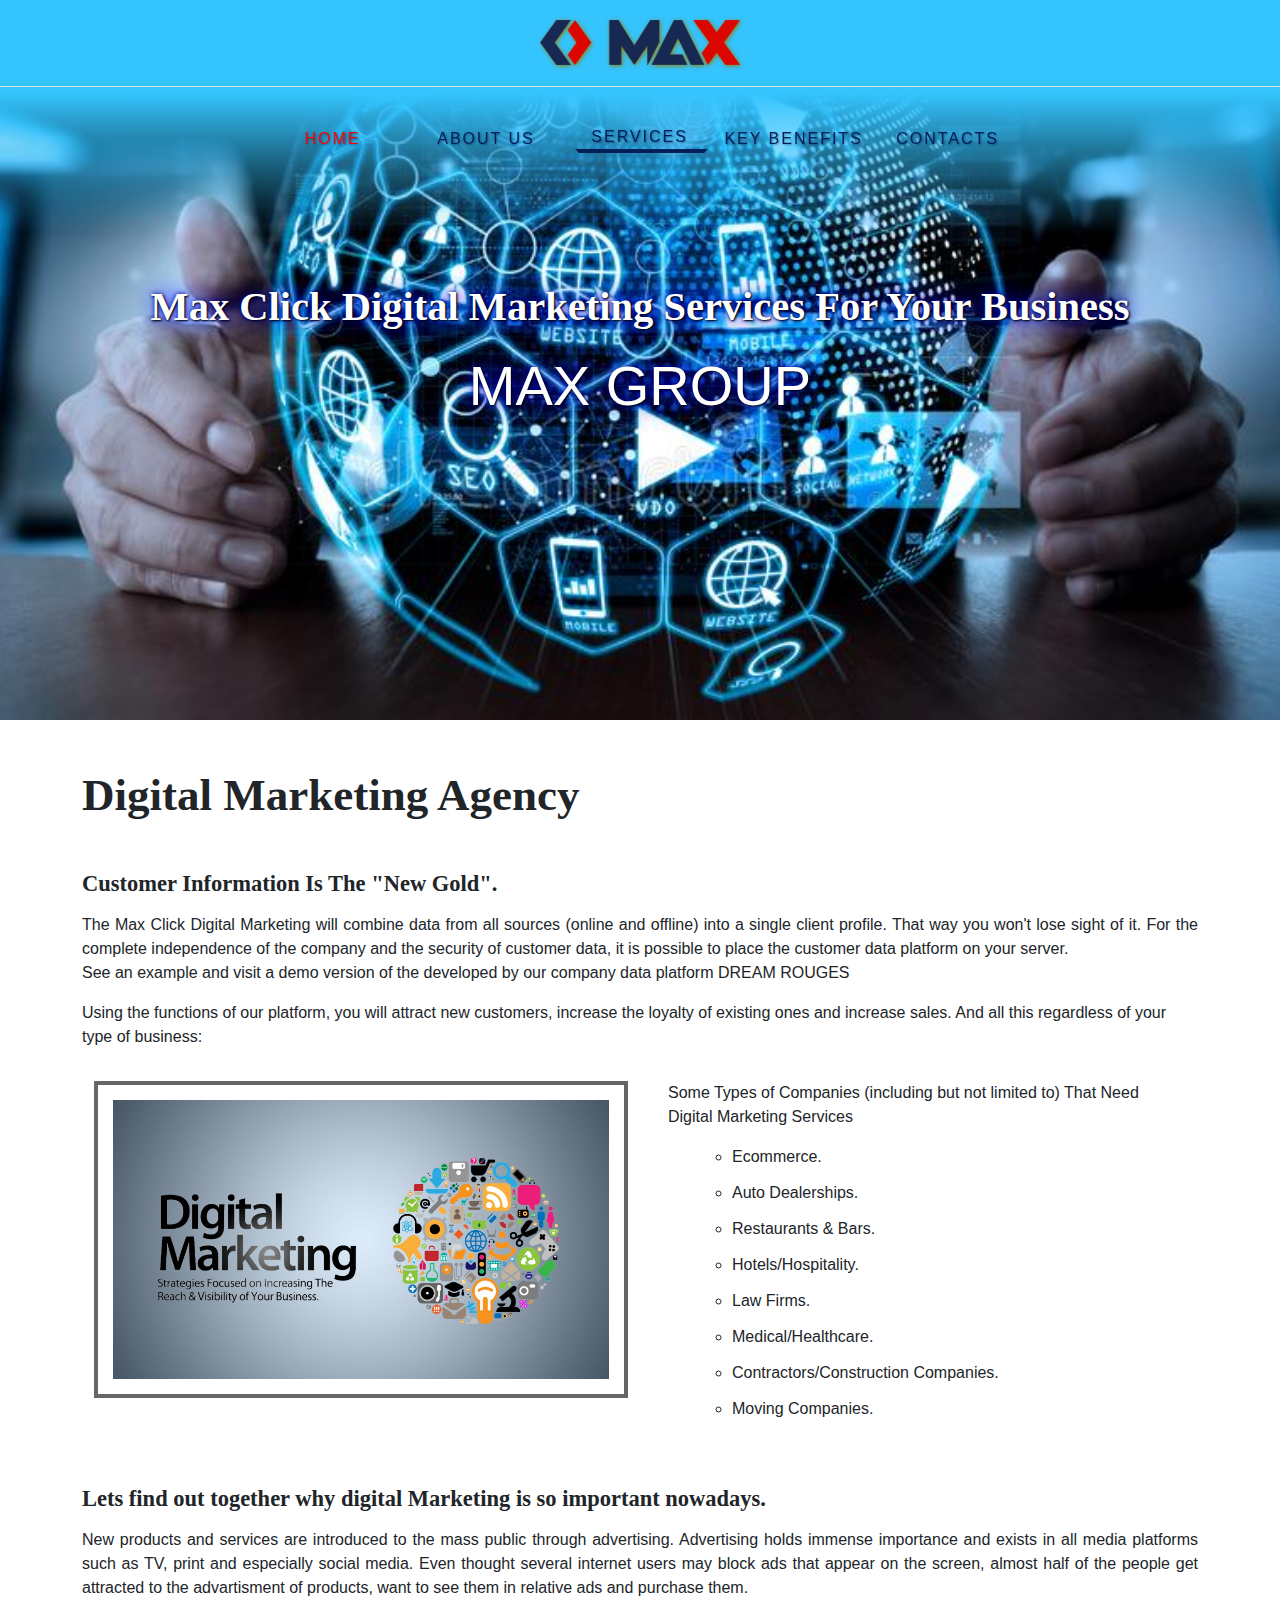
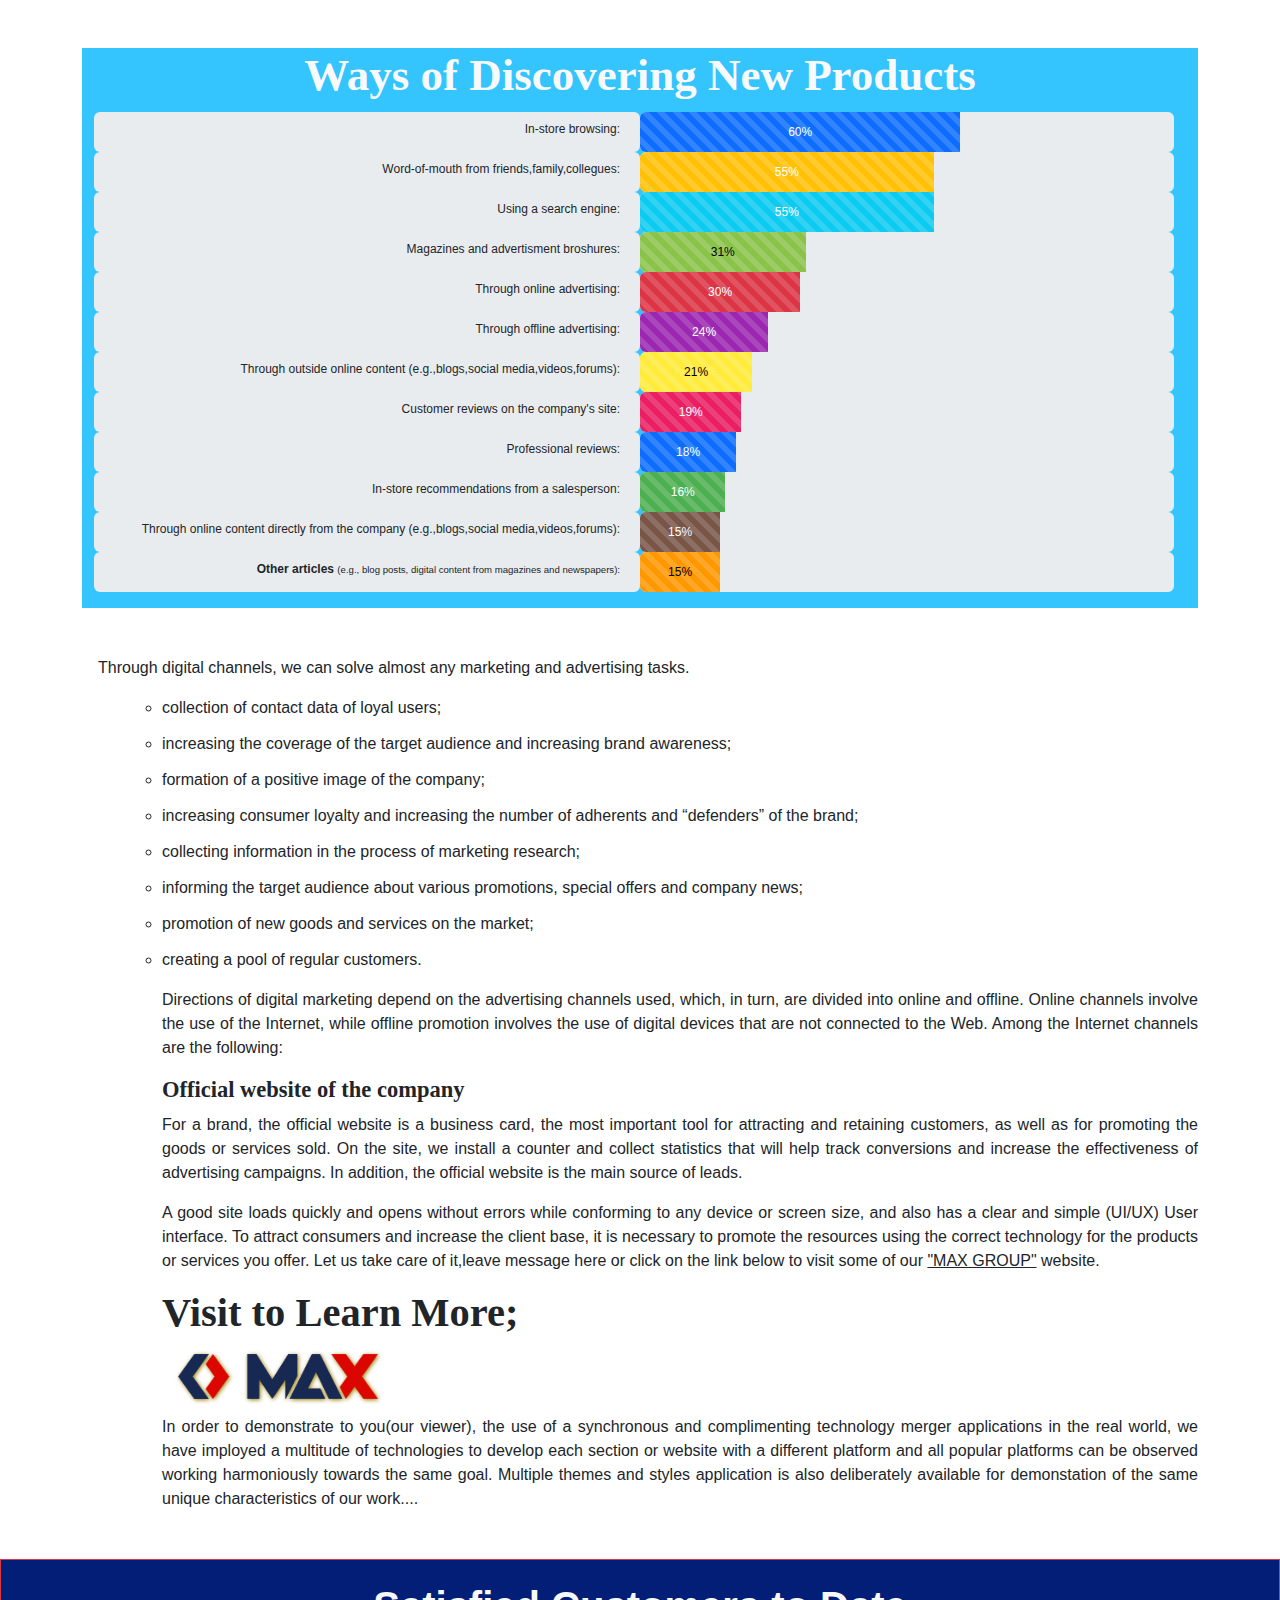
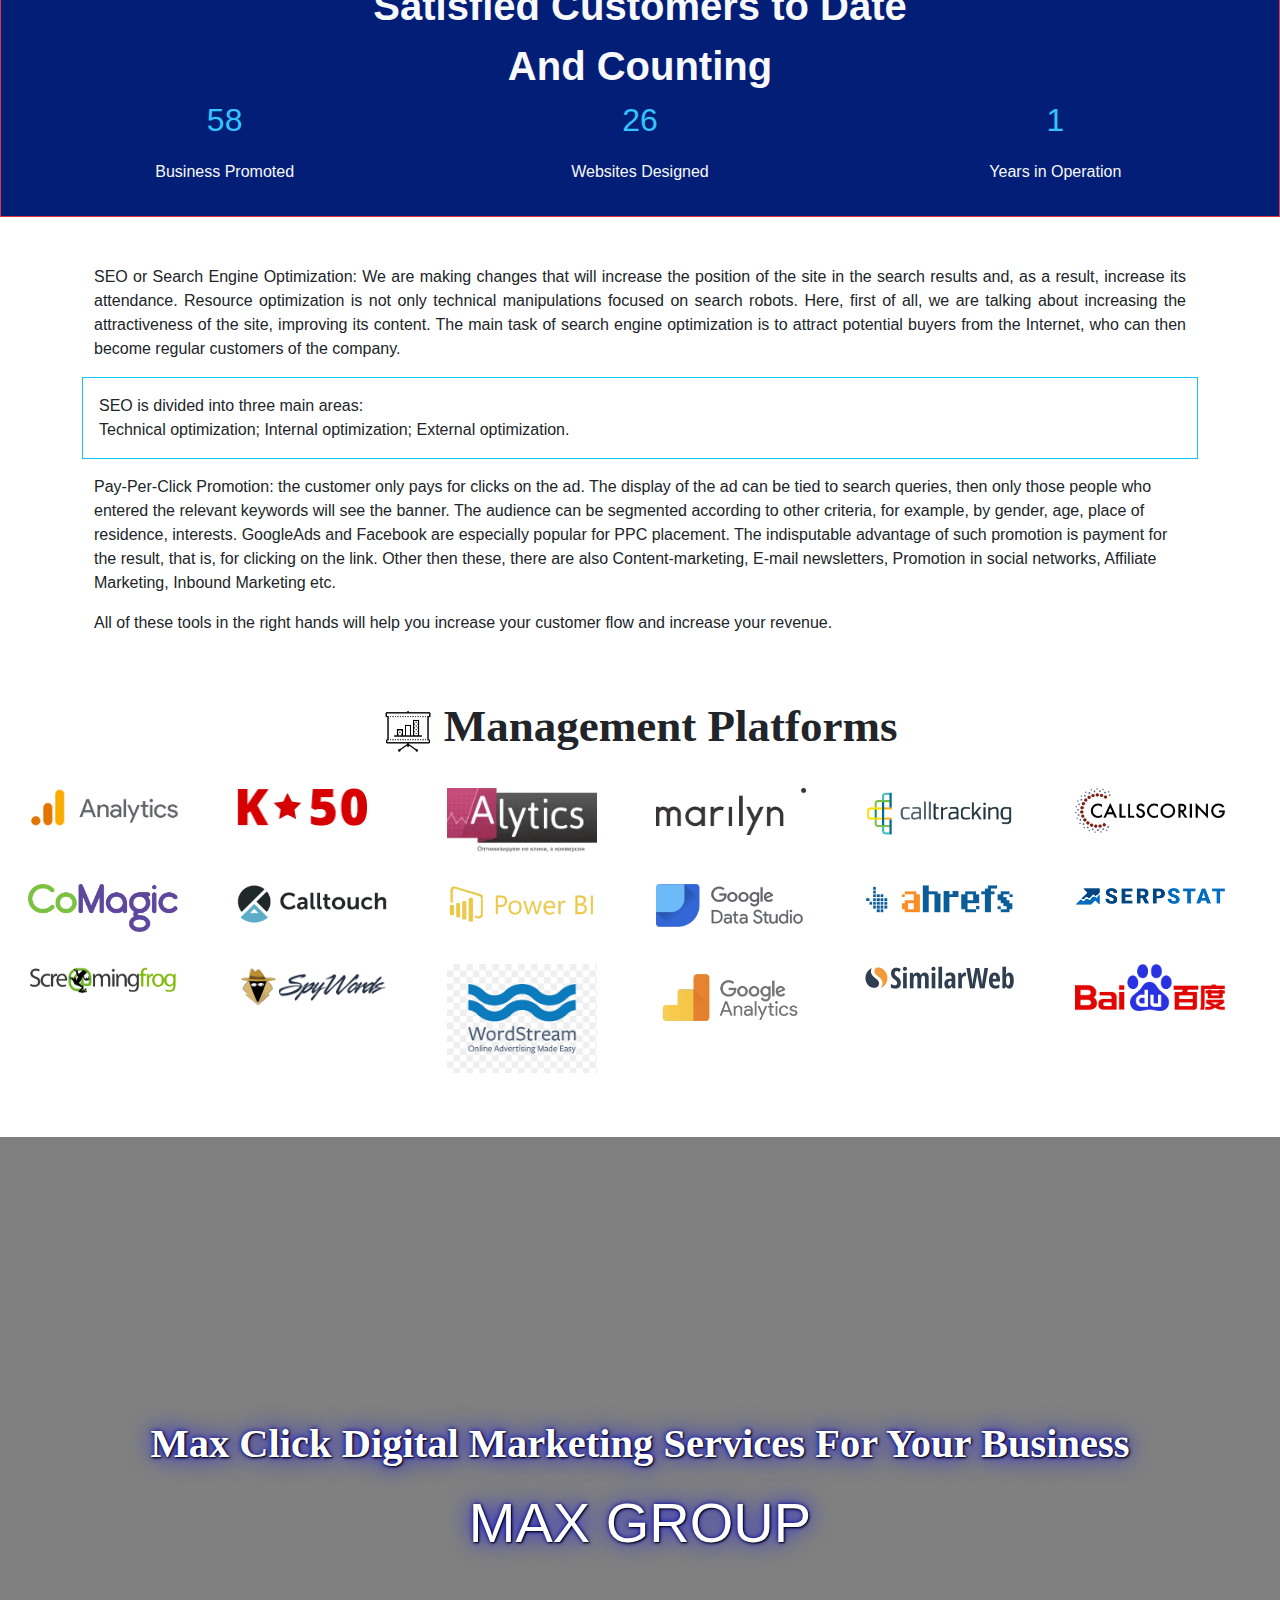
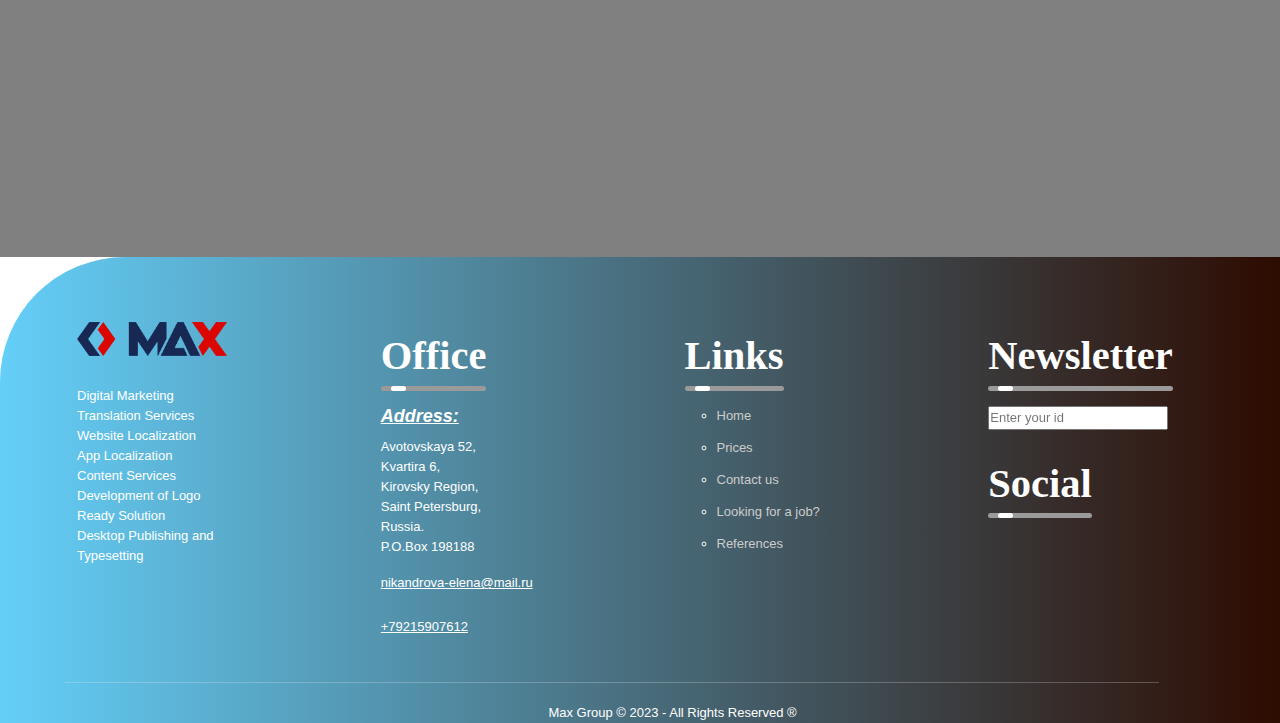
==== index.html @ 70923d7f "Menu Hover Style Update!" ====
<!DOCTYPE html>
<html lang="en">

<head>
    <meta charset="utf-8">
    <meta name="viewport" content="width=device-width, initial-scale=1">
    <meta http-equiv="X-UA-Compatible" content="ie=edge">
    <link href="https://cdn.jsdelivr.net/npm/bootstrap@5.2.3/dist/css/bootstrap.min.css" rel="stylesheet">
    <script src="https://cdn.jsdelivr.net/npm/bootstrap@5.2.3/dist/js/bootstrap.bundle.min.js"></script>
    <script src="https://kit.fontawesome.com/3fe4538a56.js" crossorigin="anonymous"></script>
    <link rel="stylesheet" href="src/css/maxclick.css">
    <link rel="stylesheet" href="src/css/FX.css">

</head>

<header>

        <!--Main Navigation Bar-->
        <!--Nav Header Starts Here-->
        <div class="container-fluid">
            <div id="mainNavigation">
                <nav role="navigation">
                    <div class="row">
                        <div class="col">
                            <div id="contacth" class="social-icons text-light align-content-center pt-4 ps-1">
                                <i class="fa fa-phone"></i>
                                <i class="fa fa-envelope"></i>
                                <i class="fa fa-whatsapp"></i>
                            </div>
                            <a href="https://mgc.global/">
                                <img src="src/img/Asset-2-2.webp" class="logo">
                            </a>
                            <div id="socialh" class="social-icons text-light align-content-center pt-4">

                                <i class="fab fa-facebook-f"></i>
                                <i class="fab fa-twitter"></i>
                                <i class="fab fa-pinterest"></i>
                            </div>
                        </div>
                    </div>
                    <div class="py-3 text-center border-bottom">
                        <img src="/static_files/images/logos/logo_3_white_2.png" alt="" class="invert">
                    </div>
                </nav>
                <!--Nav Menu Starts here-->
                <div class="navbar-expand-md">
                    <div class="navbar text-center my-2">
                        <button class="navbar-toggler w-100" type="button" data-bs-toggle="collapse"
                            data-bs-target="#navbarNavDropdown" aria-controls="navbarNavDropdown" aria-expanded="false"
                            aria-label="Toggle navigation">
                            <span class="navbar-toggler-icon"></span>
                            <span class="align-middle">Menu</span>
                        </button>
                    </div>
                    <div class="text-center collapse navbar-collapse " id="navbarNavDropdown">
                        <ol class="navbar navbar-nav mx-auto list-unstyled">
                            <li class="nav-item">
                                <a class="nav-link active" aria-current="page" href="index.html">Home</a>
                            </li>
                            <li class="nav-item">
                                <a class="nav-link" href="about.html">About us</a>
                            </li>

                            <li class="nav-item dropdown">
                                <a class="nav-link dropdown-toggle" href="#" id="navbarDropdownMenuLink" role="button"
                                    data-bs-toggle="dropdown" aria-expanded="false">
                                    Services
                                </a>
                                <ol class="dropdown-menu list-unstyled" aria-labelledby="navbarDropdownMenuLink">
                                    <li><a class="dropdown-item" href="lingo.html">Lingo</a></li>
                                    <li><a class="dropdown-item" href="design.html">Web Design</a></li>
                                    <li><a class="dropdown-item" href="marketing.html">Marketing</a></li>
                                    <li><a class="dropdown-item" href="web.html">Web</a></li>
                                </ol>
                            <li class="nav-item">
                                <a class="nav-link" href="benefits.html">Key Benefits</a>
                            </li>
                            <li class="nav-item">
                                <a class="nav-link" href="contacts.html">Contacts</a>
                            </li>
                            </li>
                        </ul>
                    </div>
                </div>
            </div>
        </div>

        <!--Page Header, image and titles-->
        <div class="header header-bg1">
            <!--header heading-->
            <h3 class="header-text" style="margin-top: 150px;">Max Click Digital Marketing Services
                for your business </h3>
            <!--header text-->
            <p class="header-text display-4">MAX GROUP</p>
        </div>
            
</header>
    
<body onload="load()">
    
    <!--Welcome Note-->
    <div class="container-fluid">
        <div class="container mt-5">
            <h2>Digital Marketing Agency</h2>
        </div>
        <div class="container mt-3">

            <h5 class="mt-5 mb-3 text-capitalize">Customer information is the "new gold".</h5>
            <p class="FX-justify">
                The Max Click Digital Marketing will combine data from all sources (online and offline) into a single
                client profile. That way you won't lose sight of it. For the complete independence of the company and
                the security of customer data, it is possible to place the customer data platform on your server.<br>
                See an example and visit a demo version of the developed by our company data platform DREAM ROUGES</h5>
            </p>
            <p>
                Using the functions of our platform, you will attract new customers, increase the loyalty of existing
                ones
                and increase sales. And all this regardless of your type of business:
            </p>

        </div>
    </div>

    <!--image with un-numbered list section -->
    <div id="img-list" class="container">

        <div class="row">
            <div class="col-lg-6">
                <img src="src/img/Digital-Marketing.jpg" height="250" alt="U-list Image" class="box myimg mt-3">
            </div>
            <div class="col-lg-6">

                <p class="mt-3 ms-3">
                    Some Types of Companies (including but not limited to) That Need Digital Marketing Services
                </p>
                <ul class="ms-5">
                    <li>Ecommerce.</li>
                    <li>Auto Dealerships.</li>
                    <li>Restaurants & Bars.</li>
                    <li>Hotels/Hospitality.</li>
                    <li>Law Firms.</li>
                    <li>Medical/Healthcare.</li>
                    <li>Contractors/Construction Companies.</li>
                    <li>Moving Companies.</li>
                </ul>
            </div>
        </div>
    </div>

    <!-- Post image-ulist Arguments-->
    <div class="container mt-3">
        <h5 class="mt-5 mb-3">
            Lets find out together why digital Marketing is so important nowadays.
        </h5>
        <p class="FX-justify">New products and services are introduced to the mass public through advertising. Advertising holds immense importance and exists in all media platforms such as TV, print and especially social media. Even thought several internet users may block ads that appear on the screen, almost half of the people get attracted to the advartisment of products, want to see them in relative ads and purchase them.
        </p>

    </div>

    <!--progress bars section-->
    <div class="container mt-5 mb-5">
        <div id="progresses" class="container bg-tc1">
            <div class="row">
                <h2 class="text-center text-light">Ways of Discovering New Products</h2>


                <!--better progress bar on all screens-->
                <div class="progress col-sm-6 plabeler">
                    <label class="m-2 plabel">In-store browsing:
                    </label>
                </div>
                <div class="col-sm-6">
                    <div class="progress pgbarer">
                        <div class="progress-bar progress-bar-striped progress-bar-animated progress-bar-animated pgbar"
                            style="width: 60%">60%
                        </div>
                    </div>
                </div>
                <!--better progress bar code ends here-->
                <!--better progress bar on all screens-->
                <div class="progress col-sm-6 plabeler">
                    <label class="m-2 plabel">Word-of-mouth from friends,family,collegues:
                    </label>
                </div>
                <div class="col-sm-6">
                    <div class="progress pgbarer">
                        <div class="progress-bar progress-bar-striped progress-bar-animated bg-warning pgbar"
                            style="width: 55%">55%
                        </div>
                    </div>
                </div>
                <!--better progress bar code ends here-->
                <!--better progress bar on all screens-->
                <div class="progress col-sm-6 plabeler">
                    <label class="m-2 plabel">Using a search engine:
                    </label>
                </div>
                <div class="col-sm-6">
                    <div class="progress pgbarer">
                        <div class="progress-bar progress-bar-striped progress-bar-animated bg-info pgbar"
                            style="width: 55%">55%
                        </div>
                    </div>
                </div>
                <!--better progress bar code ends here-->
                <!--better progress bar on all screens-->
                <div class="progress col-sm-6 plabeler">
                    <label class="m-2 plabel">Magazines and advertisment broshures:
                    </label>
                </div>
                <div class="col-sm-6">
                    <div class="progress pgbarer">
                        <div class="progress-bar progress-bar-striped progress-bar-animated FX-light-green pgbar"
                            style="width: 31%">31%
                        </div>
                    </div>
                </div>
                <!--better progress bar code ends here-->
                <!--better progress bar on all screens-->
                <div class="progress col-sm-6 plabeler">
                    <label class="m-2 plabel">Through online advertising:
                    </label>
                </div>
                <div class="col-sm-6">
                    <div class="progress pgbarer">
                        <div class="progress-bar progress-bar-striped progress-bar-animated bg-danger pgbar"
                            style="width: 30%">30%
                        </div>
                    </div>
                </div>
                <!--better progress bar code ends here-->
                <!--better progress bar on all screens-->
                <div class="progress col-sm-6 plabeler">
                    <label class="m-2 plabel">Through offline advertising:
                    </label>
                </div>
                <div class="col-sm-6">
                    <div class="progress pgbarer">
                        <div class="progress-bar progress-bar-striped progress-bar-animated FX-purple pgbar"
                            style="width: 24%">24%
                        </div>
                    </div>
                </div>
                <!--better progress bar code ends here-->
                <!--better progress bar on all screens-->
                <div class="progress col-sm-6 plabeler">
                    <label class="m-2 plabel">Through outside online content (e.g.,blogs,social
                        media,videos,forums):
                    </label>
                </div>
                <div class="col-sm-6">
                    <div class="progress pgbarer">
                        <div class="progress-bar progress-bar-striped progress-bar-animated FX-yellow pgbar"
                            style="width: 21%">21%
                        </div>
                    </div>
                </div>
                <!--better progress bar code ends here-->
                <!--better progress bar on all screens-->
                <div class="progress col-sm-6 plabeler">
                    <label class="m-2 plabel">Customer reviews on the company's site:
                    </label>
                </div>
                <div class="col-sm-6">
                    <div class="progress pgbarer">
                        <div class="progress-bar progress-bar-striped progress-bar-animated FX-pink pgbar"
                            style="width: 19%">19%
                        </div>
                    </div>
                </div>
                <!--better progress bar code ends here-->
                <!--better progress bar on all screens-->
                <div class="progress col-sm-6 plabeler">
                    <label class="m-2 plabel">Professional reviews:
                    </label>
                </div>
                <div class="col-sm-6">
                    <div class="progress pgbarer">
                        <div class="progress-bar progress-bar-striped progress-bar-animated FX-navy pgbar"
                            style="width: 18%">18%
                        </div>
                    </div>
                </div>
                <!--better progress bar code ends here-->

                <!--better progress bar on all screens-->
                <div class="progress col-sm-6 plabeler">
                    <label class="m-2 plabel">In-store recommendations from a salesperson:</label>
                </div>
                <div class="col-sm-6">
                    <div class="progress pgbarer">
                        <div class="progress-bar progress-bar-striped progress-bar-animated FX-green pgbar"
                            style="width: 16%">16%
                        </div>
                    </div>
                </div>
                <!--better progress bar code ends here-->
                <!--better progress bar on all screens-->
                <div class="progress col-sm-6 plabeler">
                    <label class="m-2 plabel">Through
                        online content directly from the company (e.g.,blogs,social media,videos,forums):</small>
                    </label>
                </div>
                <div class="col-sm-6">
                    <div class="progress pgbarer">
                        <div class="progress-bar progress-bar-striped progress-bar-animated FX-brown pgbar"
                            style="width: 15%">15%
                        </div>
                    </div>
                </div>
                <!--better progress bar code ends here-->
                <!--better progress bar on all screens-->
                <div class="progress col-sm-6 plabeler">
                    <label class="m-2 plabel"><b>Other articles</b> <small>(e.g., blog posts, digital content from
                            magazines and newspapers):</small>
                    </label>
                </div>
                <div class="col-sm-6 mb-3">
                    <div class="progress pgbarer">
                        <div class="progress-bar progress-bar-striped progress-bar-animated FX-orange pgbar"
                            style="width: 15%">15%
                        </div>
                    </div>
                </div>
                <!--better progress bar code ends here-->
            </div>

        </div>
    </div>

    <!--Post-progress argument-->
    <div class="container">
       <p class="mt-3 ms-3">
                Through digital channels, we can solve almost any marketing and advertising tasks.
            </p>
            <ul class="ms-5 FX-justify">
                <li>collection of contact data of loyal users;
                <li>increasing the coverage of the target audience and increasing brand awareness;</li>
                <li>formation of a positive image of the company;</li>
                <li>increasing consumer loyalty and increasing the number of adherents and “defenders” of the brand;</li>
                <li>collecting information in the process of marketing research;</li> 
                <li>informing the target audience about various promotions, special offers and company news;</li>
                <li>promotion of new goods and services on the market;</li>
                <li>creating a pool of regular customers.</li></p>
            <p class="FX-justify">Directions of digital marketing depend on the advertising channels used, which, in turn, are divided into online and offline.

                Online channels involve the use of the Internet, while offline promotion involves the use of digital devices that are not connected to the Web.
                
                Among the Internet channels are the following:</p>
                
                <h5> Official website of the company</h5>
                <p>For a brand, the official website is a business card, the most important tool for attracting and retaining customers, as well as for promoting the goods or services sold. On the site, we install a counter and collect statistics that will help track conversions and increase the effectiveness of advertising campaigns. In addition, the official website is the main source of leads.</p>
                <p>A good site loads quickly and opens without errors while conforming to any device or screen size, and also has a clear and simple (UI/UX) User interface. To attract consumers and increase the client base, it is necessary to promote the resources using the correct technology for the products or services you offer. Let us take care of it,leave message here or click on the link below to visit some of our <a href="https://mgc.global/">"MAX GROUP"</a> website. </p>
                
                <h3>Visit to Learn More;</h3>
                <a href="https://mgc.global/">
                    <img src="src/img/Asset-2-2.webp" class="logo m-3">
                </a>
                
                <blockquote class="mb-5 blockquote-reverse">
                    <p>In order to demonstrate to you(our viewer), the use of a synchronous and complimenting technology merger applications in the real world, we have imployed a multitude of technologies to develop each section or website with a different platform and all popular platforms can be observed working harmoniously towards the same goal. Multiple themes and styles application is also deliberately available for demonstation of the same unique characteristics of our work....</p> 
                   
                </blockquote> 
                
        

    </div>
    
    <!--Animated Counter info Section-->
    <div class="bg-tc3 p-3 border border-danger">
        <div class="d-flex text-center justify-content-center fs-1 fw-bold text-light">Satisfied Customers to Date</div>
        <div class="d-flex justify-content-center fs-1 fw-bold text-light">And Counting</div>

        <div class="tc1 text-center">
            <div class="row">
                <div class="col-sm">
                    <p id='0101' class="fs-2">511</p>
                    <p class="text-light">Business Promoted</p>
                </div>
                <div class="col-sm">
                    <p id='0102' class="fs-2">232</p>
                    <p class="text-light">Websites Designed</p>
                </div>
                <div class="col-sm">
                    <p class="fs-2"><span id='0103'>15</p>
                    <p class="text-light align-content-center">Years in Operation</p>
                </div>
            </div>
        </div>
    </div>
    <script src="src/js/counter.js" loading="lazy"></script>
    <!--End of Animated Counter Info-->

    <!--post animated-counter argument-->
    <blockquote class="mb-5 blockquote-reverse"></blockquote>
    <div class="container mt-5">
        <div class="row">
            <p class="FX-justify">
                SEO or Search Engine Optimization:

We are making changes that will increase the position of the site in the search results and, as a result, increase its attendance.

Resource optimization is not only technical manipulations focused on search robots. Here, first of all, we are talking about increasing the attractiveness of the site, improving its content.

The main task of search engine optimization is to attract potential buyers from the Internet, who can then become regular customers of the company.</p>
        
       <p class="border border-info p-3"> SEO is divided into three main areas:<br>

Technical optimization;
Internal optimization; 
External optimization. 
</p>
<p>Pay-Per-Click Promotion: the customer only pays for clicks on the ad.

    The display of the ad can be tied to search queries, then only those people who entered the relevant keywords will see the banner. The audience can be segmented according to other criteria, for example, by gender, age, place of residence, interests.
    
    GoogleAds and Facebook are especially popular for PPC placement. The indisputable advantage of such promotion is payment for the result, that is, for clicking on the link.
Other then these, there are also Content-marketing, E-mail newsletters, Promotion in social networks, Affiliate Marketing, Inbound Marketing etc.</p>
<p>All of these tools in the right hands will help you increase your customer flow and increase your revenue.</p>
</div></div>


    <!-- begin company-features -->
    <div class="container-fluid" >
        <!--
            <h1 class="text-center font-weight-bold">Tools We Use</h1> 
        -->
        <section class="customer-logos slider">
            
            <h2 class="mx-auto mt-5 mb-3"><img src="src/img/icons8-marketing-80.png" width="50"/> Management Platforms</h2>
            <div class="row">
                <div class="col-sm-6 col-md-3 col-lg-2 p-3">
                    <img src="src/img/19.png" width="150px"/>
                </div>
                <div class="col-sm-6 col-md-3 col-lg-2 p-3">
                    <img src="src/img/1.webp" width="130px"/>
                </div>
                <div class="col-sm-6 col-md-3 col-lg-2 p-3">
                    <img src="src/img/2.webp" width="150px" />
                </div>
                <div class="col-sm-6 col-md-3 col-lg-2 p-3">
                    <img src="src/img/3.webp" width="150px" />
                </div>
                <div class="col-sm-6 col-md-3 col-lg-2 p-3">
                    <img src="src/img/11.webp" width="150px" />
                </div>
                <div class="col-sm-6 col-md-3 col-lg-2 p-3">
                    <img src="src/img/12.webp" width="150px" />
                </div>
                <div class="col-sm-6 col-md-3 col-lg-2 p-3">
                    <img src="src/img/13.webp" width="150px" />
                </div>
                <div class="col-sm-6 col-md-3 col-lg-2 p-3">
                    <img src="src/img/14.webp" width="150px" />
                </div>
                <div class="col-sm-6 col-md-3 col-lg-2 p-3">
                    <img src="src/img/31.webp" width="150px" />
                </div>
                <div class="col-sm-6 col-md-3 col-lg-2 p-3">
                    <img src="src/img/32.webp" width="150px" />
                </div>
                <div class="col-sm-6 col-md-3 col-lg-2 p-3">
                    <img src="src/img/41.webp" width="150px" />
                </div>
                <div class="col-sm-6 col-md-3 col-lg-2 p-3">
                    <img src="src/img/42.webp" width="150px" />
                </div>
                <div class="col-sm-6 col-md-3 col-lg-2 p-3">
                    <img src="src/img/43.webp" width="150px" />
                </div>
                <div class="col-sm-6 col-md-3 col-lg-2 p-3">
                    <img src="src/img/44.webp" width="150px" />
                </div>
                <div class="col-sm-6 col-md-3 col-lg-2 p-3">
                    <img src="src/img/17.png" width="150px"/>
                </div>
                <div class="col-sm-6 col-md-3 col-lg-2 p-3">
                    <img src="src/img/51.webp" width="150px"/>
                </div>
                <div class="col-sm-6 col-md-3 col-lg-2 p-3">
                    <img src="src/img/52.webp" width="150px"/>
                </div>
                <div class="col-sm-6 col-md-3 col-lg-2 p-3">
                    <img src="src/img/53.png" width="150px"/>
                </div>
            </div>



        </section>
    </div>

    <!--bottom repeated Header-->
    <div class="header header-bg1 mt-5">
        <!--last image on the page-->
        <h3 class="header-text" style="margin-top: 150px;">Max Click Digital Marketing Services
            for your business </h3>
        <!--last image on the page text-->
        <p class="header-text display-4">MAX GROUP</p>

    </div>

</body>

<footer>
    <div class="row">

        <div class="col">
            <img src="src/img/Asset-2-2.webp" class="logof">
            <p>Digital Marketing <br>
                Translation Services<br>
                Website Localization <br>
                App Localization <br>
                Content Services <br>
                Development of Logo <br>
                Ready Solution <br>
                Desktop Publishing and <br>
                Typesetting<br>
            </p>
        </div>

        <div class="col">
            <h3 class="myfoot">Office
                <div class="underline"><span></span></div>
            </h3>
            <h6><b><i><u>Address:</u></i></b></h6>
            <p>Avotovskaya 52,<br> Kvartira 6,<br> Kirovsky Region,
                <br> Saint Petersburg,
                <br>Russia.
                <br> P.O.Box 198188
            </p>
            <a class="mine-call" href="mailto:nikondrova-elena@mail.ru">
                <p class="email-id">
                    <i class="far fa-envelope" aria-hidden="true"></i>
                    nikandrova-elena@mail.ru
                </p>
            </a>
            <a class="mine-call" href="tel:+79219309677">
                <p>
                    <i class="fa fa-phone"> </i>
                    +79215907612
                </p>
            </a>
        </div>

        <div class="col">
            <h3 class="myfoot">Links<div class="underline"><span></span></h3>
            <ul>
                <li>
                    <i class="fas fa-arrow-right" aria-hidden="true"></i>
                    <a href="index.html">Home</a>
                </li>
                <li>
                    <i class="fas fa-arrow-right" aria-hidden="true"></i>
                    <a href="Prices.html">Prices</a>
                </li>
                <li>
                    <i class="fas fa-arrow-right" aria-hidden="true"></i>
                    <a href="contact.html">Contact us</a>
                </li>
                <li>
                    <i class="fas fa-arrow-right" aria-hidden="true"></i>
                    <a href="Vacancies.html">Looking for a job?</a>
                </li>
                <li>
                    <i class="fas fa-arrow-right" aria-hidden="true"></i>
                    <a href="">References</a>
                </li>
            </ul>
        </div>

        <div class="col">

            <h3 class="myfoot">Newsletter
                <div class="underline">
                    <span></span>
            </h3>
            <form>
                <i class="far fa-envelope"></i>
                <input type="email" placeholder="Enter your id" required>
                <button type="Submit">
                    <i class="fas fa-arrow-right"></i>
                </button>
            </form>
            <br>
            <h3 class="myfoot">Social
                <div class="underline">
                    <span></span>
            </h3>
            <div class="social-icons">
                <i class="fab fa-facebook-f"></i>
                <i class="fab fa-twitter"></i>
                <i class="fab fa-whatsapp"></i>
                <i class="fab fa-pinterest"></i>
            </div>
        </div>
    </div>

    <hr>
    <p class="copyright">Max Group © 2023 - All Rights Reserved ®</p>
</footer>

</html>
---- src/css/maxclick.css ----
.header-text, .header1 {
    border-radius:1rem;
    /*  color: rgb(104, 35, 104);
    background-color: rgba(216, 204, 204, 0.5);  
    text-shadow: #ff0000;
    text-decoration-color: #ff0000;*/
    color: white;
    text-shadow: 1px 1px 2px black, 0 0 25px blue, 0 0 5px darkblue;
    text-align: center;
    text-underline-position: above;
    text-decoration: underline;
    text-transform: capitalize;
    text-decoration: none;
    padding: 5px;
  }
  
  .header {
    background-color: rgb(128, 128, 128);
    height: 720px;
    padding: 10%;
    text-align: center,center;
    background-repeat: no-repeat, repeat;
    background-size: cover;
    background-position: center;
    background-attachment: fixed;
  }
  .header-bg1 {
    background-image: url("../img/digital.jpg");
  }
  .header-bg2 {
    background-image: url("../img/about-img.jpg");
  }
  .header-bg3 {
    background-image: url("../img/page3img.jpg");
  }

  .header-bg4 {
    background-image: url("../img/page3img2.jpg");
  }
  .header-bg5 {
    background-image: url("../img/benefits-img.jpg");
  }
  .header-bg6 {
    background-image: url("../img/benefits-img2.jpg");
  }
  .header-bg7 {
    background-image
    : url("../img/marketing2.png");
  }
  .header-bg8 {
    background-image
    : url("../img/web.jpg");
  }

  #mainNavigation a {
    font-family: 'Cabin', sans-serif;
    font-size:1rem;
    text-transform:uppercase;
    letter-spacing:2px;
    text-shadow:1px 1px 2px rgba(4, 0, 44, 0.4)
  } 
  .dropdown-menu {
    background:rgb(52, 196, 254);
    opacity: 0.95;
  }
  a.dropdown-toggle {
    color:#031f5a !important
  }
  a.dropdown-toggle:hover {
    color:rgb(52, 196, 254) !important
  }
  a.dropdown-item {
    color:#031f5a !important
  }
  a.dropdown-item:hover {
    color:rgb(52, 196, 254)  !important;
    background-color:#031f5a  !important;
  }
  .nav-item a{
    color:#031f5a;
  }
  /*FX mobile nav button hover style*/
  .navbar-toggler:hover, .navbar-toggler-icon:hover {
    background-color:rgb(52, 196, 254)  !important;
    color:#031f5a  !important;
  }
  /*FX (an indirect change a bootstrap property for new look in dropdown menu)*/
  .nav-link{
    display: grid;
  }/*FX*/

  .navbar-nav .nav-link.active, .navbar-nav .show>.nav-link {
    color: red;
}
.nav-link.active:hover
{
  color:rgb(255, 95, 3);
}
  .nav-item a:hover {
    border-radius: 20%;
    padding: 15px;
    color:rgb(52, 196, 254)  !important;
    background-color:#031f5a  !important;
  }
  .nav-item{
    min-width:12vw;
  }
  #mainNavigation {
    position:fixed;
    top:0;
    left:0;
    width:100%;
    z-index:123;
    padding-bottom:65px;
    /* Permalink - use to edit and share this gradient: https://colorzilla.com/gradient-editor/#000000+0,000000+100&0.65+0,0+100;Neutral+Density */
  background: -moz-linear-gradient(top,  rgb(52, 196, 254) 50%, rgba(0,0,0,0) 100%); /* FF3.6-15 */
  background: -webkit-linear-gradient(top,  rgb(52, 196, 254) 50%,rgba(0,0,0,0) 100%); /* Chrome10-25,Safari5.1-6 */
  background: linear-gradient(to bottom,  rgb(52, 196, 254) 40%,rgba(0,0,0,0) 100%); /* W3C, IE10+, FF16+, Chrome26+, Opera12+, Safari7+ */
  filter: progid:DXImageTransform.Microsoft.gradient( startColorstr='#a6000000', endColorstr='#00000000',GradientType=0 ); /* IE6-9 */
  }
  #navbarNavDropdown.collapsing .navbar-nav,
  #navbarNavDropdown.show .navbar-nav{
    background:rgb(52, 196, 254);
    opacity: 0.95;
    padding:10px;
  }
  .navbar {
    margin-top:-10px;
  }

  .box{
    padding: 15px;        
    border: 4px solid #666;
    size:50px;
}
.box {
    float:left;
}
/*footer css starts here under*/

*{
  margin: 0;
  padding: 0;
  font-family: 'poppins', sans-serif;
  box-sizing: border-box;
}

footer{
  width:100%;
  position: relative;
  Bottom: 0;
  background: linear-gradient(to right,rgb(100, 207, 249), #2d0b00);
  color: #fff;
  padding-left: 5em;
  padding-top: 5em;
  border-top-left-radius:125px;
  font-size: 13px;
  line-height: 20px;
}  
.row{
  width: 100%;
  margin: auto;
  display: flex;
  flex-wrap: wrap;
  align-items: flex-start;
  justify-content: space-between;
}
.col{
  flex-basis: 25%;
  }
  /*
  .col:nth-child(2), .col:nth-child(3){
      flex-basis: 25%;

  }*/

.logof {
  width: 150px;
  margin-bottom: 30px;
  /*background-image: url("../img/nika2.png");*/
  background-size: cover;
}

.col h3, h5, h2 {
  width: fit-content;
  margin-bottom: 40px;
  position: relative;
}
.email-id{
  width: fit-content;/*
  border-bottom: 1px solid #ccc;
  margin: 20px 0;*/
}
ul li{
  list-style:circle;
  margin-bottom: 12px;
}
ul li a{
  text-decoration: none;
  color: #ccc;
}

hr{
  width: 90%;
  border: 0;
  border-bottom: 1px solid #ccc;
  margin: 20px auto;
}
.copyright{
  text-align: center;
  margin-bottom: 0;
}
.underline{
  width:100%;
  height:5px;
  background: #9b9a9a;
  border-radius: 3px;
  position: relative;
  top: 25px;
  left: 0;
  overflow: hidden;
  margin-top: -20px;
}
.underline span{
  width: 15px;
  height: 100%;
  background: #fff;
  border-radius: 3px;
  position: absolute;
  top: 0;
  left: 10px;
  animation: moving 2s linear infinite
}


@keyframes moving{
  0%{
      left: -20px;}
  100%{
      left: 100%;
  }
}
@media (max-width: 600px){
  footer{
      bottom: unset;
    }
  .col{
      flex-basis: 100%;
    }
  /*
  .col:nth-child(2), .col:nth-child(3){
          flex-basis: 100%;
    }*/
}

form.foot {
    padding-bottom: 15px;
    display: flex;
    align-items: center;
    justify-content: space-between;
    border-bottom: 1px solid #ccc;
    margin-bottom: 50px;
    
}
form.foot .far{
    font-size: 18px;
    margin-right: 10px;
}
form.foot input{
    width: 100%;
    background: transparent;
    color:#ccc;
    border: 0;
    outline: none;

}
form button{
    background: transparent;
    border: 0;
    color:white;
    outline: none;
    cursor: pointer;
}
form-button .fas{
    font-size: 26px;
    color: #ccc
}

.social-icons .fab, .fa{
    width: 35px;
    height:35px;
    border-radius: 50%;
    text-align: center;
    line-height: 2.3rem;
    font-size: 1em;
    cursor: pointer;
    margin-bottom: 2px;
    border-top-left-radius: 0;
    background-color: #021e77;
    color:rgb(52, 196, 254)
}

@media (max-width:450px){
  .social-icons .fab, .fa{
    width: 30px;
    height: 30px;
    line-height: -1rem;
      /*changed the logo arrangement to verticle*/
      display: grid;
  }
}
.social-icons .fab:hover, .fa:hover{
  filter: drop-shadow(1px 1px 2px navy);
  transform: translate3d(-1px, -1px, -11px);
}

#socialh {
  position: absolute;
  right:0;
  top: 0;
}

#contacth {
  position: absolute;
  left:0;
  top: 0;
}

.plabel {
  height: 40px; 
  width: fit-content;
  font-size:1em;
  float: right;
  text-align: right;
}

.plabeler {
  align-items:right;
  height: 40px;
  display: block;
}

.pgbarer
{
margin-left:-1em;
height:40px;
}

.pgbar {
  height: 40px;
} 

@media (max-width: 770px) {
  .plabel {
    text-align: right;
    height: 40px;
    font-size:x-small;
  }
  
  .plabeler {
    max-width:90%;
    height: 40px;
  }
  
  .pgbarer{
    height: 40px;
  }

  .pgbar{
    height: 40px;
  }
}

/*adding to logo class from FX.css*/
.logo {  
  display: block;
  margin-left: auto;
  margin-right: auto;
  margin-bottom: -35px;
  margin-top:20px;
  max-width: 200px;
  min-width: 200px;
  width: 200px;
  filter: drop-shadow(1px 1px 2px rgb(151, 126, 0));
}
.logo:hover {
  filter: drop-shadow(1px 1px 2px navy);
  transform: translate3d(-1px, -1px, -11px);
}
/*End of modifications to logo class from FX.css*/

table {font-family: Arial, Helvetica, sans-serif;}
* {box-sizing: border-box;}

input[type=text], select, textarea {
  width: 100%;
  padding: 12px;
  border: 1px solid #ccc;
  border-radius: 4px;
  box-sizing: border-box;
  margin-top: 6px;
  margin-bottom: 16px;
  resize: vertical;
}

input[type=submit] {
  background-color: #04AA6D;
  color: white;
  padding: 12px 20px;
  border: none;
  border-radius: 4px;
  cursor: pointer;
}

input[type=submit]:hover {
  background-color: #45a049;
}

.containers {
  border-radius: 5px;
  padding: 20px;
  padding-top: 50px;
  padding-bottom: 50px;
  padding-left: 30px;
}

.tc1 {
  color: rgb(52, 196, 254);
}
.bg-tc1 {
  background-color: rgb(52, 196, 254);
}
.tc2{
  color: rgb(219, 6, 0);
} 
.bg-tc2 {
  background-color: rgb(219, 6, 0);
}
.tc3 {
  color: #021e77;
} 
.bg-tc3{
  background-color: #021e77;
}

.myimg {
  width: 100%;
  height: fit-content;
}

/*tools that we use*/
---- src/css/FX.css ----
/* FX.CSS */
html {
    box-sizing: border-box
}

*,
*:before,
*:after {
    box-sizing: inherit
}

/* normalize */
html {
    -ms-text-size-adjust: 100%;
    -webkit-text-size-adjust: 100%
}

body {
    margin: 0
}

article,
aside,
details,
figcaption,
figure,
footer,
header,
main,
menu,
nav,
section,
summary {
    display: block
}

audio,
canvas,
progress,
video {
    display: inline-block
}

progress {
    vertical-align: baseline
}

audio:not([controls]) {
    display: none;
    height: 0
}

[hidden],
template {
    display: none
}

a {
    background-color: transparent;
    -webkit-text-decoration-skip: objects
}

a:active,
a:hover {
    outline-width: 0;
    color: #ff9800;
}

abbr[title] {
    border-bottom: none;
    text-decoration: underline;
    text-decoration: underline dotted
}

dfn {
    font-style: italic
}

mark {
    background: #ff0;
    color: #000
}

small {
    font-size: 80%
}

sub,
sup {
    font-size: 75%;
    line-height: 0;
    position: relative;
    vertical-align: baseline
}

sub {
    bottom: -0.25em
}

sup {
    top: -0.5em
}

figure {
    margin: 1em 40px
}

img {
    border-style: none
}

svg:not(:root) {
    overflow: hidden
}

code,
kbd,
pre,
samp {
    font-family: monospace, monospace;
    font-size: 1em
}

hr {
    box-sizing: content-box;
    height: 0;
    overflow: visible
}

button,
input,
select,
textarea {
    font: inherit;
    margin: 0
}

optgroup {
    font-weight: bold
}

button,
input {
    overflow: visible
}

button,
select {
    text-transform: none
}

button,
html [type=button],
[type=reset],
[type=submit] {
    -webkit-appearance: button
}

button::-moz-focus-inner,
[type=button]::-moz-focus-inner,
[type=reset]::-moz-focus-inner,
[type=submit]::-moz-focus-inner {
    border-style: none;
    padding: 0
}

button:-moz-focusring,
[type=button]:-moz-focusring,
[type=reset]:-moz-focusring,
[type=submit]:-moz-focusring {
    outline: 1px dotted ButtonText
}

fieldset {
    border: 1px solid #c0c0c0;
    margin: 0 2px;
    padding: .35em .625em .75em
}

legend {
    color: inherit;
    display: table;
    max-width: 100%;
    padding: 0;
    white-space: normal
}

textarea {
    overflow: auto
}

[type=checkbox],
[type=radio] {
    padding: 0
}

[type=number]::-webkit-inner-spin-button,
[type=number]::-webkit-outer-spin-button {
    height: auto
}

[type=search] {
    -webkit-appearance: textfield;
    outline-offset: -2px
}

[type=search]::-webkit-search-cancel-button,
[type=search]::-webkit-search-decoration {
    -webkit-appearance: none
}

::-webkit-input-placeholder {
    color: inherit;
    opacity: 0.54
}

::-webkit-file-upload-button {
    -webkit-appearance: button;
    font: inherit
}

/* End extract */
html,
body {
    font-family: 'Agency FB', sans-serif;
/*    font-size: 2.4vh;
    line-height: 1.5;*/
}

html {
    overflow-x: hidden
}

h1 {
    font-size: 5.5vh
}

h2 {
    font-size: 5vh
}

h3 {
    font-size: 4.5vh
}

h4 {
    font-size: 3.5vh
}

h5 {
    font-size: 2.5vh
}

h6 {
    font-size: 2vh
}

.FX-serif {
    font-family: serif
}

h1,
h2,
h3,
h4,
h5,
h6 {
    font-family: "Agency FB";
    font-weight: 600;
    margin: 10px 0
}

.FX-wide {
    letter-spacing: 4px
}

hr {
    border: 0;
    border-top: 1px solid #eee;
    margin: 20px 0
}

.FX-image {
    max-width: 100%;
    height: auto
}

img {
    vertical-align: middle
}

a {
    color: inherit
}

.FX-table,
.FX-table-all {
    border-collapse: collapse;
    border-spacing: 0;
    width: 100%;
    display: table
}

.FX-table-all {
    border: 1px solid #ccc
}

.FX-bordered tr,
.FX-table-all tr {
    border-bottom: 1px solid #ddd
}

.FX-striped tbody tr:nth-child(even) {
    background-color: #f1f1f1
}

.FX-table-all tr:nth-child(odd) {
    background-color: #fff
}

.FX-table-all tr:nth-child(even) {
    background-color: #f1f1f1
}

.FX-hoverable tbody tr:hover,
.FX-ul.FX-hoverable li:hover {
    background-color: #ccc
}

.FX-centered tr th,
.FX-centered tr td {
    text-align: center
}

.FX-table td,
.FX-table th,
.FX-table-all td,
.FX-table-all th {
    padding: 8px 8px;
    display: table-cell;
    text-align: left;
    vertical-align: top
}

.FX-table th:first-child,
.FX-table td:first-child,
.FX-table-all th:first-child,
.FX-table-all td:first-child {
    padding-left: 16px
}

.FX-btn,
.FX-button {
    border: none;
    display: inline-block;
    padding: 8px 16px;
    vertical-align: middle;
    overflow: hidden;
    text-decoration: none;
    color: inherit;
    background-color: inherit;
    text-align: center;
    cursor: pointer;
    white-space: nowrap
}

.FX-btn:hover {
    box-shadow: 0 8px 16px 0 rgba(0, 0, 0, 0.2), 0 6px 20px 0 rgba(0, 0, 0, 0.19)
}

.FX-btn,
.FX-button {
    -webkit-touch-callout: none;
    -webkit-user-select: none;
    -khtml-user-select: none;
    -moz-user-select: none;
    -ms-user-select: none;
    user-select: none
}

.FX-disabled,
.FX-btn:disabled,
.FX-button:disabled {
    cursor: not-allowed;
    opacity: 0.3
}

.FX-disabled *,
:disabled * {
    pointer-events: none
}

.FX-btn.FX-disabled:hover,
.FX-btn:disabled:hover {
    box-shadow: none
}

.FX-badge,
.FX-tag {
    background-color: #000;
    color: #fff;
    display: inline-block;
    padding-left: 8px;
    padding-right: 8px;
    text-align: center
}

.FX-badge {
    border-radius: 50%
}

.FX-ul {
    list-style-type: none;
    padding: 0;
    margin: 0
}

.FX-ul li {
    padding: 8px 16px;
    border-bottom: 1px solid #ddd
}

.FX-ul li:last-child {
    border-bottom: none
}

.FX-tooltip,
.FX-display-container {
    position: relative
}

.FX-tooltip .FX-text {
    display: none
}

.FX-tooltip:hover .FX-text {
    display: inline-block
}

.FX-ripple:active {
    opacity: 0.5
}

.FX-ripple {
    transition: opacity 0s
}

.FX-input {
    padding: 8px;
    display: block;
    border: none;
    border-bottom: 1px solid #ccc;
    width: 100%
}

.FX-select {
    padding: 9px 0;
    width: 100%;
    border: none;
    border-bottom: 1px solid #ccc
}

.FX-dropdown-click,
.FX-dropdown-hover {
    position: relative;
    display: inline-block;
    cursor: pointer
}

.FX-dropdown-hover:hover .FX-dropdown-content {
    display: block
}

.FX-dropdown-hover:first-child,
.FX-dropdown-click:hover {
    background-color: #ccc;
    color: #000
}

.FX-dropdown-hover:hover>.FX-button:first-child,
.FX-dropdown-click:hover>.FX-button:first-child {
    background-color: #ccc;
    color: #000
}

.FX-dropdown-content {
    cursor: auto;
    color: #000;
    background-color: #fff;
    display: none;
    position: absolute;
    min-width: 160px;
    margin: 0;
    padding: 0;
    z-index: 1
}

.FX-check,
.FX-radio {
    width: 24px;
    height: 24px;
    position: relative;
    top: 6px
}

.FX-sidebar {
    height: 100%;
    width: 200px;
    background-color: #fff;
    position: fixed !important;
    z-index: 1;
    overflow: auto
}

.FX-bar-block .FX-dropdown-hover,
.FX-bar-block .FX-dropdown-click {
    width: 100%
}

.FX-bar-block .FX-dropdown-hover .FX-dropdown-content,
.FX-bar-block .FX-dropdown-click .FX-dropdown-content {
    min-width: 100%
}

.FX-bar-block .FX-dropdown-hover .FX-button,
.FX-bar-block .FX-dropdown-click .FX-button {
    width: 100%;
    text-align: left;
    padding: 8px 16px
}

.FX-main,
#main {
    transition: margin-left .4s
}

.FX-modal {
    z-index: 3;
    display: none;
    padding-top: 100px;
    position: fixed;
    left: 0;
    top: 0;
    width: 100%;
    height: 100%;
    overflow: auto;
    background-color: rgb(0, 0, 0);
    background-color: rgba(0, 0, 0, 0.4)
}

.FX-modal-content {
    margin: auto;
    background-color: #fff;
    position: relative;
    padding: 0;
    outline: 0;
    width: 600px
}

.FX-bar {
    width: 100%;
    overflow: hidden
}

.FX-center .FX-bar {
    display: inline-block;
    width: auto
}

.FX-bar .FX-bar-item {
    padding: 8px 16px;
    float: left;
    width: auto;
    border: none;
    display: block;
    outline: 0
}

.FX-bar .FX-dropdown-hover,
.FX-bar .FX-dropdown-click {
    position: static;
    float: left
}

.FX-bar .FX-button {
    white-space: normal
}

.FX-bar-block .FX-bar-item {
    width: 100%;
    display: block;
    padding: 8px 16px;
    text-align: left;
    border: none;
    white-space: normal;
    float: none;
    outline: 0
}

.FX-bar-block.FX-center .FX-bar-item {
    text-align: center
}

.FX-block {
    display: block;
    width: 100%
}

.FX-responsive {
    display: block;
    overflow-x: auto
}

.FX-container:after,
.FX-container:before,
.FX-panel:after,
.FX-panel:before,
.FX-row:after,
.FX-row:before,
.FX-row-padding:after,
.FX-row-padding:before,
.FX-cell-row:before,
.FX-cell-row:after,
.FX-clear:after,
.FX-clear:before,
.FX-bar:before,
.FX-bar:after {
    content: "";
    display: table;
    clear: both
}

.FX-col,
.FX-half,
.FX-third,
.FX-twothird,
.FX-threequarter,
.FX-quarter {
    float: left;
    width: 100%
}

.FX-col.s1 {
    width: 8.33333%
}

.FX-col.s2 {
    width: 16.66666%
}

.FX-col.s3 {
    width: 24.99999%
}

.FX-col.s4 {
    width: 33.33333%
}

.FX-col.s5 {
    width: 41.66666%
}

.FX-col.s6 {
    width: 49.99999%
}

.FX-col.s7 {
    width: 58.33333%
}

.FX-col.s8 {
    width: 66.66666%
}

.FX-col.s9 {
    width: 74.99999%
}

.FX-col.s10 {
    width: 83.33333%
}

.FX-col.s11 {
    width: 91.66666%
}

.FX-col.s12 {
    width: 99.99999%
}

@media (min-width:801px) {
    .FX-col.m1 {
        width: 8.33333%
    }

    .FX-col.m2 {
        width: 16.66666%
    }

    .FX-col.m3,
    .FX-quarter {
        width: 24.99999%
    }

    .FX-col.m4,
    .FX-third {
        width: 33.33333%
    }

    .FX-col.m5 {
        width: 41.66666%
    }

    .FX-col.m6,
    .FX-half {
        width: 49.99999%
    }

    .FX-col.m7 {
        width: 58.33333%
    }

    .FX-col.m8,
    .FX-twothird {
        width: 66.66666%
    }

    .FX-col.m9,
    .FX-threequarter {
        width: 74.99999%
    }

    .FX-col.m10 {
        width: 83.33333%
    }

    .FX-col.m11 {
        width: 91.66666%
    }

    .FX-col.m12 {
        width: 99.99999%
    }
}

@media (min-width:993px) {
    .FX-col.l1 {
        width: 8.33333%
    }

    .FX-col.l2 {
        width: 16.66666%
    }

    .FX-col.l3 {
        width: 24.99999%
    }

    .FX-col.l4 {
        width: 33.33333%
    }

    .FX-col.l5 {
        width: 41.66666%
    }

    .FX-col.l6 {
        width: 49.99999%
    }

    .FX-col.l7 {
        width: 58.33333%
    }

    .FX-col.l8 {
        width: 66.66666%
    }

    .FX-col.l9 {
        width: 74.99999%
    }

    .FX-col.l10 {
        width: 83.33333%
    }

    .FX-col.l11 {
        width: 91.66666%
    }

    .FX-col.l12 {
        width: 99.99999%
    }
}

.FX-rest {
    overflow: hidden
}

.FX-stretch {
    margin-left: -16px;
    margin-right: -16px
}

.FX-content,
.FX-auto {
    margin-left: auto;
    margin-right: auto
}

.FX-content {
    max-width: 980px
}

.FX-auto {
    max-width: 1140px
}

.FX-cell-row {
    display: table;
    width: 100%
}

.FX-cell {
    display: table-cell
}

.FX-cell-top {
    vertical-align: top
}

.FX-cell-middle {
    vertical-align: middle
}

.FX-cell-bottom {
    vertical-align: bottom
}

.FX-hide {
    display: none !important
}

.FX-show-block,
.FX-show {
    display: block !important
}

.FX-show-inline-block {
    display: inline-block !important
}

@media (max-width:1205px) {
    .FX-auto {
        max-width: 95%
    }
}

@media (max-width:800px) {
    .FX-modal-content {
        margin: 0 10px;
        width: auto !important
    }

    .FX-modal {
        padding-top: 30px
    }

    .FX-dropdown-hover.FX-mobile .FX-dropdown-content,
    .FX-dropdown-click.FX-mobile .FX-dropdown-content {
        position: relative
    }

    .FX-hide-small {
        display: none !important
    }

    .FX-mobile {
        display: block;
        width: 100% !important
    }

    .FX-bar-item.FX-mobile,
    .FX-dropdown-hover.FX-mobile,
    .FX-dropdown-click.FX-mobile {
        text-align: center
    }

    .FX-dropdown-hover.FX-mobile,
    .FX-dropdown-hover.FX-mobile .FX-btn,
    .FX-dropdown-hover.FX-mobile .FX-button,
    .FX-dropdown-click.FX-mobile,
    .FX-dropdown-click.FX-mobile .FX-btn,
    .FX-dropdown-click.FX-mobile .FX-button {
        width: 100%
    }
}

@media (max-width:801px) {
    .FX-modal-content {
        width: 500px
    }

    .FX-modal {
        padding-top: 50px
    }
}

@media (min-width:993px) {
    .FX-modal-content {
        width: 900px
    }

    .FX-hide-large {
        display: none !important
    }

    .FX-sidebar.FX-collapse {
        display: block !important
    }
}

@media (max-width:992px) and (min-width:801px) {
    .FX-hide-medium {
        display: none !important
    }
}

@media (max-width:992px) {
    .FX-sidebar.FX-collapse {
        display: none
    }

    .FX-main {
        margin-left: 0 !important;
        margin-right: 0 !important
    }

    .FX-auto {
        max-width: 100%
    }
}

.FX-top,
.FX-bottom {
    position: fixed;
    width: 100%;
    z-index: 1
}

.FX-top {
    top: 0
}

.FX-bottom {
    bottom: 0
}

.FX-overlay {
    position: fixed;
    display: none;
    width: 100%;
    height: 100%;
    top: 0;
    left: 0;
    right: 0;
    bottom: 0;
    background-color: rgba(0, 0, 0, 0.5);
    z-index: 2
}

.FX-display-topleft {
    position: absolute;
    left: 0;
    top: 0
}

.FX-display-topright {
    position: absolute;
    right: 0;
    top: 0
}

.FX-display-bottomleft {
    position: absolute;
    left: 0;
    bottom: 0
}

.FX-display-bottomright {
    position: absolute;
    right: 0;
    bottom: 0
}

.FX-display-middle {
    position: absolute;
    top: 50%;
    left: 50%;
    transform: translate(-50%, -50%);
    -ms-transform: translate(-50%, -50%)
}

.FX-display-left {
    position: absolute;
    top: 50%;
    left: 0%;
    transform: translate(0%, -50%);
    -ms-transform: translate(-0%, -50%)
}

.FX-display-right {
    position: absolute;
    top: 50%;
    right: 0%;
    transform: translate(0%, -50%);
    -ms-transform: translate(0%, -50%)
}

.FX-display-topmiddle {
    position: absolute;
    left: 50%;
    top: 0;
    transform: translate(-50%, 0%);
    -ms-transform: translate(-50%, 0%)
}

.FX-display-bottommiddle {
    position: absolute;
    left: 50%;
    bottom: 0;
    transform: translate(-50%, 0%);
    -ms-transform: translate(-50%, 0%)
}

.FX-display-container:hover .FX-display-hover {
    display: block
}

.FX-display-container:hover span.FX-display-hover {
    display: inline-block
}

.FX-display-hover {
    display: none
}

.FX-display-position {
    position: absolute
}

.FX-circle {
    border-radius: 50%
}

.FX-round-small {
    border-radius: 2px
}

.FX-round,
.FX-round-medium {
    border-radius: 4px
}

.FX-round-large {
    border-radius: 8px
}

.FX-round-xlarge {
    border-radius: 16px
}

.FX-round-xxlarge {
    border-radius: 32px
}

.FX-row-padding,
.FX-row-padding>.FX-half,
.FX-row-padding>.FX-third,
.FX-row-padding>.FX-twothird,
.FX-row-padding>.FX-threequarter,
.FX-row-padding>.FX-quarter,
.FX-row-padding>.FX-col {
    padding: 0 8px
}

.FX-container,
.FX-panel {
    padding: 0.01em 16px
}

.FX-panel {
    margin-top: 16px;
    margin-bottom: 16px
}

.FX-code,
.FX-codespan {
    font-family: Consolas, "courier new";
    font-size: 16px
}

.FX-code {
    width: auto;
    background-color: #fff;
    padding: 8px 12px;
    border-left: 4px solid #4CAF50;
    word-wrap: break-word
}

.FX-codespan {
    color: crimson;
    background-color: #f1f1f1;
    padding-left: 4px;
    padding-right: 4px;
    font-size: 110%
}

.FX-card,
.FX-card-2 {
    box-shadow: 0 2px 5px 0 rgba(0, 0, 0, 0.16), 0 2px 10px 0 rgba(0, 0, 0, 0.12)
}

.FX-card-4,
.FX-hover-shadow:hover {
    box-shadow: 0 4px 10px 0 rgba(0, 0, 0, 0.2), 0 4px 20px 0 rgba(0, 0, 0, 0.19)
}

.FX-spin {
    animation: FX-spin 2s infinite linear
}

@keyframes FX-spin {
    0% {
        transform: rotate(0deg)
    }

    100% {
        transform: rotate(359deg)
    }
}

.FX-animate-fading {
    animation: fading 10s infinite
}

@keyframes fading {
    0% {
        opacity: 0
    }

    50% {
        opacity: 1
    }

    100% {
        opacity: 0
    }
}

.FX-animate-opacity {
    animation: opac 0.3s
}

@keyframes opac {
    from {
        opacity: 0
    }

    to {
        opacity: 1
    }
}

.FX-animate-top {
    position: relative;
    animation: animatetop 0.4s
}

@keyframes animatetop {
    from {
        top: -300px;
        opacity: 0
    }

    to {
        top: 0;
        opacity: 1
    }
}

.FX-animate-left {
    position: relative;
    animation: animateleft 0.4s
}

@keyframes animateleft {
    from {
        left: -300px;
        opacity: 0
    }

    to {
        left: 0;
        opacity: 1
    }
}

.FX-animate-right {
    position: relative;
    animation: animateright 0.4s
}

@keyframes animateright {
    from {
        right: -300px;
        opacity: 0
    }

    to {
        right: 0;
        opacity: 1
    }
}

.FX-animate-bottom {
    position: relative;
    animation: animatebottom 0.4s
}

@keyframes animatebottom {
    from {
        bottom: -300px;
        opacity: 0
    }

    to {
        bottom: 0;
        opacity: 1
    }
}

.FX-animate-zoom {
    animation: animatezoom 0.1s
}

@keyframes animatezoom {
    from {
        transform: scale(0)
    }

    to {
        transform: scale(1)
    }
}

.FX-animate-input {
    transition: width 0.4s ease-in-out
}

.FX-animate-input:focus {
    width: 100% !important
}

.FX-opacity,
.FX-hover-opacity:hover {
    opacity: 0.60
}

.FX-opacity-off,
.FX-hover-opacity-off:hover {
    opacity: 1
}

.FX-opacity-max {
    opacity: 0.25
}

.FX-opacity-min {
    opacity: 0.75
}

.FX-greyscale-max,
.FX-grayscale-max,
.FX-hover-greyscale:hover,
.FX-hover-grayscale:hover {
    filter: grayscale(100%)
}

.FX-greyscale,
.FX-grayscale {
    filter: grayscale(75%)
}

.FX-greyscale-min,
.FX-grayscale-min {
    filter: grayscale(50%)
}

.FX-sepia {
    filter: sepia(75%)
}

.FX-sepia-max,
.FX-hover-sepia:hover {
    filter: sepia(100%)
}

.FX-sepia-min {
    filter: sepia(50%)
}

.FX-tiny {
    font-size: 10px !important
}

.FX-small {
    font-size: 12px !important
}

.FX-medium {
    font-size: 15px !important
}

.FX-large {
    font-size: 3vh !important
}

.FX-xlarge {
    font-size: 5vh !important
}

.FX-xxlarge {
    font-size: 36px !important
}

.FX-xxxlarge {
    font-size: 48px !important
}

.FX-jumbo {
    font-size: 10vh !important
}

.FX-left-align {
    text-align: left !important
}

.FX-right-align {
    text-align: right !important
}

.FX-justify {
    text-align: justify !important
}

.FX-center {
    text-align: center !important
}

.FX-border-0 {
    border: 0 !important
}

.FX-border {
    border: 1px solid #ccc !important
}

.FX-border-top {
    border-top: 1px solid #ccc !important
}

.FX-border-bottom {
    border-bottom: 1px solid #ccc !important
}

.FX-border-left {
    border-left: 1px solid #ccc !important
}

.FX-border-right {
    border-right: 1px solid #ccc !important
}

.FX-topbar {
    border-top: 6px solid #ccc !important
}

.FX-bottombar {
    border-bottom: 6px solid #ccc !important
}

.FX-leftbar {
    border-left: 6px solid #ccc !important
}

.FX-rightbar {
    border-right: 6px solid #ccc !important
}

.FX-section,
.FX-code {
    margin-top: 16px !important;
    margin-bottom: 16px !important
}

.FX-margin {
    margin: 16px !important
}

.FX-margin-top {
    margin-top: 16px !important
}

.FX-margin-bottom {
    margin-bottom: 16px !important
}

.FX-margin-left {
    margin-left: 16px !important
}

.FX-margin-right {
    margin-right: 16px !important
}

.FX-padding-small {
    padding: 4px 8px !important
}

.FX-padding {
    padding: 8px 16px !important
}

.FX-padding-large {
    padding: 12px 24px !important
}

.FX-padding-16 {
    padding-top: 16px !important;
    padding-bottom: 16px !important
}

.FX-padding-24 {
    padding-top: 24px !important;
    padding-bottom: 24px !important
}

.FX-padding-32 {
    padding-top: 32px !important;
    padding-bottom: 32px !important
}

.FX-padding-48 {
    padding-top: 48px !important;
    padding-bottom: 48px !important
}

.FX-padding-64 {
    padding-top: 64px !important;
    padding-bottom: 64px !important
}

.FX-left {
    float: left !important
}

.FX-right {
    float: right !important
}

.FX-button:hover {
    color: #000 !important;
    background-color: #ccc !important
}

.FX-transparent,
.FX-hover-none:hover {
    background-color: transparent !important
}

.FX-hover-none:hover {
    box-shadow: none !important
}

/* Colors */
.FX-amber,
.FX-hover-amber:hover {
    color: #000 !important;
    background-color: #ffc107 !important
}

.FX-aqua,
.FX-hover-aqua:hover {
    color: #000 !important;
    background-color: #00ffff !important
}

.FX-blue,
.FX-hover-blue:hover {
    color: #fff !important;
    background-color: #2196F3 !important
}

.FX-light-blue,
.FX-hover-light-blue:hover {
    color: #000 !important;
    background-color: #87CEEB !important
}

.FX-brown,
.FX-hover-brown:hover {
    color: #fff !important;
    background-color: #795548 !important
}

.FX-cyan,
.FX-hover-cyan:hover {
    color: #000 !important;
    background-color: #00bcd4 !important
}

.FX-blue-grey,
.FX-hover-blue-grey:hover,
.FX-blue-gray,
.FX-hover-blue-gray:hover {
    color: #fff !important;
    background-color: #607d8b !important
}

.FX-green,
.FX-hover-green:hover {
    color: #fff !important;
    background-color: #4CAF50 !important
}

.FX-light-green,
.FX-hover-light-green:hover {
    color: #000 !important;
    background-color: #8bc34a !important
}

.FX-indigo,
.FX-hover-indigo:hover {
    color: #fff !important;
    background-color: #3f51b5 !important
}

.FX-khaki,
.FX-hover-khaki:hover {
    color: #000 !important;
    background-color: #f0e68c !important
}

.FX-lime,
.FX-hover-lime:hover {
    color: #000 !important;
    background-color: #cddc39 !important
}

.FX-orange,
.FX-hover-orange:hover {
    color: #000 !important;
    background-color: #ff9800 !important
}

.FX-deep-orange,
.FX-hover-deep-orange:hover {
    color: #fff !important;
    background-color: #ff5722 !important
}

.FX-pink,
.FX-hover-pink:hover {
    color: #fff !important;
    background-color: #e91e63 !important
}

.FX-purple,
.FX-hover-purple:hover {
    color: #fff !important;
    background-color: #9c27b0 !important
}

.FX-deep-purple,
.FX-hover-deep-purple:hover {
    color: #fff !important;
    background-color: #673ab7 !important
}

.FX-red,
.FX-hover-red:hover {
    color: #fff !important;
    background-color: #f44336 !important
}

.FX-sand,
.FX-hover-sand:hover {
    color: #000 !important;
    background-color: #fdf5e6 !important
}

.FX-teal,
.FX-hover-teal:hover {
    color: #fff !important;
    background-color: #009688 !important
}

.FX-yellow,
.FX-hover-yellow:hover {
    color: #000 !important;
    background-color: #ffeb3b !important
}

.FX-white,
.FX-hover-white:hover {
    color: #000 !important;
    background-color: #fff !important
}

.FX-black,
.FX-hover-black:hover {
    color: #fff !important;
    background-color: #000 !important
}

.FX-grey,
.FX-hover-grey:hover,
.FX-gray,
.FX-hover-gray:hover {
    color: #000 !important;
    background-color: #9e9e9e !important
}

.FX-light-grey,
.FX-hover-light-grey:hover,
.FX-light-gray,
.FX-hover-light-gray:hover {
    color: #000 !important;
    background-color: #f1f1f1 !important
}

.FX-dark-grey,
.FX-hover-dark-grey:hover,
.FX-dark-gray,
.FX-hover-dark-gray:hover {
    color: #fff !important;
    background-color: #616161 !important
}

.FX-pale-red,
.FX-hover-pale-red:hover {
    color: #000 !important;
    background-color: #ffdddd !important
}

.FX-pale-green,
.FX-hover-pale-green:hover {
    color: #000 !important;
    background-color: #ddffdd !important
}

.FX-pale-yellow,
.FX-hover-pale-yellow:hover {
    color: #000 !important;
    background-color: #ffffcc !important
}

.FX-pale-blue,
.FX-hover-pale-blue:hover {
    color: #000 !important;
    background-color: #ddffff !important
}

.FX-text-amber,
.FX-hover-text-amber:hover {
    color: #ffc107 !important
}

.FX-text-aqua,
.FX-hover-text-aqua:hover {
    color: #00ffff !important
}

.FX-text-blue,
.FX-hover-text-blue:hover {
    color: #2196F3 !important
}

.FX-text-light-blue,
.FX-hover-text-light-blue:hover {
    color: #87CEEB !important
}

.FX-text-brown,
.FX-hover-text-brown:hover {
    color: #795548 !important
}

.FX-text-cyan,
.FX-hover-text-cyan:hover {
    color: #00bcd4 !important
}

.FX-text-blue-grey,
.FX-hover-text-blue-grey:hover,
.FX-text-blue-gray,
.FX-hover-text-blue-gray:hover {
    color: #607d8b !important
}

.FX-text-green,
.FX-hover-text-green:hover {
    color: #4CAF50 !important
}

.FX-text-light-green,
.FX-hover-text-light-green:hover {
    color: #8bc34a !important
}

.FX-text-indigo,
.FX-hover-text-indigo:hover {
    color: #3f51b5 !important
}

.FX-text-khaki,
.FX-hover-text-khaki:hover {
    color: #b4aa50 !important
}

.FX-text-lime,
.FX-hover-text-lime:hover {
    color: #cddc39 !important
}

.FX-text-orange,
.FX-hover-text-orange:hover {
    color: #ff9800 !important
}

.FX-text-deep-orange,
.FX-hover-text-deep-orange:hover {
    color: #ff5722 !important
}

.FX-text-pink,
.FX-hover-text-pink:hover {
    color: #e91e63 !important
}

.FX-text-purple,
.FX-hover-text-purple:hover {
    color: #9c27b0 !important
}

.FX-text-deep-purple,
.FX-hover-text-deep-purple:hover {
    color: #673ab7 !important
}

.FX-text-red,
.FX-hover-text-red:hover {
    color: #f44336 !important
}

.FX-text-sand,
.FX-hover-text-sand:hover {
    color: #fdf5e6 !important
}

.FX-text-teal,
.FX-hover-text-teal:hover {
    color: #009688 !important
}

.FX-text-yellow,
.FX-hover-text-yellow:hover {
    color: #d2be0e !important
}

.FX-text-white,
.FX-hover-text-white:hover {
    color: #fff !important
}

.FX-text-black,
.FX-hover-text-black:hover {
    color: #000 !important
}

.FX-text-grey,
.FX-hover-text-grey:hover,
.FX-text-gray,
.FX-hover-text-gray:hover {
    color: #757575 !important
}

.FX-text-light-grey,
.FX-hover-text-light-grey:hover,
.FX-text-light-gray,
.FX-hover-text-light-gray:hover {
    color: #f1f1f1 !important
}

.FX-text-dark-grey,
.FX-hover-text-dark-grey:hover,
.FX-text-dark-gray,
.FX-hover-text-dark-gray:hover {
    color: #3a3a3a !important
}

.FX-border-amber,
.FX-hover-border-amber:hover {
    border-color: #ffc107 !important
}

.FX-border-aqua,
.FX-hover-border-aqua:hover {
    border-color: #00ffff !important
}

.FX-border-blue,
.FX-hover-border-blue:hover {
    border-color: #2196F3 !important
}

.FX-border-light-blue,
.FX-hover-border-light-blue:hover {
    border-color: #87CEEB !important
}

.FX-border-brown,
.FX-hover-border-brown:hover {
    border-color: #795548 !important
}

.FX-border-cyan,
.FX-hover-border-cyan:hover {
    border-color: #00bcd4 !important
}

.FX-border-blue-grey,
.FX-hover-border-blue-grey:hover,
.FX-border-blue-gray,
.FX-hover-border-blue-gray:hover {
    border-color: #607d8b !important
}

.FX-border-green,
.FX-hover-border-green:hover {
    border-color: #4CAF50 !important
}

.FX-border-light-green,
.FX-hover-border-light-green:hover {
    border-color: #8bc34a !important
}

.FX-border-indigo,
.FX-hover-border-indigo:hover {
    border-color: #3f51b5 !important
}

.FX-border-khaki,
.FX-hover-border-khaki:hover {
    border-color: #f0e68c !important
}

.FX-border-lime,
.FX-hover-border-lime:hover {
    border-color: #cddc39 !important
}

.FX-border-orange,
.FX-hover-border-orange:hover {
    border-color: #ff9800 !important
}

.FX-border-deep-orange,
.FX-hover-border-deep-orange:hover {
    border-color: #ff5722 !important
}

.FX-border-pink,
.FX-hover-border-pink:hover {
    border-color: #e91e63 !important
}

.FX-border-purple,
.FX-hover-border-purple:hover {
    border-color: #9c27b0 !important
}

.FX-border-deep-purple,
.FX-hover-border-deep-purple:hover {
    border-color: #673ab7 !important
}

.FX-border-red,
.FX-hover-border-red:hover {
    border-color: #f44336 !important
}

.FX-border-sand,
.FX-hover-border-sand:hover {
    border-color: #fdf5e6 !important
}

.FX-border-teal,
.FX-hover-border-teal:hover {
    border-color: #009688 !important
}

.FX-border-yellow,
.FX-hover-border-yellow:hover {
    border-color: #ffeb3b !important
}

.FX-border-white,
.FX-hover-border-white:hover {
    border-color: #fff !important
}

.FX-border-black,
.FX-hover-border-black:hover {
    border-color: #000 !important
}

.FX-border-grey,
.FX-hover-border-grey:hover,
.FX-border-gray,
.FX-hover-border-gray:hover {
    border-color: #9e9e9e !important
}

.FX-border-light-grey,
.FX-hover-border-light-grey:hover,
.FX-border-light-gray,
.FX-hover-border-light-gray:hover {
    border-color: #f1f1f1 !important
}

.FX-border-dark-grey,
.FX-hover-border-dark-grey:hover,
.FX-border-dark-gray,
.FX-hover-border-dark-gray:hover {
    border-color: #616161 !important
}

.FX-border-pale-red,
.FX-hover-border-pale-red:hover {
    border-color: #ffe7e7 !important
}

.FX-border-pale-green,
.FX-hover-border-pale-green:hover {
    border-color: #e7ffe7 !important
}

.FX-border-pale-yellow,
.FX-hover-border-pale-yellow:hover {
    border-color: #ffffcc !important
}

.FX-border-pale-blue,
.FX-hover-border-pale-blue:hover {
    border-color: #e7ffff !important
}

/*FX predefined colors*/
.FX-silver,
.FX-hover-silver:hover {
    color: silver !important
}

.FX-text-silver,
.FX-hover-text-silver:hover {
    color: silver !important
}

.FX-border-silver,
.FX-hover-border-silver:hover {
    border-color: silver !important
}

/* FX Image Filter styles*/
.FX-saturate {
    filter: saturate(3);
}

.FX-grayscale {
    filter: grayscale(100%);
}

.FX-contrast {
    filter: contrast(160%);
}

.FX-brightness {
    filter: brightness(0.25);
}

.FX-blur {
    filter: blur(3px);
}

.FX-invert {
    filter: invert(100%);
}

.FX-sepia {
    filter: sepia(100%);
}

.FX-huerotate {
    filter: hue-rotate(180deg);
}

.FX-rss.opacity {
    filter: opacity(50%);
}

/*FX Image hover Filter effects*/
.FX-hover-saturate:hover {
    -moz-filter: saturate(3);
    -o-filter: saturate(3);
    -webkit-filter: saturate(3);
    filter: saturate(3);
}

.FX-hover-grayscale:hover {
    -moz-filter: grayscale(100%);
    -o-filter: grayscale(100%);
    -webkit-filter: grayscale(100%);
    filter: grayscale(100%);
}

.FX-hover-contrast:hover {
    -moz-filter: contrast(160%);
    -o-filter: contrast(160%);
    -webkit-filter: contrast(160%);
    filter: contrast(160%);
}

.FX-hover-brightness:hover {
    -moz-filter: brightness(0.25);
    -o-filter: brightness(0.25);
    -webkit-filter: brightness(0.25);
    filter: brightness(0.25);
}

.FX-hover-blur:hover {
    -moz-filter: blur(3px);
    -o-filter: blur(3px);
    -webkit-filter: blur(3px);
    filter: blur(3px);
}

.FX-hover-invert:hover {
    -moz-filter: invert(100%);
    -o-filter: invert(100%);
    -webkit-filter: invert(100%);
    filter: invert(100%);
}

.FX-hover-sepia:hover {
    -moz-filter: sepia(100%);
    -o-filter: sepia(100%);
    -webkit-filter: sepia(100%);
    filter: sepia(100%);
}

.FX-hover-huerotate:hover {
    -moz-filter: hue-rotate(180deg);
    -o-filter: hue-rotate(180deg);
    -webkit-filter: hue-rotate(180deg);
    filter: hue-rotate(180deg);
}

.FX-hover-rss.opacity:hover {
    -moz-filter: opacity(50%);
    -o-filter: opacity(50%);
    -webkit-filter: opacity(50%);
    filter: opacity(50%);
}
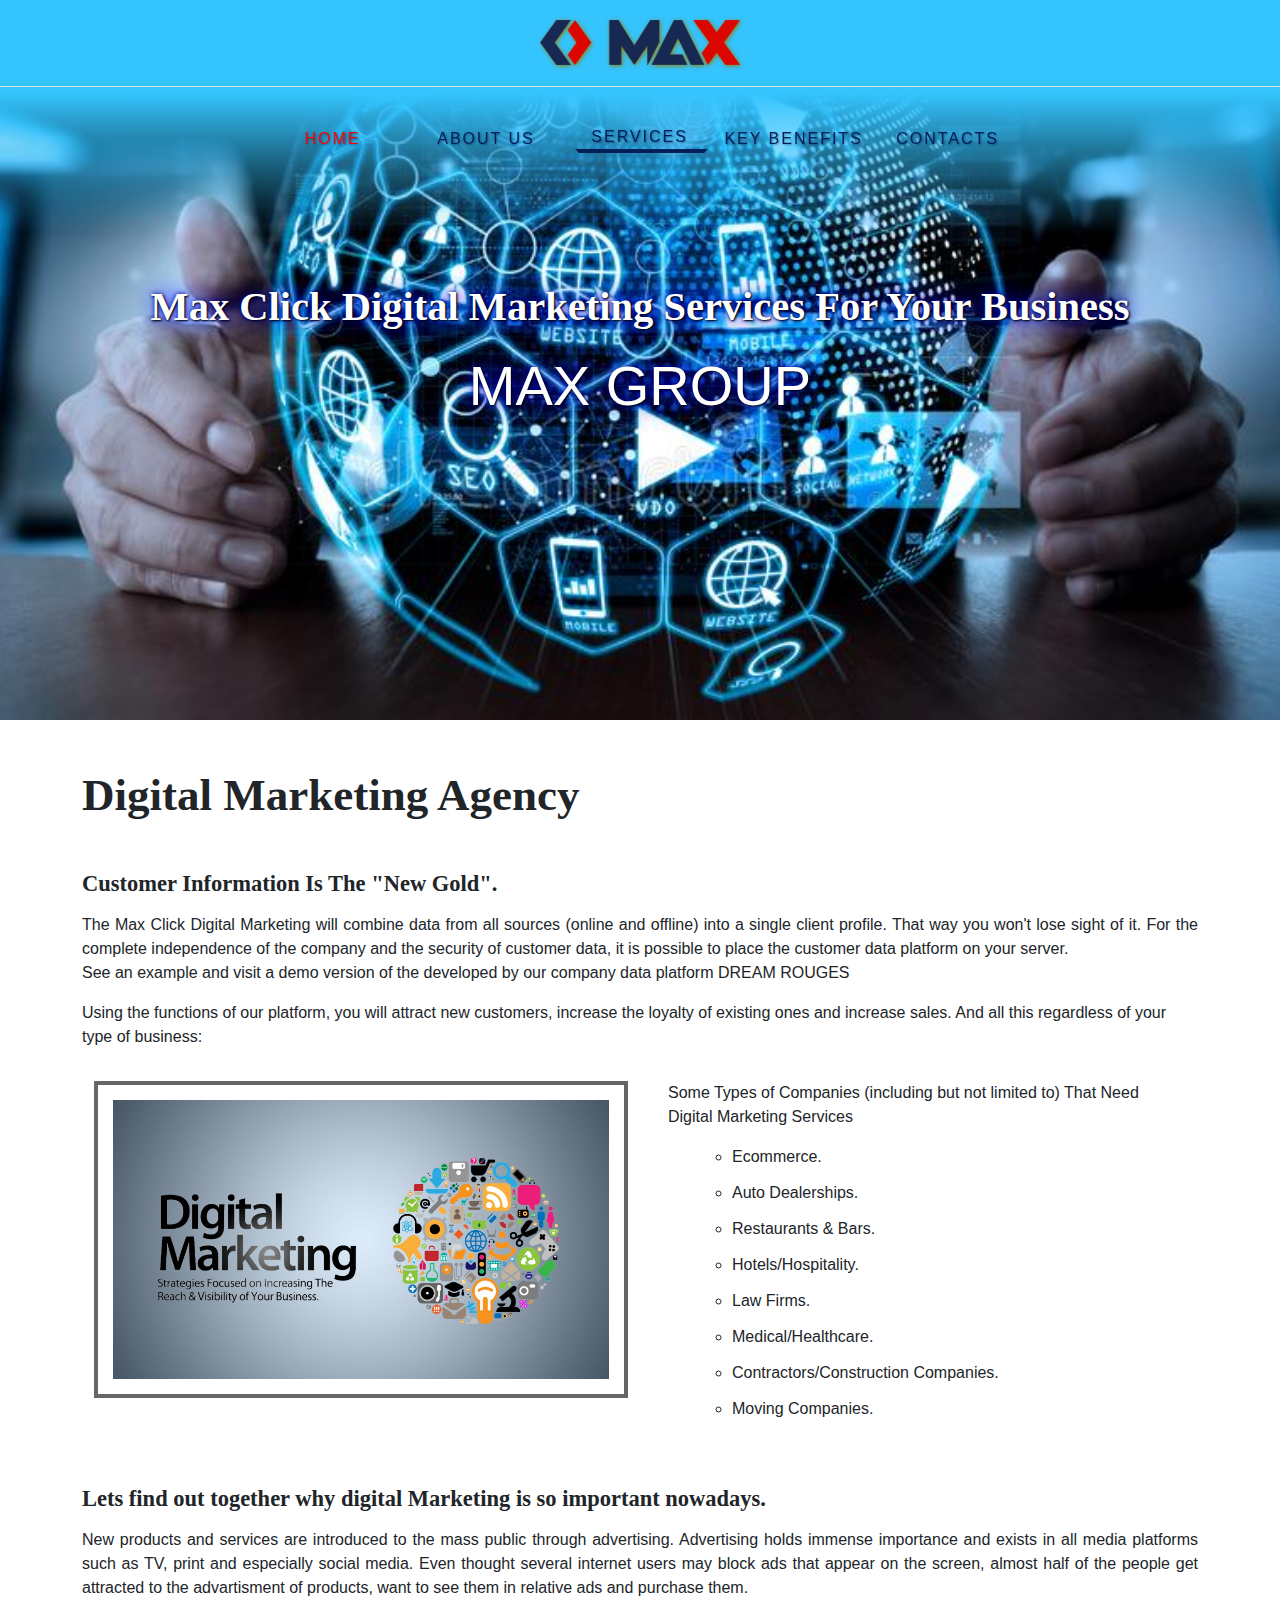
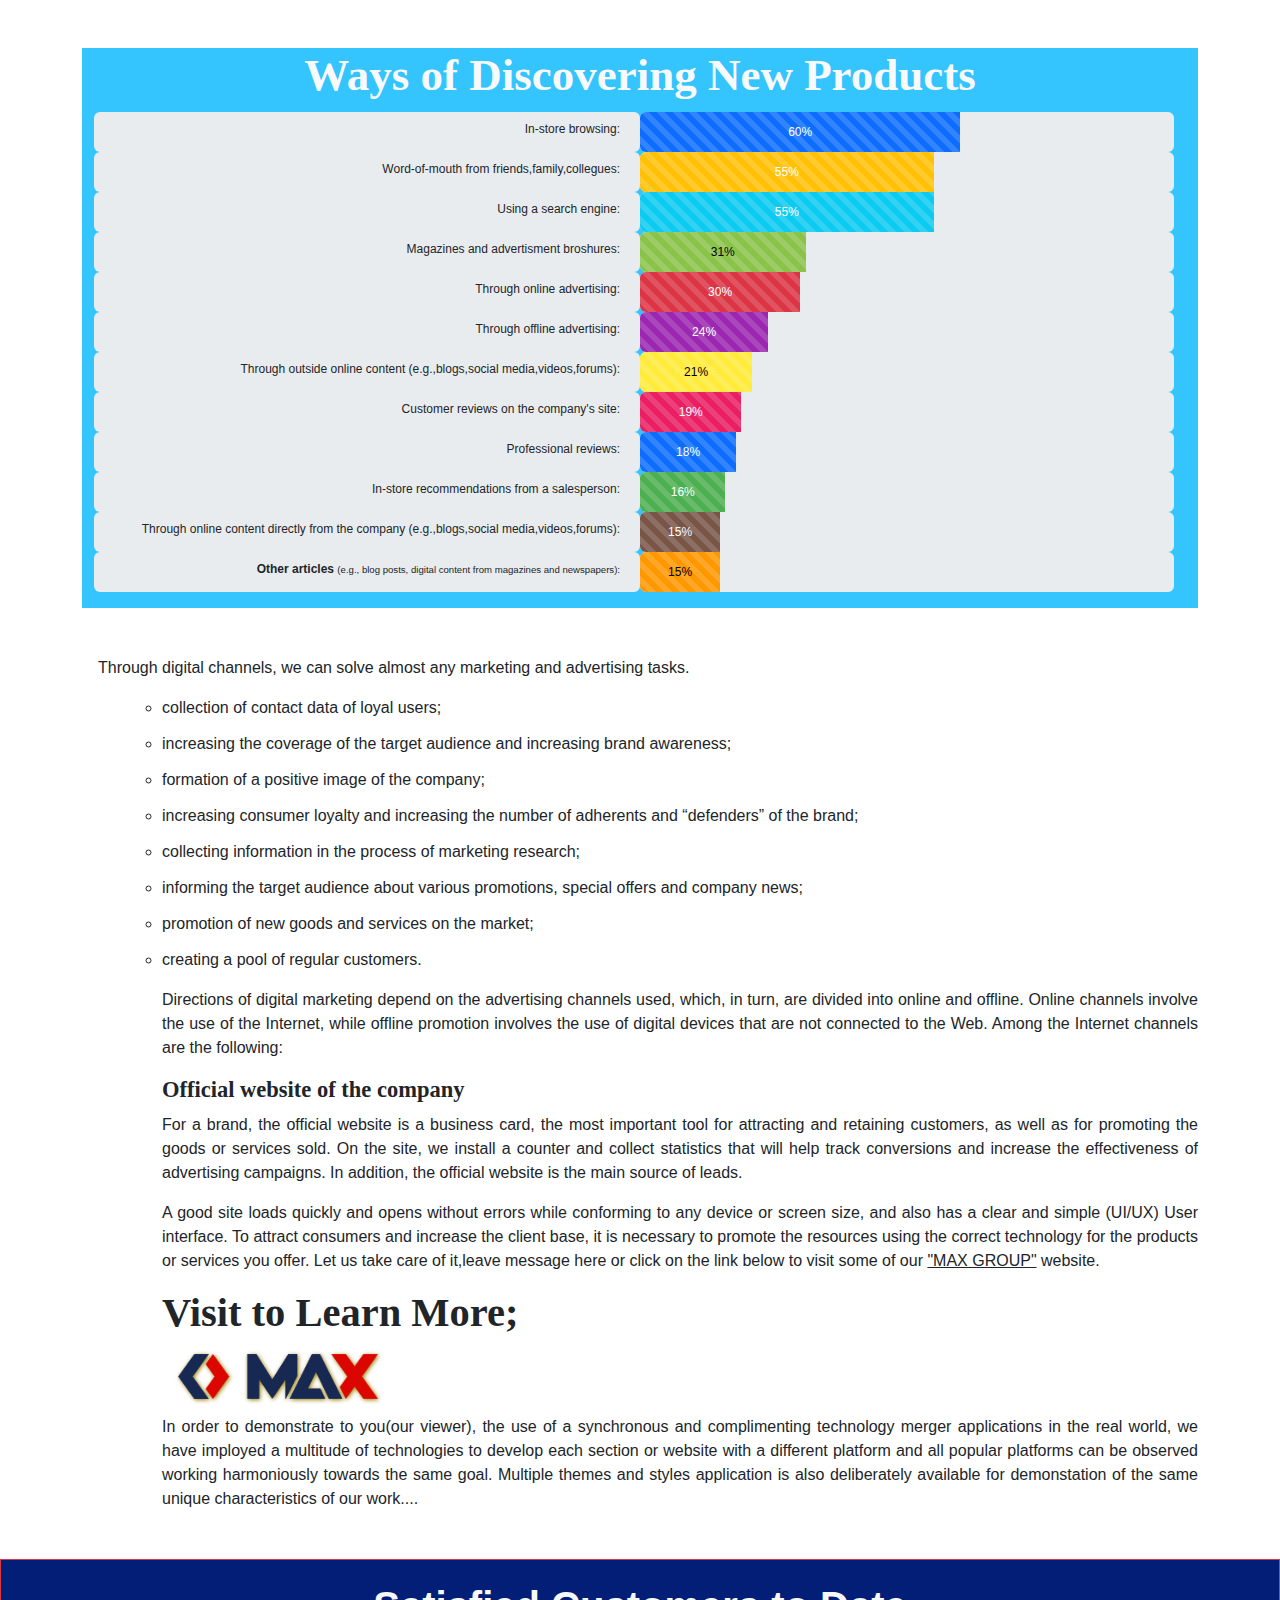
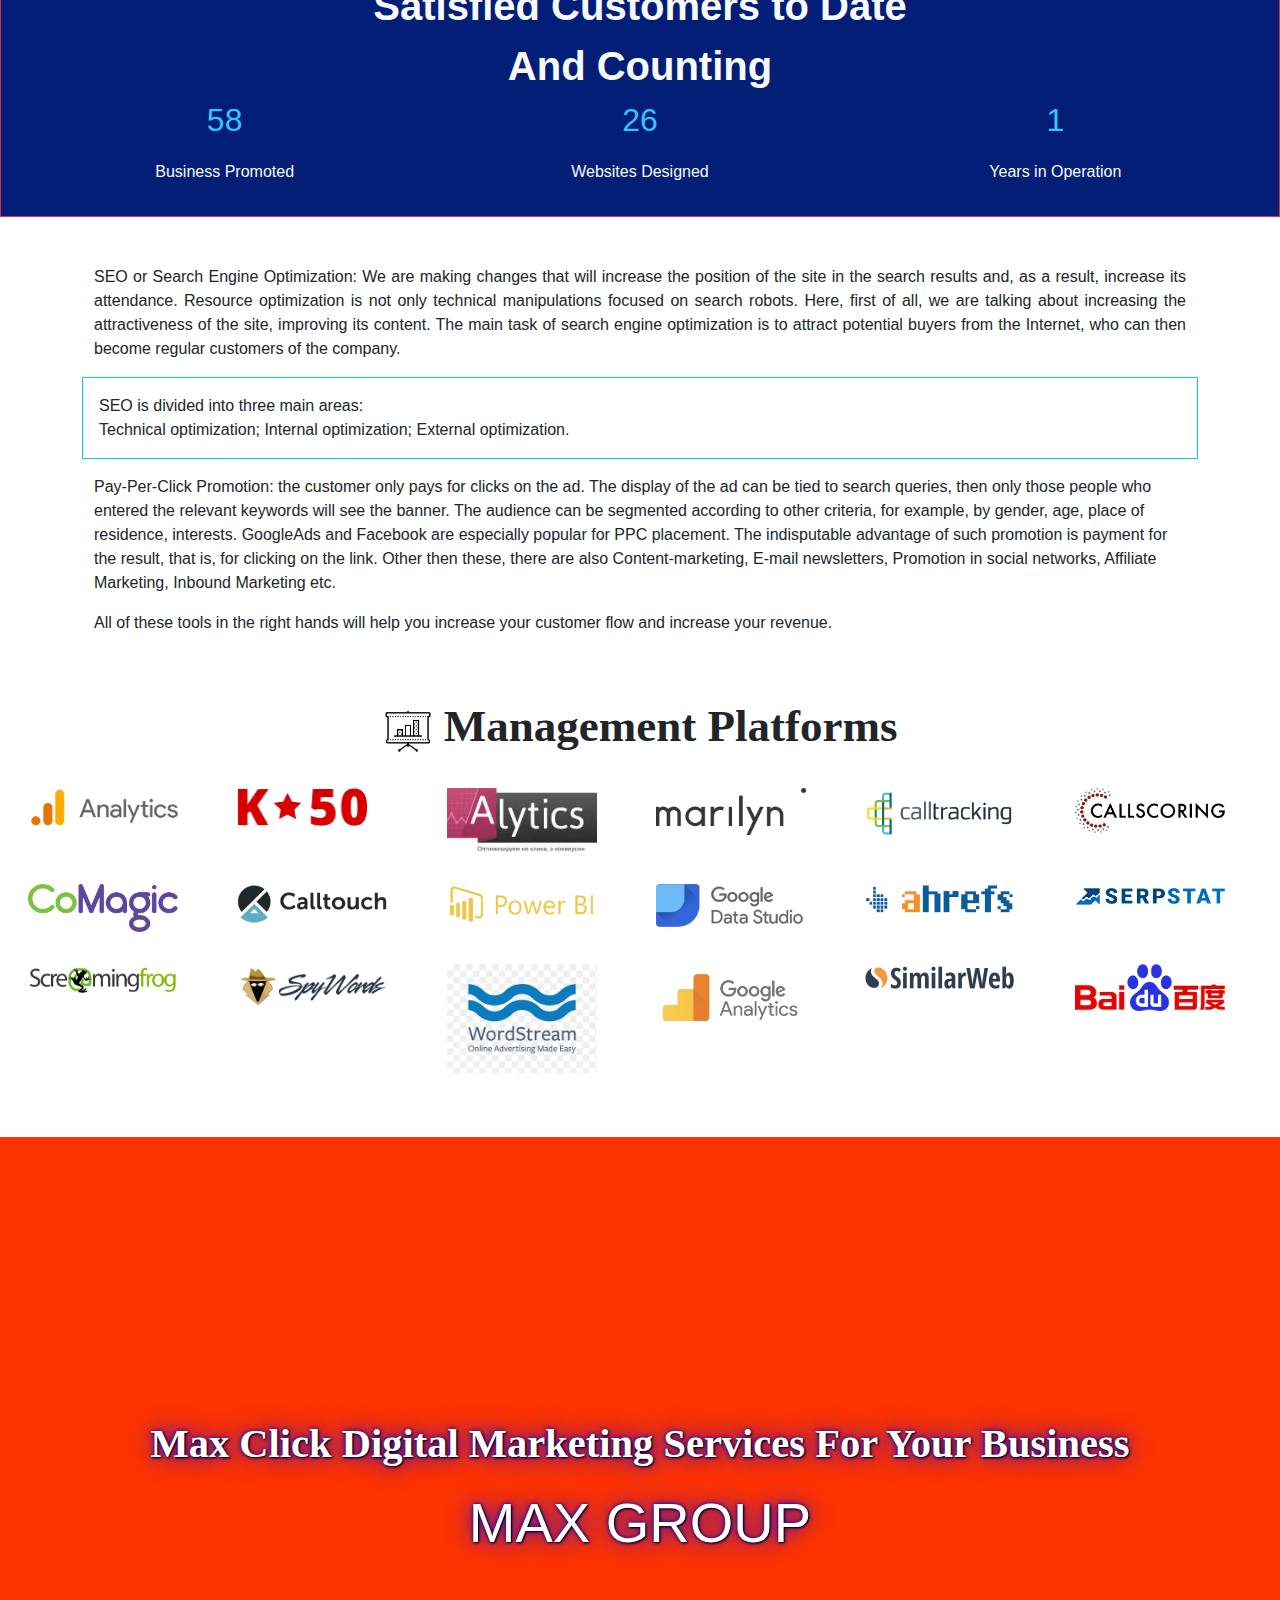
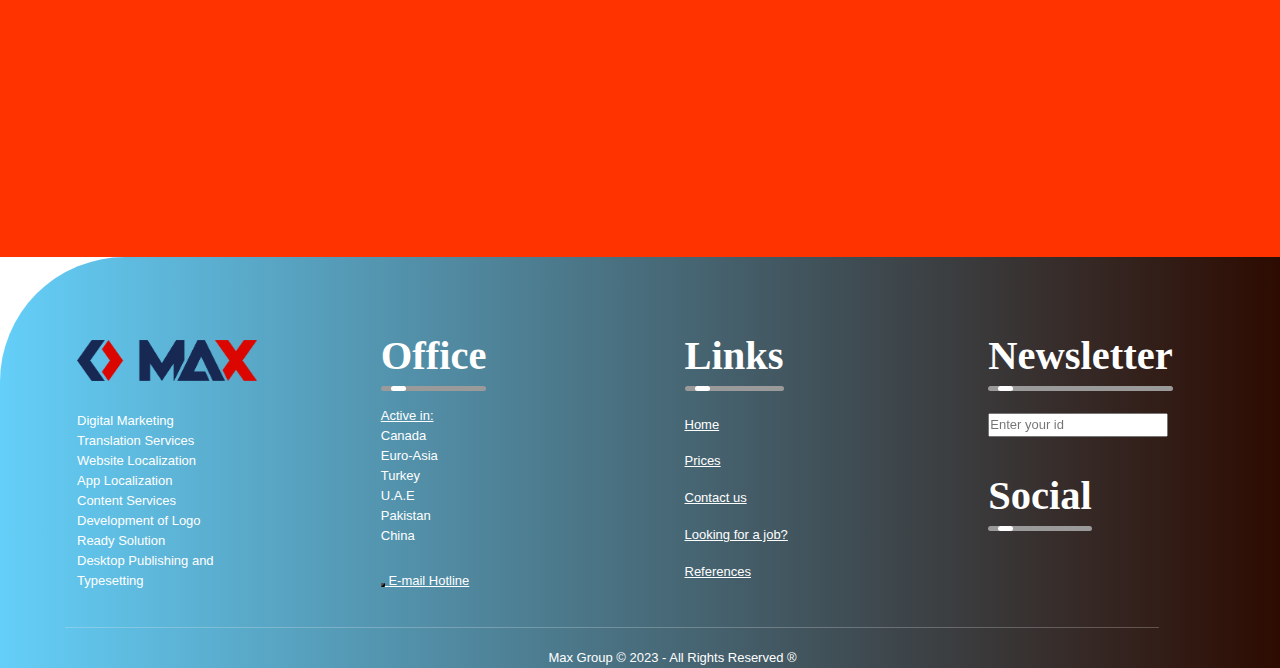
==== commit a5d72811: "Header Footer icons Update" ====
--- a/index.html
+++ b/index.html
@@ -10,9 +10,7 @@
     <script src="https://kit.fontawesome.com/3fe4538a56.js" crossorigin="anonymous"></script>
     <link rel="stylesheet" href="src/css/maxclick.css">
     <link rel="stylesheet" href="src/css/FX.css">
-
 </head>
-
 <header>
 
         <!--Main Navigation Bar-->
@@ -23,18 +21,18 @@
                     <div class="row">
                         <div class="col">
                             <div id="contacth" class="social-icons text-light align-content-center pt-4 ps-1">
-                                <i class="fa fa-phone"></i>
-                                <i class="fa fa-envelope"></i>
-                                <i class="fa fa-whatsapp"></i>
+                                <i class="fa fa-phone emboss-icon"></i>
+                                <i class="fa fa-envelope emboss-icon"></i>
+                                <i class="fa fa-whatsapp emboss-icon"></i>
                             </div>
                             <a href="https://mgc.global/">
                                 <img src="src/img/Asset-2-2.webp" class="logo">
                             </a>
                             <div id="socialh" class="social-icons text-light align-content-center pt-4">
 
-                                <i class="fab fa-facebook-f"></i>
-                                <i class="fab fa-twitter"></i>
-                                <i class="fab fa-pinterest"></i>
+                                <i class="fab fa-facebook-f  emboss-icon"></i>
+                                <i class="fab fa-twitter emboss-icon"></i>
+                                <i class="fab fa-pinterest emboss-icon"></i>
                             </div>
                         </div>
                     </div>
@@ -49,7 +47,7 @@
                             data-bs-target="#navbarNavDropdown" aria-controls="navbarNavDropdown" aria-expanded="false"
                             aria-label="Toggle navigation">
                             <span class="navbar-toggler-icon"></span>
-                            <span class="align-middle">Menu</span>
+                            <span class="align-middle" style="font-size:25px;">Menu</span>
                         </button>
                     </div>
                     <div class="text-center collapse navbar-collapse " id="navbarNavDropdown">
@@ -507,7 +505,8 @@
 
         <div class="col">
             <img src="src/img/Asset-2-2.webp" class="logof">
-            <p>Digital Marketing <br>
+            <p>
+                Digital Marketing <br>
                 Translation Services<br>
                 Website Localization <br>
                 App Localization <br>
@@ -523,29 +522,29 @@
             <h3 class="myfoot">Office
                 <div class="underline"><span></span></div>
             </h3>
-            <h6><b><i><u>Address:</u></i></b></h6>
-            <p>Avotovskaya 52,<br> Kvartira 6,<br> Kirovsky Region,
-                <br> Saint Petersburg,
-                <br>Russia.
-                <br> P.O.Box 198188
+            
+            <p>
+            <u>Active in:</u>
+            <br>Canada
+            <br>Euro-Asia
+            <br>Turkey
+            <br> U.A.E
+            <br>Pakistan
+            <br>China
             </p>
             <a class="mine-call" href="mailto:nikondrova-elena@mail.ru">
-                <p class="email-id">
-                    <i class="far fa-envelope" aria-hidden="true"></i>
-                    nikandrova-elena@mail.ru
-                </p>
-            </a>
+                <button></button></buttom><span class="email-id">
+                    <i class="far fa-envelope" aria-hidden="true"></i>E-mail</span>
+            </a></button>
             <a class="mine-call" href="tel:+79219309677">
-                <p>
-                    <i class="fa fa-phone"> </i>
-                    +79215907612
-                </p>
+                <span>
+                    <i class="fa fa-phone"></i>Hotline</span>
             </a>
         </div>
 
         <div class="col">
             <h3 class="myfoot">Links<div class="underline"><span></span></h3>
-            <ul>
+            <ol class="list-unstyled">
                 <li>
                     <i class="fas fa-arrow-right" aria-hidden="true"></i>
                     <a href="index.html">Home</a>
@@ -566,7 +565,7 @@
                     <i class="fas fa-arrow-right" aria-hidden="true"></i>
                     <a href="">References</a>
                 </li>
-            </ul>
+            </ol>
         </div>
 
         <div class="col">
--- a/src/css/maxclick.css
+++ b/src/css/maxclick.css
@@ -1,4 +1,4 @@
-.header-text, .header1 {
+.header-text {
     border-radius:1rem;
     /*  color: rgb(104, 35, 104);
     background-color: rgba(216, 204, 204, 0.5);  
@@ -15,7 +15,7 @@
   }
   
   .header {
-    background-color: rgb(128, 128, 128);
+    background-color: rgb(255, 51, 0);
     height: 720px;
     padding: 10%;
     text-align: center,center;
@@ -23,6 +23,15 @@
     background-size: cover;
     background-position: center;
     background-attachment: fixed;
+  }
+
+  .overlay {
+    /* overlay color */
+    overflow: hidden;
+    opacity:0.5;
+    width: 100%;
+    height: 720px;
+    background-color:#04AA6D;
   }
   .header-bg1 {
     background-image: url("../img/digital.jpg");
@@ -175,8 +184,9 @@
   }*/
 
 .logof {
-  width: 150px;
+  width: 180px;
   margin-bottom: 30px;
+  margin-top: 18px;
   /*background-image: url("../img/nika2.png");*/
   background-size: cover;
 }
@@ -286,22 +296,24 @@
     color: #ccc
 }
 
-.social-icons .fab, .fa{
+.social-icons .fab, .far, .fas, .fa,.fa-brands{
     width: 35px;
     height:35px;
     border-radius: 50%;
     text-align: center;
     line-height: 2.3rem;
-    font-size: 1em;
+    font-size: 1.2em;
     cursor: pointer;
     margin-bottom: 2px;
     border-top-left-radius: 0;
-    background-color: #021e77;
-    color:rgb(52, 196, 254)
+    /*
+    color: #021e77;
+    background:linear-gradient(to right,rgba(100, 207, 249, 0.686), #00152d67);
+    background-color:rgb(52, 196, 254);*/
 }
 
 @media (max-width:450px){
-  .social-icons .fab, .fa{
+  .social-icons .fab,.fas, .far, .fa{
     width: 30px;
     height: 30px;
     line-height: -1rem;
@@ -309,9 +321,19 @@
       display: grid;
   }
 }
-.social-icons .fab:hover, .fa:hover{
-  filter: drop-shadow(1px 1px 2px navy);
+.social-icons .fab:hover, .fas:hover, .far:hover, .fa:hover{
+  filter: drop-shadow(1px 1px 1px navy);
   transform: translate3d(-1px, -1px, -11px);
+  /*
+  border-width: 0.1em;
+  border-color:navy;
+  border-style:groove;*/
+}
+
+.emboss-icon {
+  color: #021e77;
+  background:linear-gradient(to right,rgba(100, 207, 249, 0.686), #00152d67);
+  font-size: 1em;
 }
 
 #socialh {
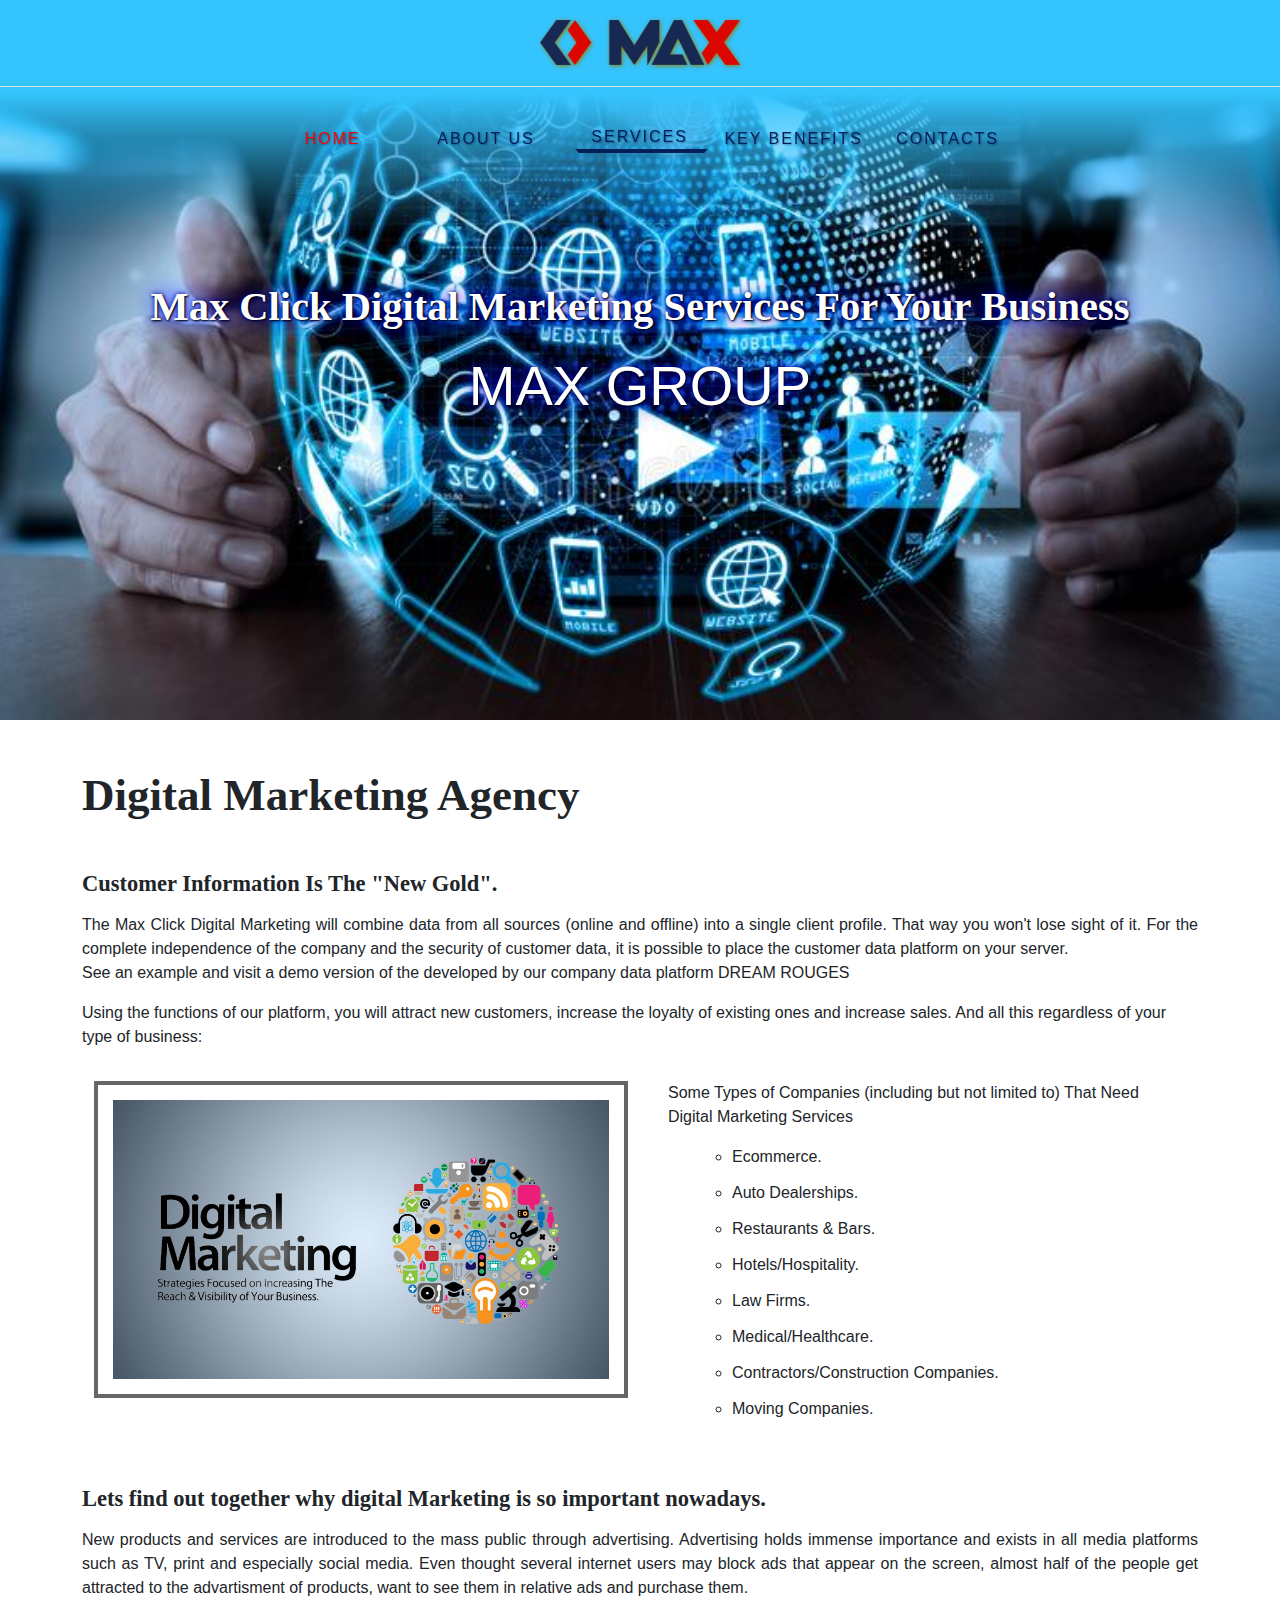
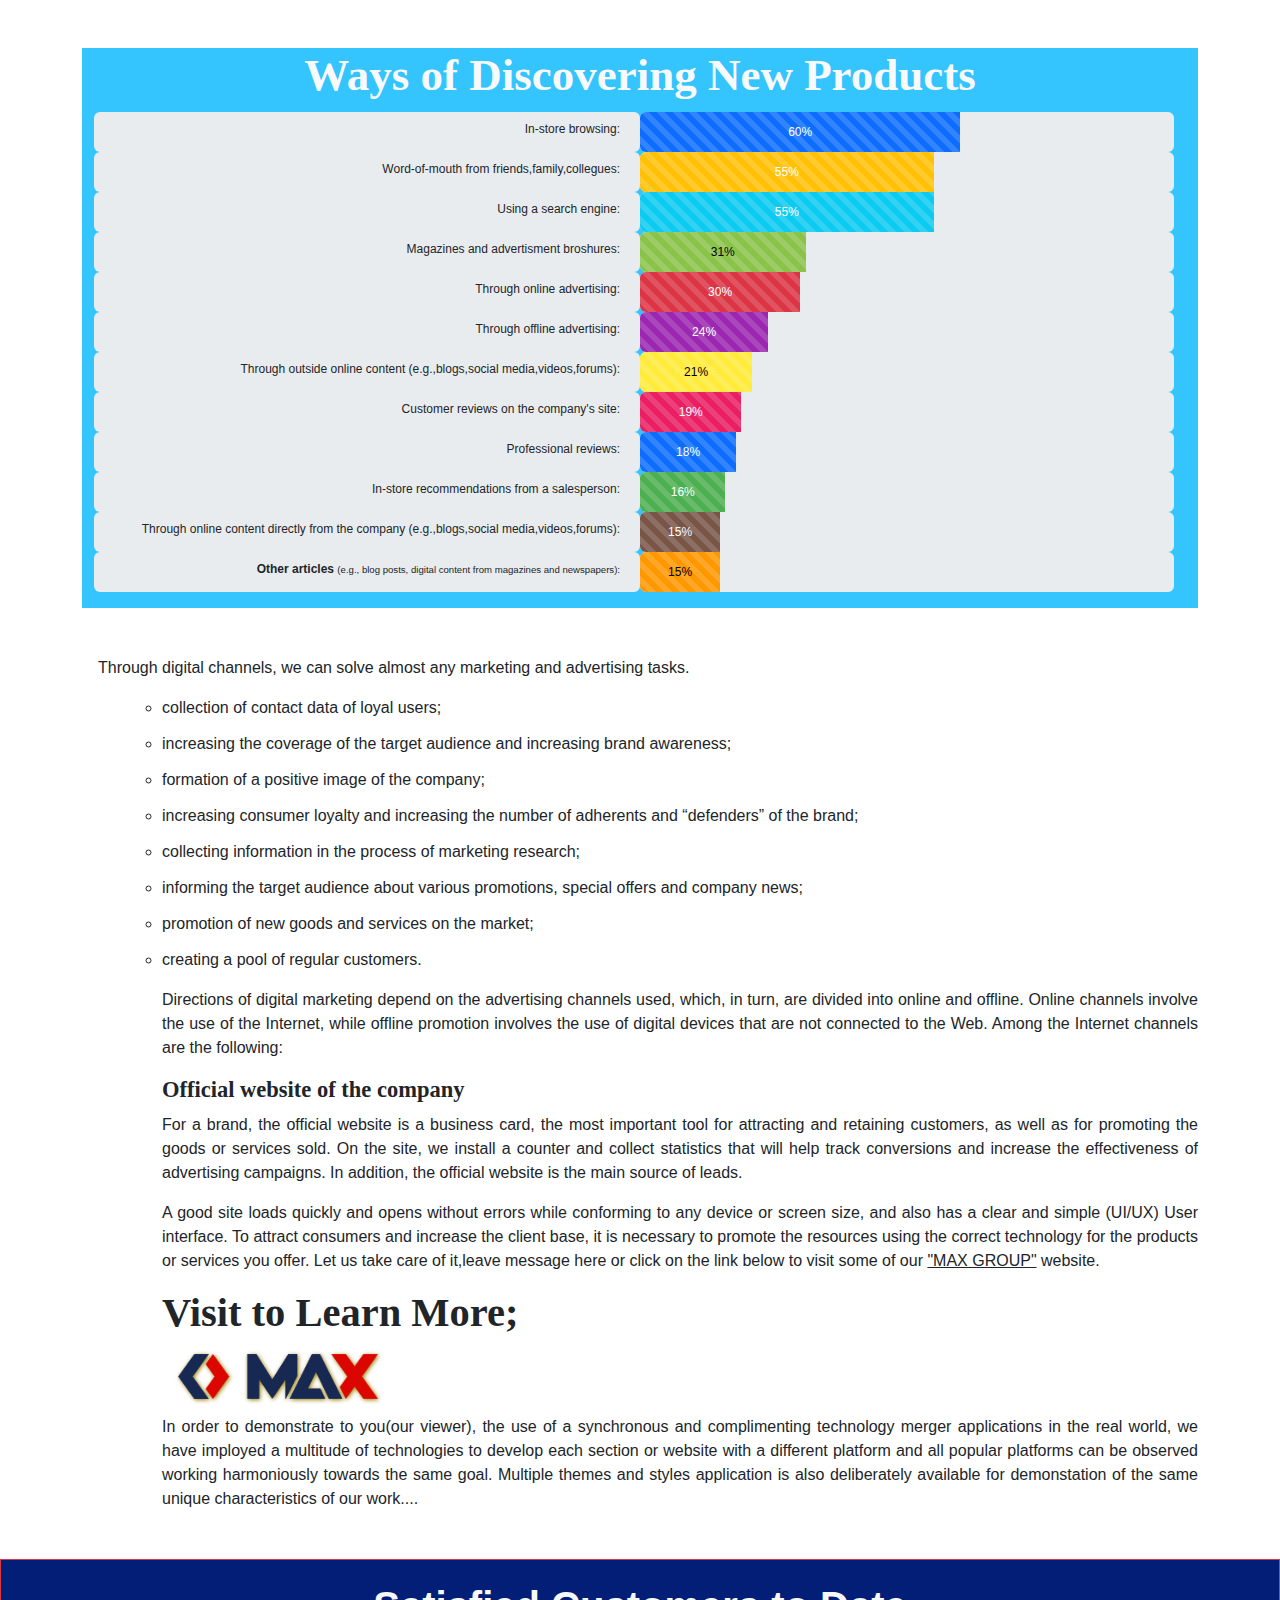
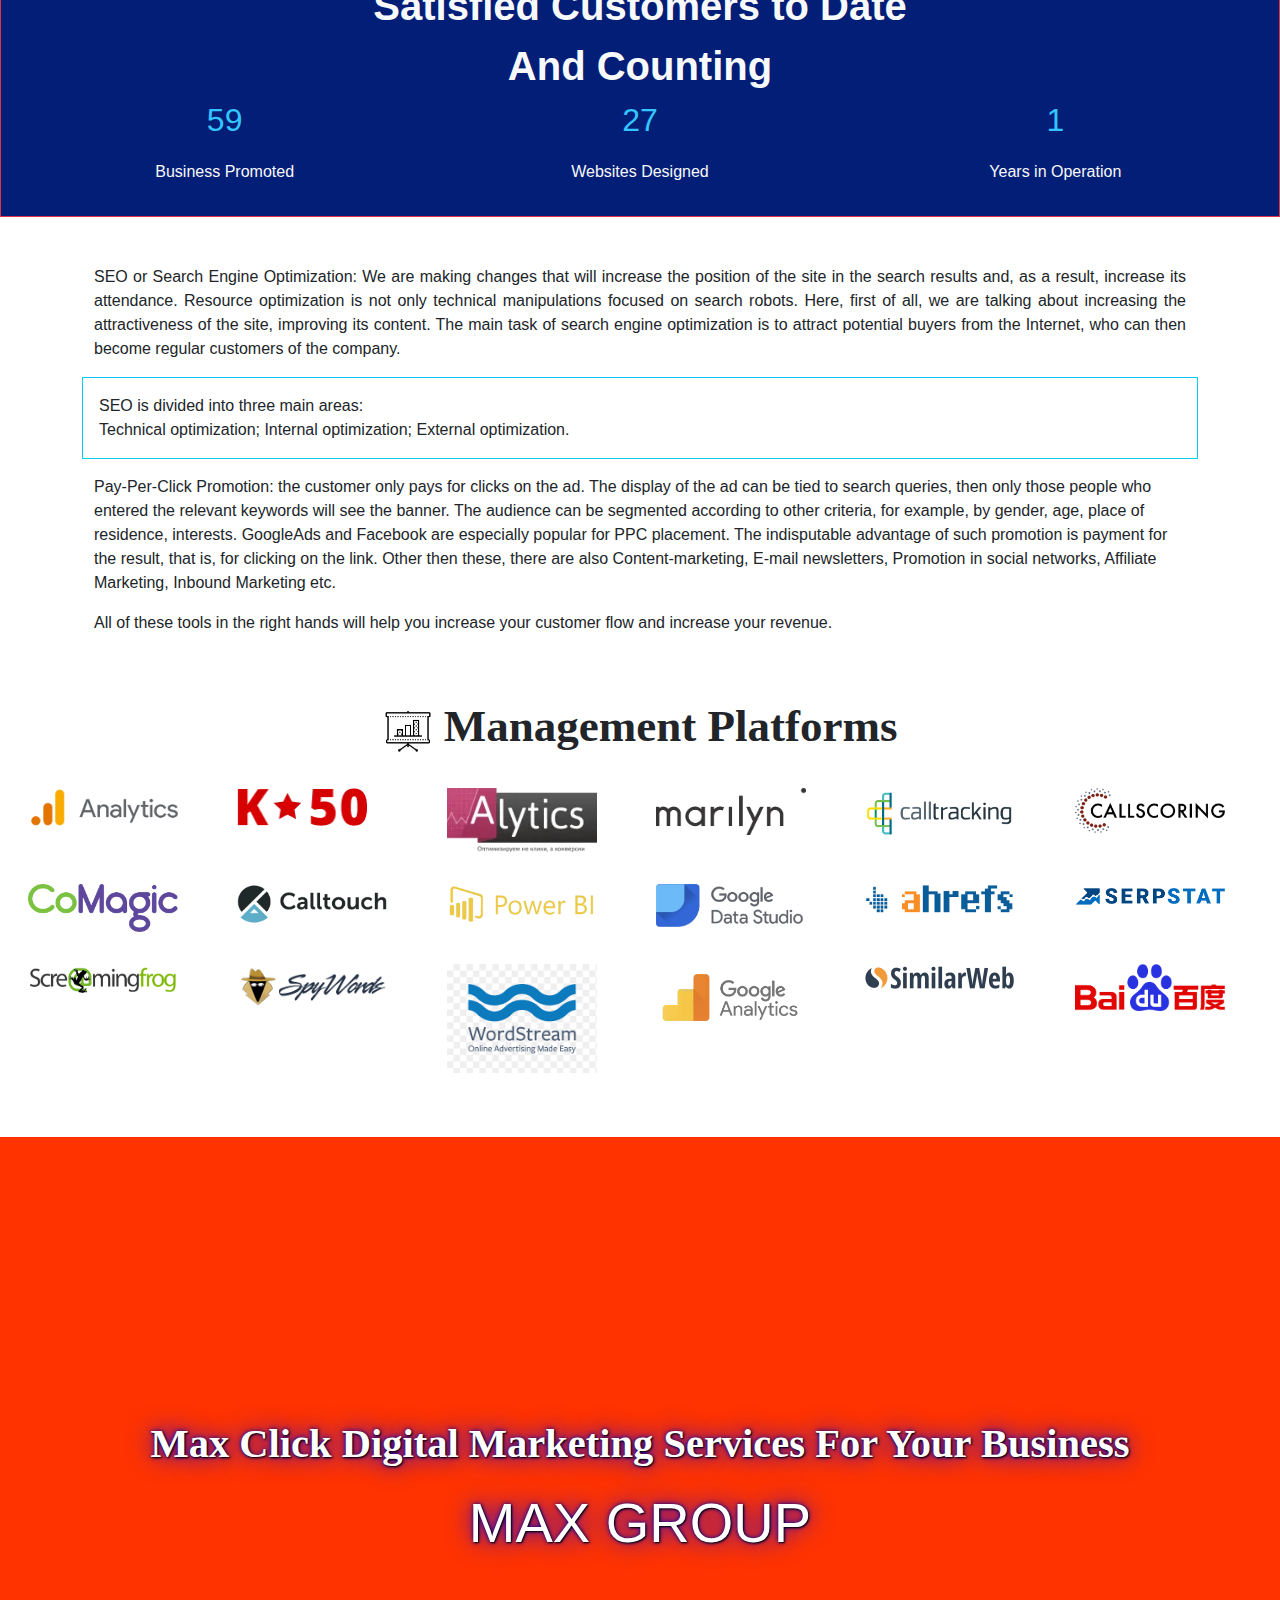
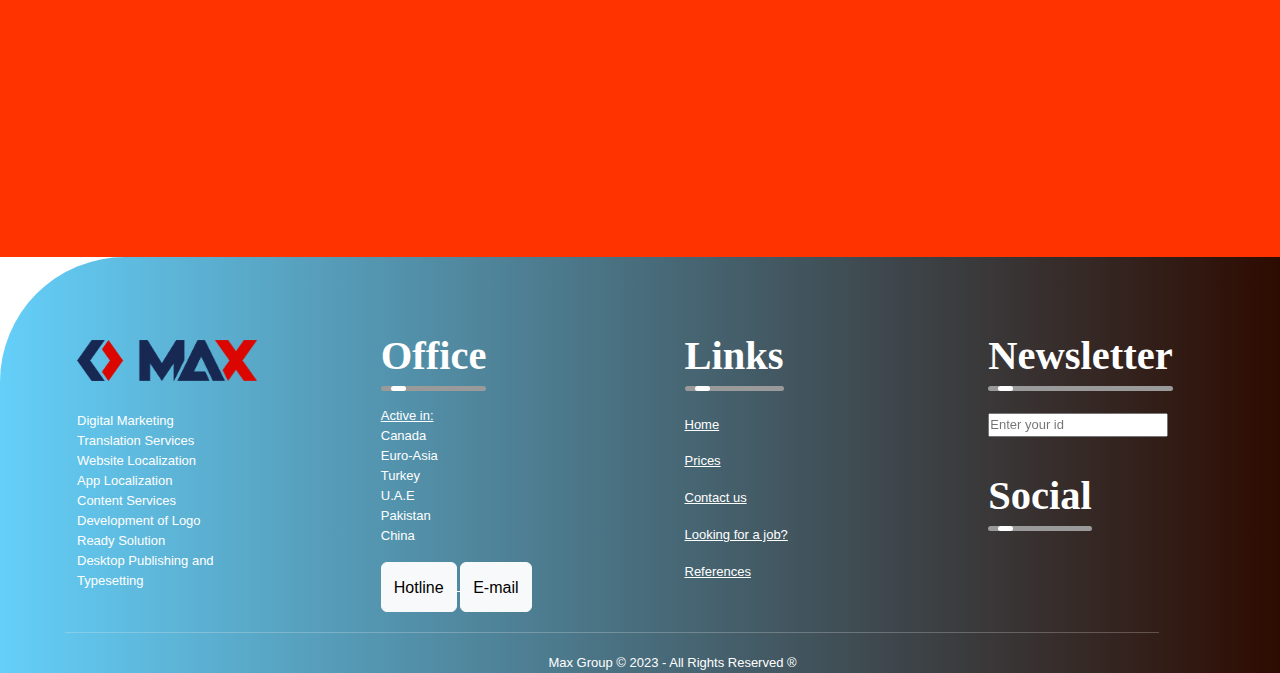
==== commit b8446745: "footer buttons added" ====
--- a/index.html
+++ b/index.html
@@ -13,89 +13,89 @@
 </head>
 <header>
 
-        <!--Main Navigation Bar-->
-        <!--Nav Header Starts Here-->
-        <div class="container-fluid">
-            <div id="mainNavigation">
-                <nav role="navigation">
-                    <div class="row">
-                        <div class="col">
-                            <div id="contacth" class="social-icons text-light align-content-center pt-4 ps-1">
-                                <i class="fa fa-phone emboss-icon"></i>
-                                <i class="fa fa-envelope emboss-icon"></i>
-                                <i class="fa fa-whatsapp emboss-icon"></i>
-                            </div>
-                            <a href="https://mgc.global/">
-                                <img src="src/img/Asset-2-2.webp" class="logo">
+    <!--Main Navigation Bar-->
+    <!--Nav Header Starts Here-->
+    <div class="container-fluid">
+        <div id="mainNavigation">
+            <nav role="navigation">
+                <div class="row">
+                    <div class="col">
+                        <div id="contacth" class="social-icons text-light align-content-center pt-4 ps-1">
+                            <i class="fa fa-phone emboss-icon"></i>
+                            <i class="fa fa-envelope emboss-icon"></i>
+                            <i class="fa fa-whatsapp emboss-icon"></i>
+                        </div>
+                        <a href="https://mgc.global/">
+                            <img src="src/img/Asset-2-2.webp" class="logo">
+                        </a>
+                        <div id="socialh" class="social-icons text-light align-content-center pt-4">
+
+                            <i class="fab fa-facebook-f  emboss-icon"></i>
+                            <i class="fab fa-twitter emboss-icon"></i>
+                            <i class="fab fa-pinterest emboss-icon"></i>
+                        </div>
+                    </div>
+                </div>
+                <div class="py-3 text-center border-bottom">
+                    <img src="/static_files/images/logos/logo_3_white_2.png" alt="" class="invert">
+                </div>
+            </nav>
+            <!--Nav Menu Starts here-->
+            <div class="navbar-expand-md">
+                <div class="navbar text-center my-2">
+                    <button class="navbar-toggler w-100" type="button" data-bs-toggle="collapse"
+                        data-bs-target="#navbarNavDropdown" aria-controls="navbarNavDropdown" aria-expanded="false"
+                        aria-label="Toggle navigation">
+                        <span class="navbar-toggler-icon"></span>
+                        <span class="align-middle" style="font-size:25px;">Menu</span>
+                    </button>
+                </div>
+                <div class="text-center collapse navbar-collapse " id="navbarNavDropdown">
+                    <ol class="navbar navbar-nav mx-auto list-unstyled">
+                        <li class="nav-item">
+                            <a class="nav-link active" aria-current="page" href="index.html">Home</a>
+                        </li>
+                        <li class="nav-item">
+                            <a class="nav-link" href="about.html">About us</a>
+                        </li>
+
+                        <li class="nav-item dropdown">
+                            <a class="nav-link dropdown-toggle" href="#" id="navbarDropdownMenuLink" role="button"
+                                data-bs-toggle="dropdown" aria-expanded="false">
+                                Services
                             </a>
-                            <div id="socialh" class="social-icons text-light align-content-center pt-4">
-
-                                <i class="fab fa-facebook-f  emboss-icon"></i>
-                                <i class="fab fa-twitter emboss-icon"></i>
-                                <i class="fab fa-pinterest emboss-icon"></i>
-                            </div>
-                        </div>
-                    </div>
-                    <div class="py-3 text-center border-bottom">
-                        <img src="/static_files/images/logos/logo_3_white_2.png" alt="" class="invert">
-                    </div>
-                </nav>
-                <!--Nav Menu Starts here-->
-                <div class="navbar-expand-md">
-                    <div class="navbar text-center my-2">
-                        <button class="navbar-toggler w-100" type="button" data-bs-toggle="collapse"
-                            data-bs-target="#navbarNavDropdown" aria-controls="navbarNavDropdown" aria-expanded="false"
-                            aria-label="Toggle navigation">
-                            <span class="navbar-toggler-icon"></span>
-                            <span class="align-middle" style="font-size:25px;">Menu</span>
-                        </button>
-                    </div>
-                    <div class="text-center collapse navbar-collapse " id="navbarNavDropdown">
-                        <ol class="navbar navbar-nav mx-auto list-unstyled">
-                            <li class="nav-item">
-                                <a class="nav-link active" aria-current="page" href="index.html">Home</a>
-                            </li>
-                            <li class="nav-item">
-                                <a class="nav-link" href="about.html">About us</a>
-                            </li>
-
-                            <li class="nav-item dropdown">
-                                <a class="nav-link dropdown-toggle" href="#" id="navbarDropdownMenuLink" role="button"
-                                    data-bs-toggle="dropdown" aria-expanded="false">
-                                    Services
-                                </a>
-                                <ol class="dropdown-menu list-unstyled" aria-labelledby="navbarDropdownMenuLink">
-                                    <li><a class="dropdown-item" href="lingo.html">Lingo</a></li>
-                                    <li><a class="dropdown-item" href="design.html">Web Design</a></li>
-                                    <li><a class="dropdown-item" href="marketing.html">Marketing</a></li>
-                                    <li><a class="dropdown-item" href="web.html">Web</a></li>
-                                </ol>
-                            <li class="nav-item">
-                                <a class="nav-link" href="benefits.html">Key Benefits</a>
-                            </li>
-                            <li class="nav-item">
-                                <a class="nav-link" href="contacts.html">Contacts</a>
-                            </li>
-                            </li>
+                            <ol class="dropdown-menu list-unstyled" aria-labelledby="navbarDropdownMenuLink">
+                                <li><a class="dropdown-item" href="lingo.html">Lingo</a></li>
+                                <li><a class="dropdown-item" href="design.html">Web Design</a></li>
+                                <li><a class="dropdown-item" href="marketing.html">Marketing</a></li>
+                                <li><a class="dropdown-item" href="web.html">Web</a></li>
+                            </ol>
+                        <li class="nav-item">
+                            <a class="nav-link" href="benefits.html">Key Benefits</a>
+                        </li>
+                        <li class="nav-item">
+                            <a class="nav-link" href="contacts.html">Contacts</a>
+                        </li>
+                        </li>
                         </ul>
-                    </div>
                 </div>
             </div>
         </div>
-
-        <!--Page Header, image and titles-->
-        <div class="header header-bg1">
-            <!--header heading-->
-            <h3 class="header-text" style="margin-top: 150px;">Max Click Digital Marketing Services
-                for your business </h3>
-            <!--header text-->
-            <p class="header-text display-4">MAX GROUP</p>
-        </div>
-            
+    </div>
+
+    <!--Page Header, image and titles-->
+    <div class="header header-bg1">
+        <!--header heading-->
+        <h3 class="header-text" style="margin-top: 150px;">Max Click Digital Marketing Services
+            for your business </h3>
+        <!--header text-->
+        <p class="header-text display-4">MAX GROUP</p>
+    </div>
+
 </header>
-    
+
 <body onload="load()">
-    
+
     <!--Welcome Note-->
     <div class="container-fluid">
         <div class="container mt-5">
@@ -150,7 +150,11 @@
         <h5 class="mt-5 mb-3">
             Lets find out together why digital Marketing is so important nowadays.
         </h5>
-        <p class="FX-justify">New products and services are introduced to the mass public through advertising. Advertising holds immense importance and exists in all media platforms such as TV, print and especially social media. Even thought several internet users may block ads that appear on the screen, almost half of the people get attracted to the advartisment of products, want to see them in relative ads and purchase them.
+        <p class="FX-justify">New products and services are introduced to the mass public through advertising.
+            Advertising holds immense importance and exists in all media platforms such as TV, print and especially
+            social media. Even thought several internet users may block ads that appear on the screen, almost half of
+            the people get attracted to the advartisment of products, want to see them in relative ads and purchase
+            them.
         </p>
 
     </div>
@@ -328,42 +332,56 @@
 
     <!--Post-progress argument-->
     <div class="container">
-       <p class="mt-3 ms-3">
-                Through digital channels, we can solve almost any marketing and advertising tasks.
+        <p class="mt-3 ms-3">
+            Through digital channels, we can solve almost any marketing and advertising tasks.
+        </p>
+        <ul class="ms-5 FX-justify">
+            <li>collection of contact data of loyal users;
+            <li>increasing the coverage of the target audience and increasing brand awareness;</li>
+            <li>formation of a positive image of the company;</li>
+            <li>increasing consumer loyalty and increasing the number of adherents and “defenders” of the brand;</li>
+            <li>collecting information in the process of marketing research;</li>
+            <li>informing the target audience about various promotions, special offers and company news;</li>
+            <li>promotion of new goods and services on the market;</li>
+            <li>creating a pool of regular customers.</li>
             </p>
-            <ul class="ms-5 FX-justify">
-                <li>collection of contact data of loyal users;
-                <li>increasing the coverage of the target audience and increasing brand awareness;</li>
-                <li>formation of a positive image of the company;</li>
-                <li>increasing consumer loyalty and increasing the number of adherents and “defenders” of the brand;</li>
-                <li>collecting information in the process of marketing research;</li> 
-                <li>informing the target audience about various promotions, special offers and company news;</li>
-                <li>promotion of new goods and services on the market;</li>
-                <li>creating a pool of regular customers.</li></p>
-            <p class="FX-justify">Directions of digital marketing depend on the advertising channels used, which, in turn, are divided into online and offline.
-
-                Online channels involve the use of the Internet, while offline promotion involves the use of digital devices that are not connected to the Web.
-                
+            <p class="FX-justify">Directions of digital marketing depend on the advertising channels used, which, in
+                turn, are divided into online and offline.
+
+                Online channels involve the use of the Internet, while offline promotion involves the use of digital
+                devices that are not connected to the Web.
+
                 Among the Internet channels are the following:</p>
-                
-                <h5> Official website of the company</h5>
-                <p>For a brand, the official website is a business card, the most important tool for attracting and retaining customers, as well as for promoting the goods or services sold. On the site, we install a counter and collect statistics that will help track conversions and increase the effectiveness of advertising campaigns. In addition, the official website is the main source of leads.</p>
-                <p>A good site loads quickly and opens without errors while conforming to any device or screen size, and also has a clear and simple (UI/UX) User interface. To attract consumers and increase the client base, it is necessary to promote the resources using the correct technology for the products or services you offer. Let us take care of it,leave message here or click on the link below to visit some of our <a href="https://mgc.global/">"MAX GROUP"</a> website. </p>
-                
-                <h3>Visit to Learn More;</h3>
-                <a href="https://mgc.global/">
-                    <img src="src/img/Asset-2-2.webp" class="logo m-3">
-                </a>
-                
-                <blockquote class="mb-5 blockquote-reverse">
-                    <p>In order to demonstrate to you(our viewer), the use of a synchronous and complimenting technology merger applications in the real world, we have imployed a multitude of technologies to develop each section or website with a different platform and all popular platforms can be observed working harmoniously towards the same goal. Multiple themes and styles application is also deliberately available for demonstation of the same unique characteristics of our work....</p> 
-                   
-                </blockquote> 
-                
-        
-
-    </div>
-    
+
+            <h5> Official website of the company</h5>
+            <p>For a brand, the official website is a business card, the most important tool for attracting and
+                retaining customers, as well as for promoting the goods or services sold. On the site, we install a
+                counter and collect statistics that will help track conversions and increase the effectiveness of
+                advertising campaigns. In addition, the official website is the main source of leads.</p>
+            <p>A good site loads quickly and opens without errors while conforming to any device or screen size, and
+                also has a clear and simple (UI/UX) User interface. To attract consumers and increase the client base,
+                it is necessary to promote the resources using the correct technology for the products or services you
+                offer. Let us take care of it,leave message here or click on the link below to visit some of our <a
+                    href="https://mgc.global/">"MAX GROUP"</a> website. </p>
+
+            <h3>Visit to Learn More;</h3>
+            <a href="https://mgc.global/">
+                <img src="src/img/Asset-2-2.webp" class="logo m-3">
+            </a>
+
+            <blockquote class="mb-5 blockquote-reverse">
+                <p>In order to demonstrate to you(our viewer), the use of a synchronous and complimenting technology
+                    merger applications in the real world, we have imployed a multitude of technologies to develop each
+                    section or website with a different platform and all popular platforms can be observed working
+                    harmoniously towards the same goal. Multiple themes and styles application is also deliberately
+                    available for demonstation of the same unique characteristics of our work....</p>
+
+            </blockquote>
+
+
+
+    </div>
+
     <!--Animated Counter info Section-->
     <div class="bg-tc3 p-3 border border-danger">
         <div class="d-flex text-center justify-content-center fs-1 fw-bold text-light">Satisfied Customers to Date</div>
@@ -396,42 +414,52 @@
             <p class="FX-justify">
                 SEO or Search Engine Optimization:
 
-We are making changes that will increase the position of the site in the search results and, as a result, increase its attendance.
-
-Resource optimization is not only technical manipulations focused on search robots. Here, first of all, we are talking about increasing the attractiveness of the site, improving its content.
-
-The main task of search engine optimization is to attract potential buyers from the Internet, who can then become regular customers of the company.</p>
-        
-       <p class="border border-info p-3"> SEO is divided into three main areas:<br>
-
-Technical optimization;
-Internal optimization; 
-External optimization. 
-</p>
-<p>Pay-Per-Click Promotion: the customer only pays for clicks on the ad.
-
-    The display of the ad can be tied to search queries, then only those people who entered the relevant keywords will see the banner. The audience can be segmented according to other criteria, for example, by gender, age, place of residence, interests.
-    
-    GoogleAds and Facebook are especially popular for PPC placement. The indisputable advantage of such promotion is payment for the result, that is, for clicking on the link.
-Other then these, there are also Content-marketing, E-mail newsletters, Promotion in social networks, Affiliate Marketing, Inbound Marketing etc.</p>
-<p>All of these tools in the right hands will help you increase your customer flow and increase your revenue.</p>
-</div></div>
+                We are making changes that will increase the position of the site in the search results and, as a
+                result, increase its attendance.
+
+                Resource optimization is not only technical manipulations focused on search robots. Here, first of all,
+                we are talking about increasing the attractiveness of the site, improving its content.
+
+                The main task of search engine optimization is to attract potential buyers from the Internet, who can
+                then become regular customers of the company.</p>
+
+            <p class="border border-info p-3"> SEO is divided into three main areas:<br>
+
+                Technical optimization;
+                Internal optimization;
+                External optimization.
+            </p>
+            <p>Pay-Per-Click Promotion: the customer only pays for clicks on the ad.
+
+                The display of the ad can be tied to search queries, then only those people who entered the relevant
+                keywords will see the banner. The audience can be segmented according to other criteria, for example, by
+                gender, age, place of residence, interests.
+
+                GoogleAds and Facebook are especially popular for PPC placement. The indisputable advantage of such
+                promotion is payment for the result, that is, for clicking on the link.
+                Other then these, there are also Content-marketing, E-mail newsletters, Promotion in social networks,
+                Affiliate Marketing, Inbound Marketing etc.</p>
+            <p>All of these tools in the right hands will help you increase your customer flow and increase your
+                revenue.</p>
+        </div>
+    </div>
 
 
     <!-- begin company-features -->
-    <div class="container-fluid" >
+    <div class="container-fluid">
         <!--
             <h1 class="text-center font-weight-bold">Tools We Use</h1> 
         -->
         <section class="customer-logos slider">
-            
-            <h2 class="mx-auto mt-5 mb-3"><img src="src/img/icons8-marketing-80.png" width="50"/> Management Platforms</h2>
+
+            <h2 class="mx-auto mt-5 mb-3"><img src="src/img/icons8-marketing-80.png" width="50" /> Management Platforms
+            </h2>
             <div class="row">
                 <div class="col-sm-6 col-md-3 col-lg-2 p-3">
-                    <img src="src/img/19.png" width="150px"/>
-                </div>
-                <div class="col-sm-6 col-md-3 col-lg-2 p-3">
-                    <img src="src/img/1.webp" width="130px"/>
+                    <img src="src/img/19.png" width="150px" />
+                </div>
+                <div class="col-sm-6 col-md-3 col-lg-2 p-3">
+                    <img src="src/img/1.webp" width="130px" />
                 </div>
                 <div class="col-sm-6 col-md-3 col-lg-2 p-3">
                     <img src="src/img/2.webp" width="150px" />
@@ -470,16 +498,16 @@
                     <img src="src/img/44.webp" width="150px" />
                 </div>
                 <div class="col-sm-6 col-md-3 col-lg-2 p-3">
-                    <img src="src/img/17.png" width="150px"/>
-                </div>
-                <div class="col-sm-6 col-md-3 col-lg-2 p-3">
-                    <img src="src/img/51.webp" width="150px"/>
-                </div>
-                <div class="col-sm-6 col-md-3 col-lg-2 p-3">
-                    <img src="src/img/52.webp" width="150px"/>
-                </div>
-                <div class="col-sm-6 col-md-3 col-lg-2 p-3">
-                    <img src="src/img/53.png" width="150px"/>
+                    <img src="src/img/17.png" width="150px" />
+                </div>
+                <div class="col-sm-6 col-md-3 col-lg-2 p-3">
+                    <img src="src/img/51.webp" width="150px" />
+                </div>
+                <div class="col-sm-6 col-md-3 col-lg-2 p-3">
+                    <img src="src/img/52.webp" width="150px" />
+                </div>
+                <div class="col-sm-6 col-md-3 col-lg-2 p-3">
+                    <img src="src/img/53.png" width="150px" />
                 </div>
             </div>
 
@@ -522,24 +550,28 @@
             <h3 class="myfoot">Office
                 <div class="underline"><span></span></div>
             </h3>
-            
+
             <p>
-            <u>Active in:</u>
-            <br>Canada
-            <br>Euro-Asia
-            <br>Turkey
-            <br> U.A.E
-            <br>Pakistan
-            <br>China
+                <u>Active in:</u>
+                <br>Canada
+                <br>Euro-Asia
+                <br>Turkey
+                <br> U.A.E
+                <br>Pakistan
+                <br>China
             </p>
-            <a class="mine-call" href="mailto:nikondrova-elena@mail.ru">
-                <button></button></buttom><span class="email-id">
+            <a class="mine-call" href="tel:+79643315900">
+                <button class="btn btn-light">
+                    <span><i class="fa fa-phone"></i>Hotline</span>
+                </button>
+            </a>
+            <a class="mine-call" href="mailto:email@mgc.global">
+                <button class="btn btn-light">
+                    <span class="email-id">
                     <i class="far fa-envelope" aria-hidden="true"></i>E-mail</span>
-            </a></button>
-            <a class="mine-call" href="tel:+79219309677">
-                <span>
-                    <i class="fa fa-phone"></i>Hotline</span>
+                </button>
             </a>
+
         </div>
 
         <div class="col">
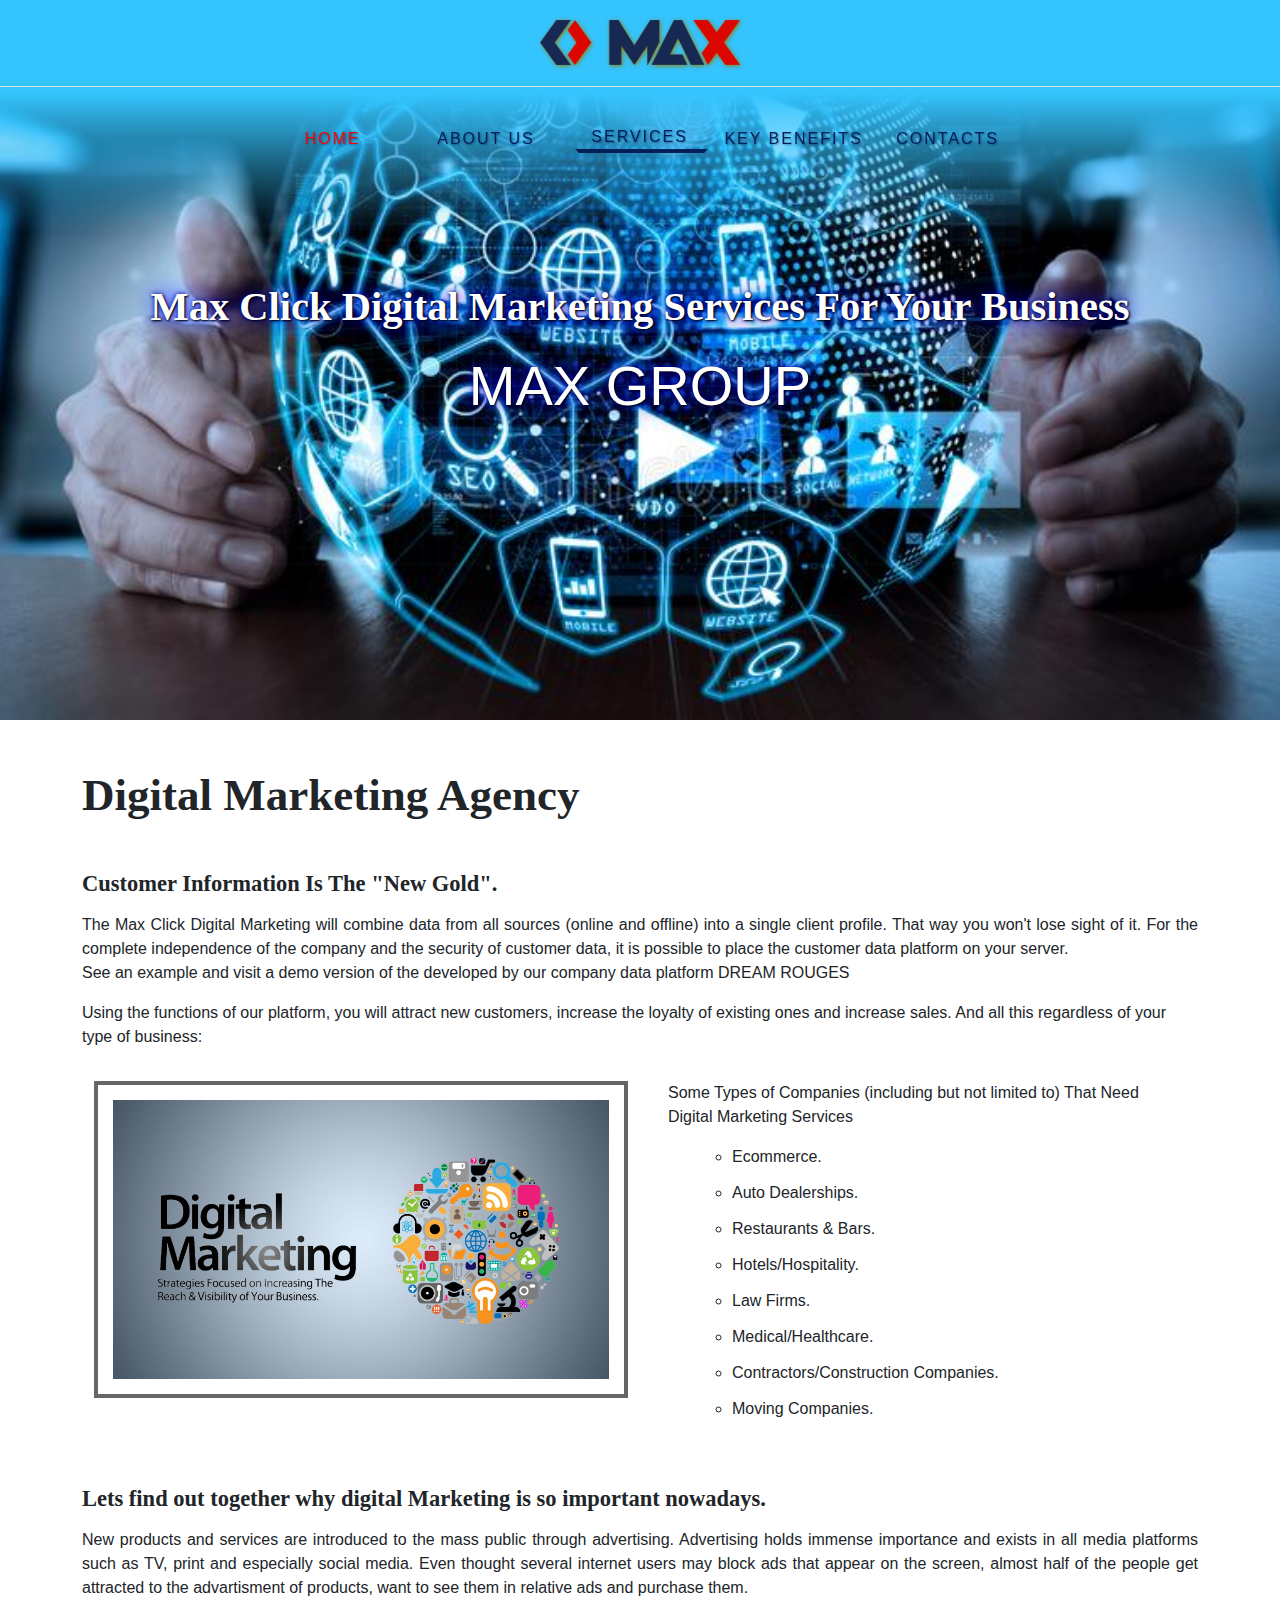
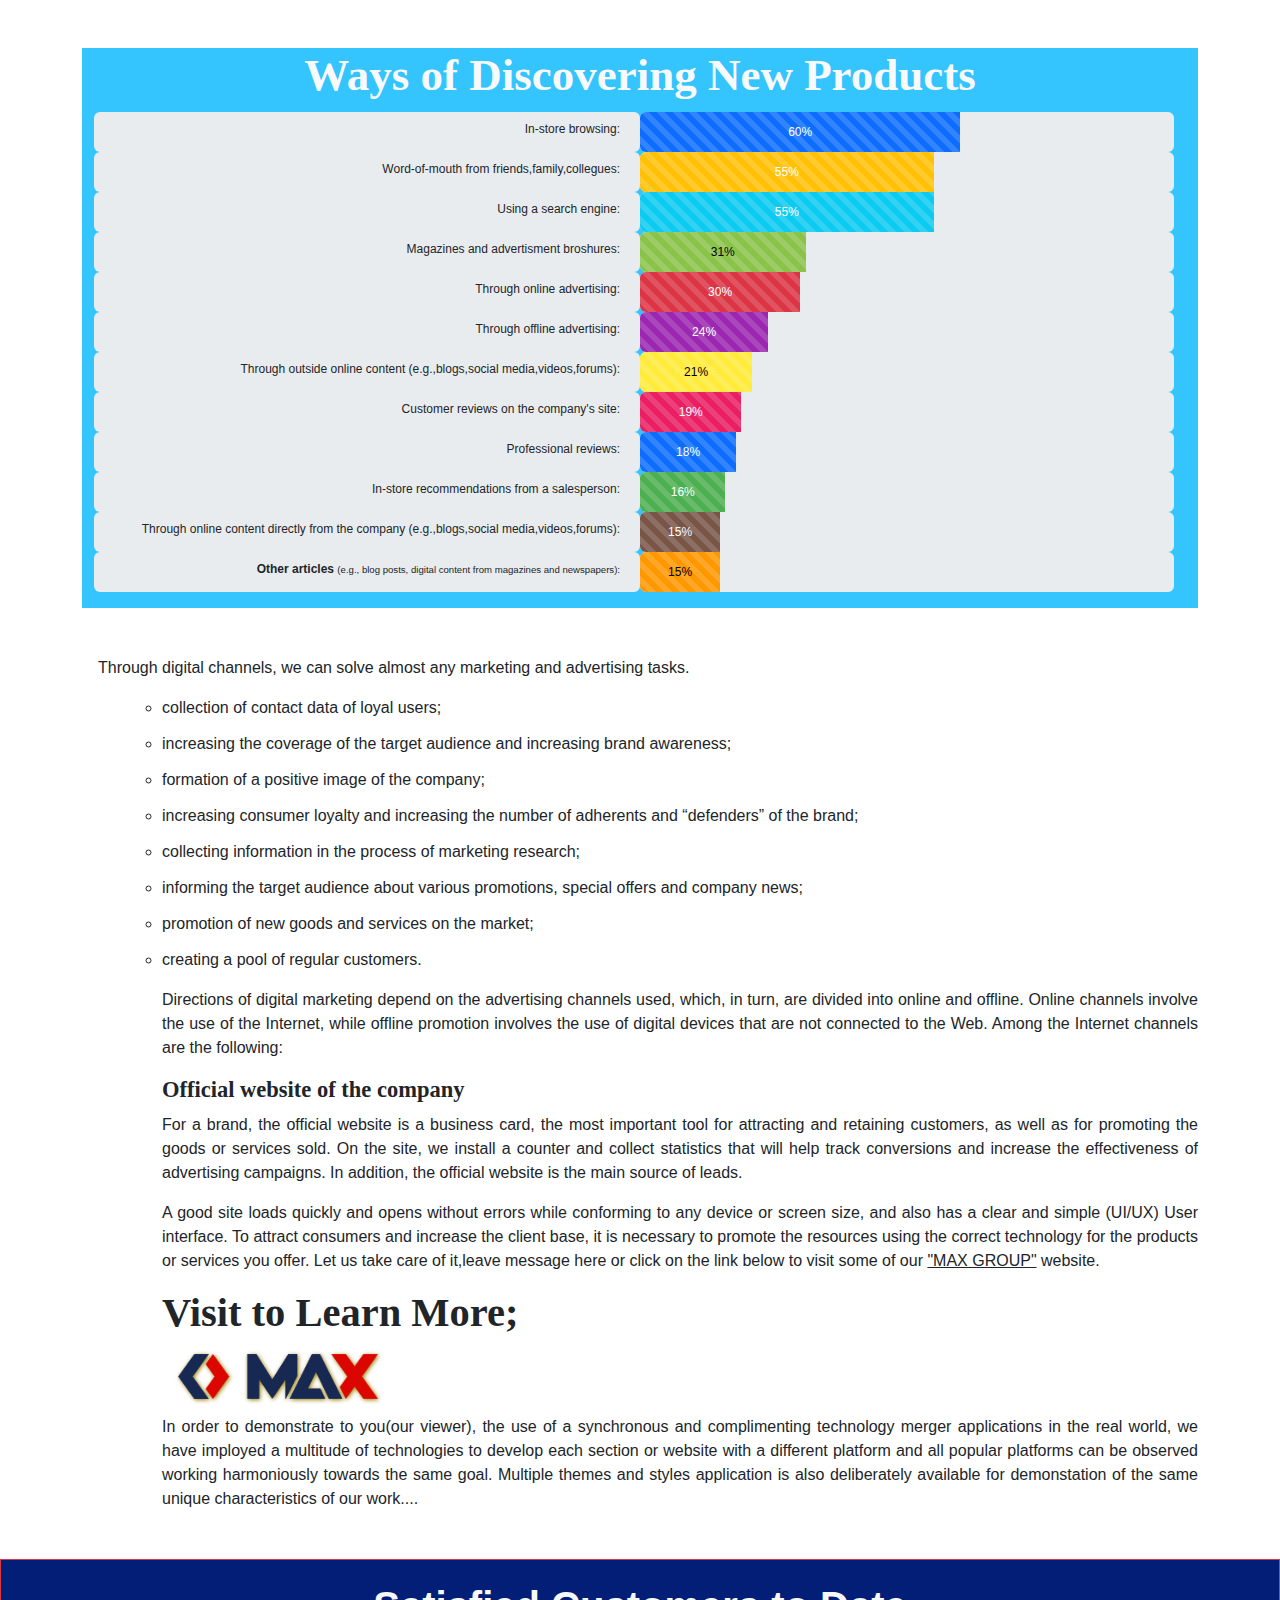
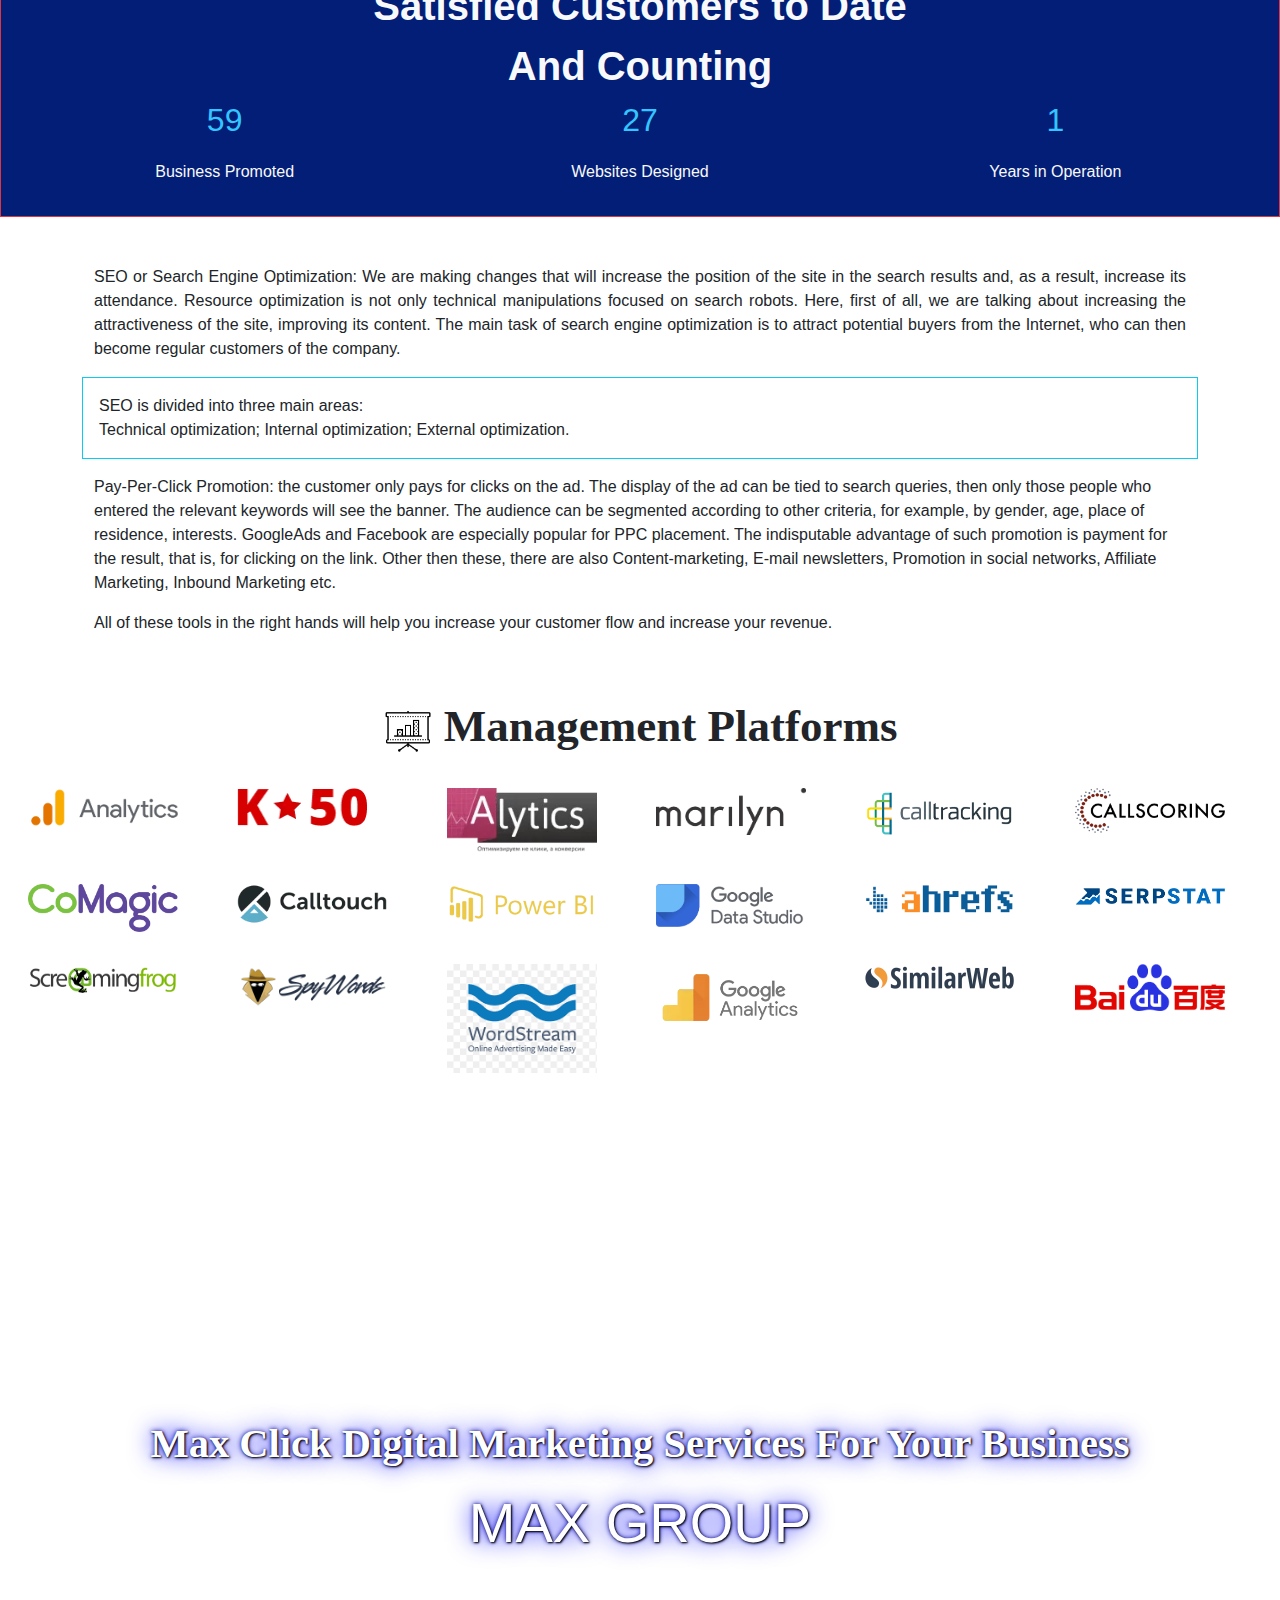
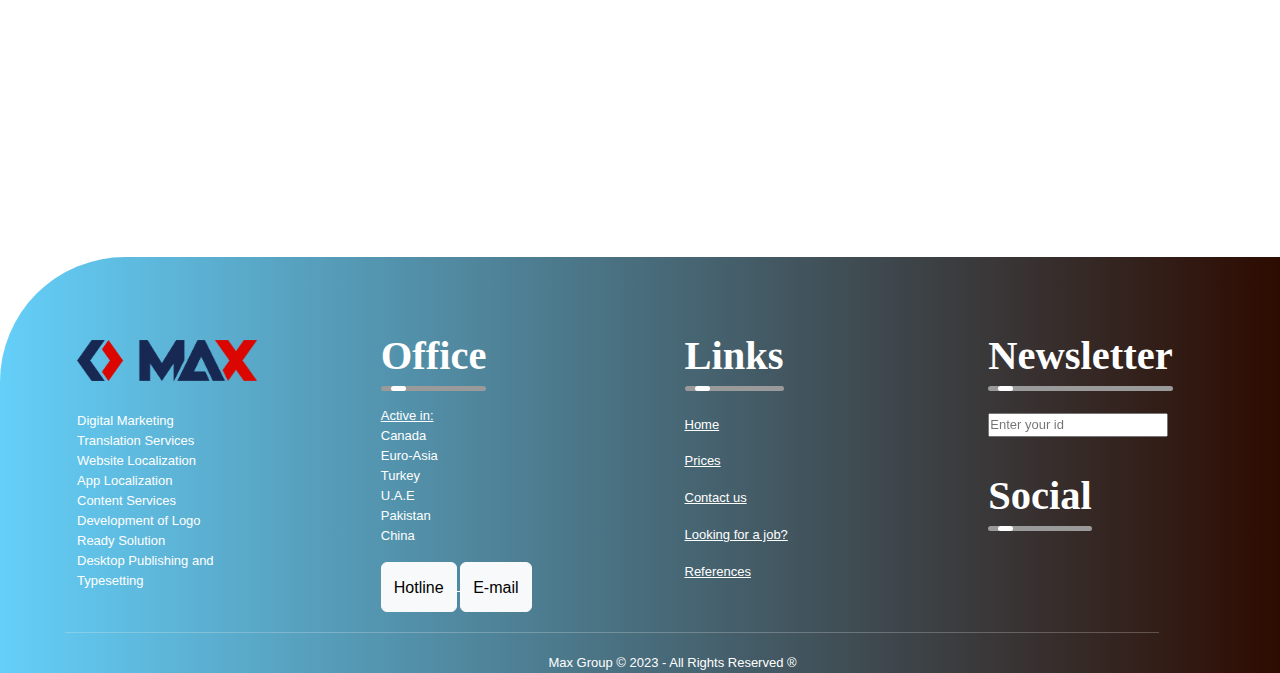
==== commit 1c5b8b94: "bg minor bug fix" ====
--- a/index.html
+++ b/index.html
@@ -11,6 +11,7 @@
     <link rel="stylesheet" href="src/css/maxclick.css">
     <link rel="stylesheet" href="src/css/FX.css">
 </head>
+
 <header>
 
     <!--Main Navigation Bar-->
--- a/src/css/maxclick.css
+++ b/src/css/maxclick.css
@@ -15,7 +15,7 @@
   }
   
   .header {
-    background-color: rgb(255, 51, 0);
+    background-color:transparent;
     height: 720px;
     padding: 10%;
     text-align: center,center;
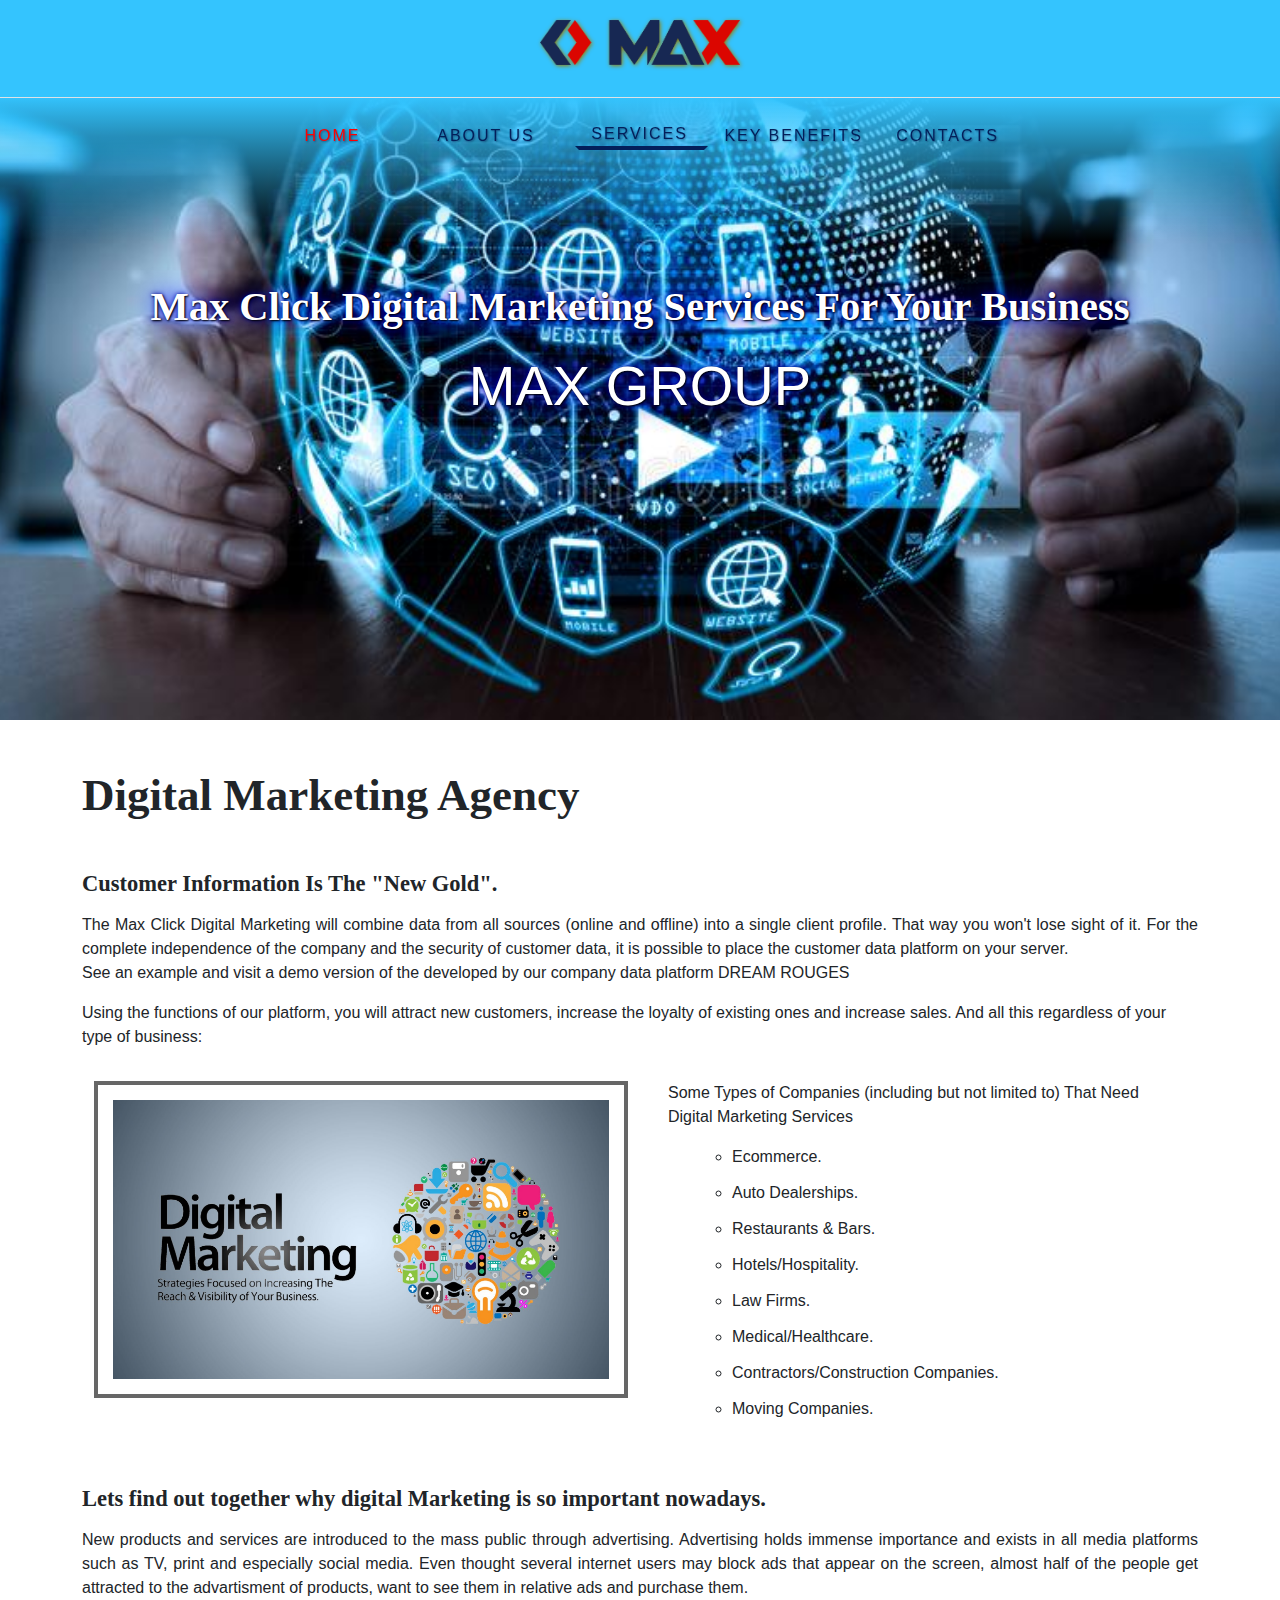
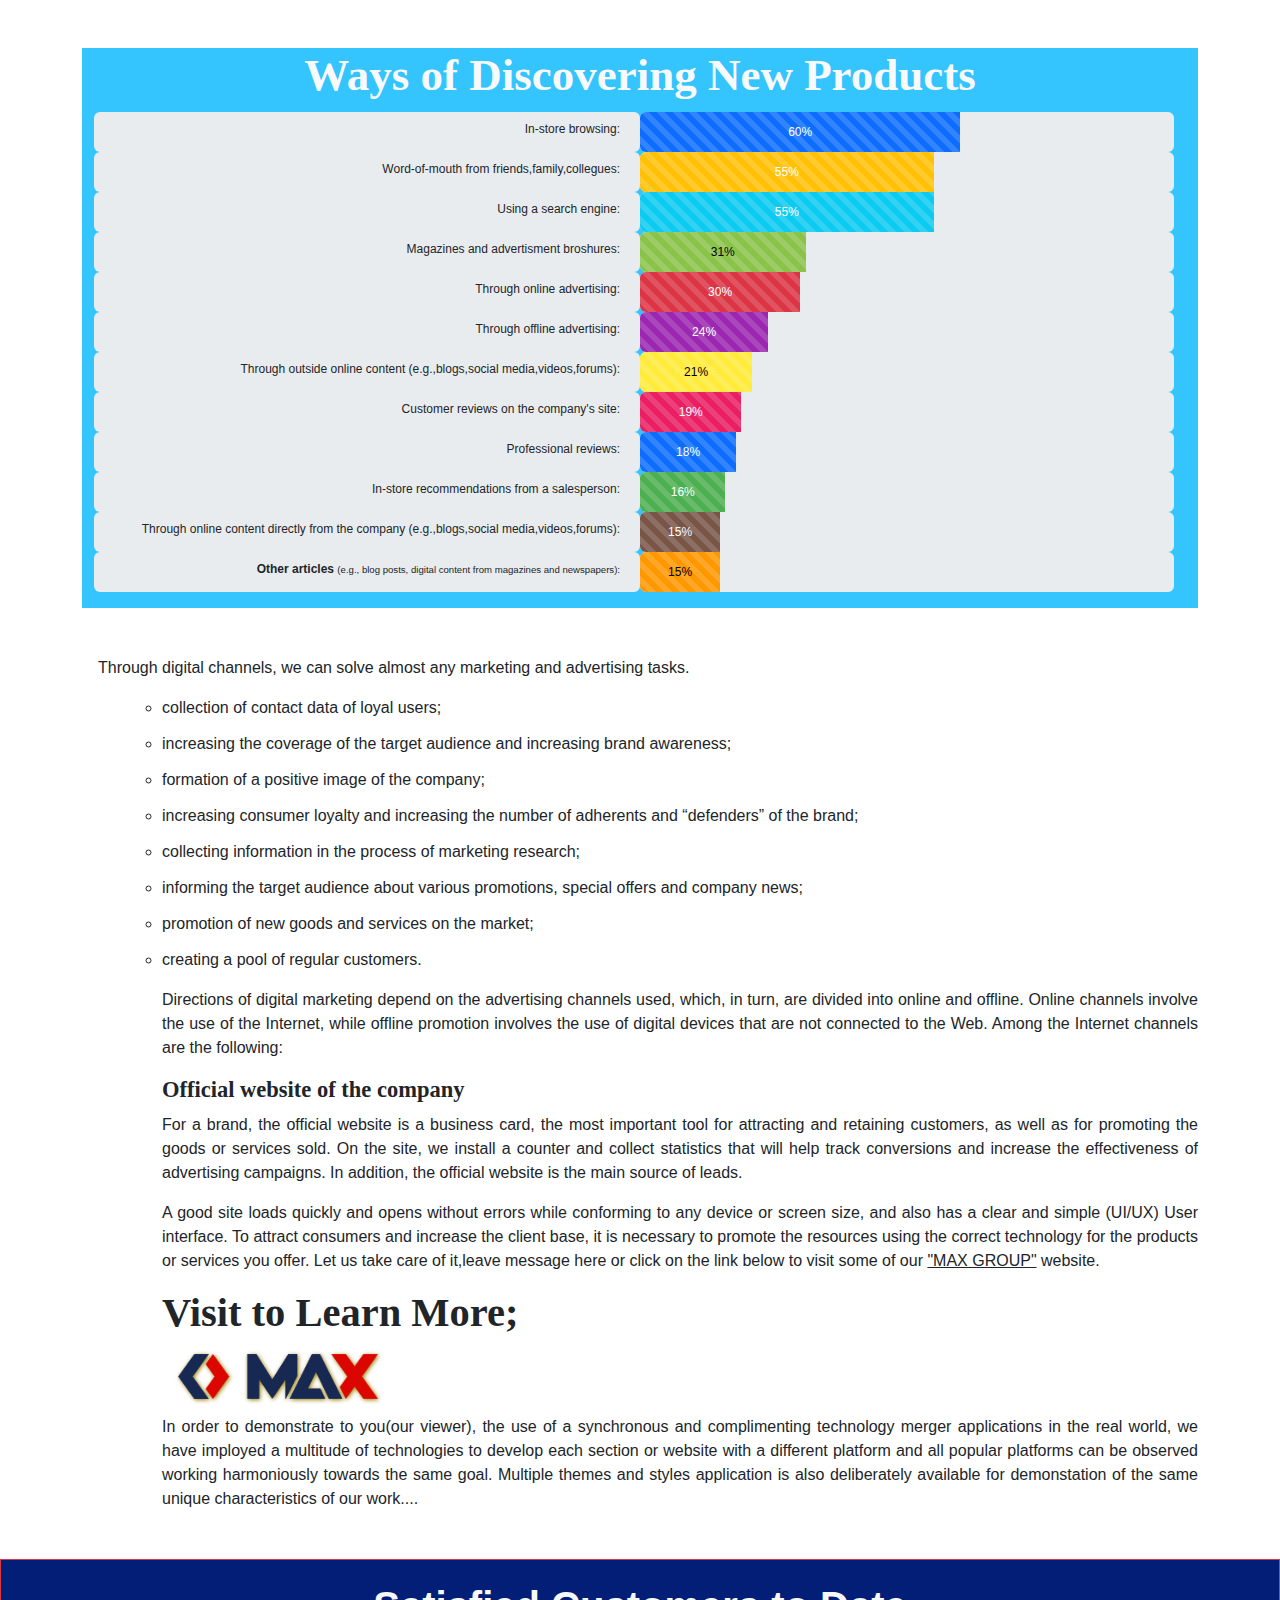
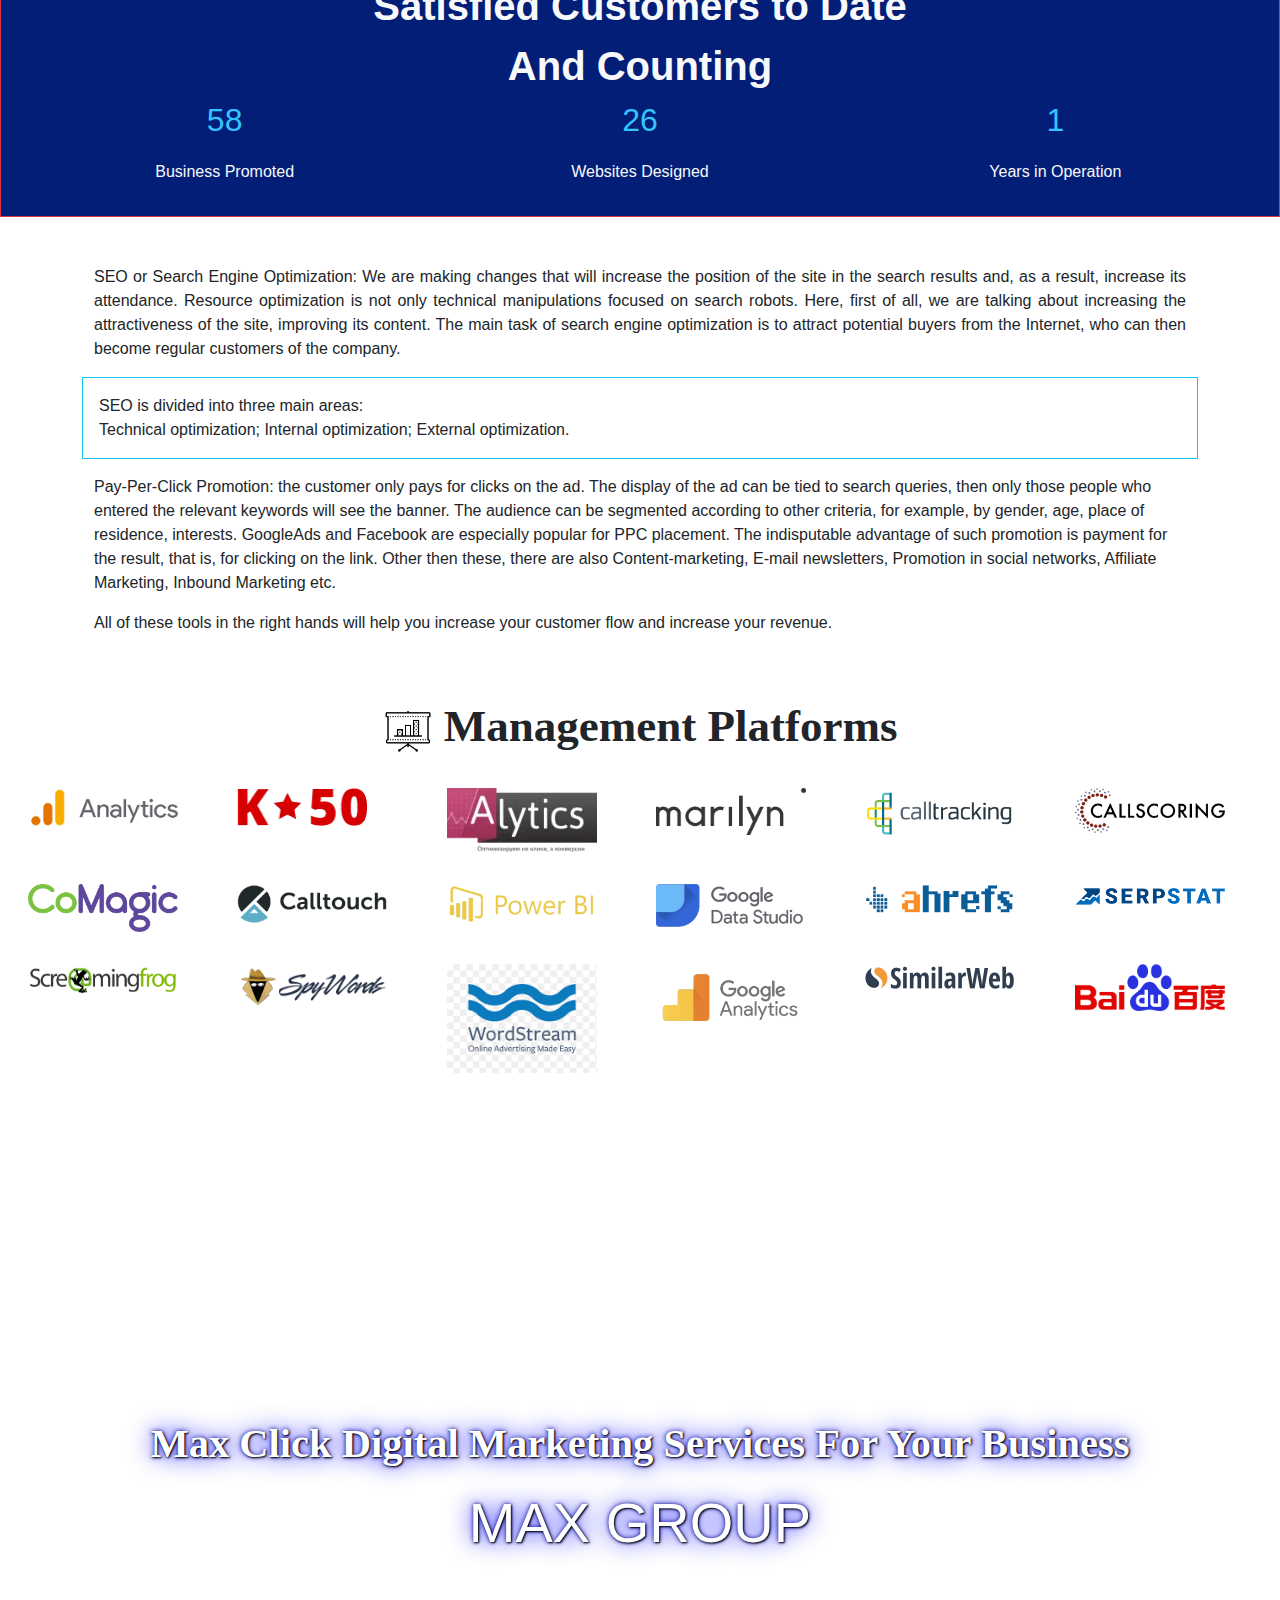
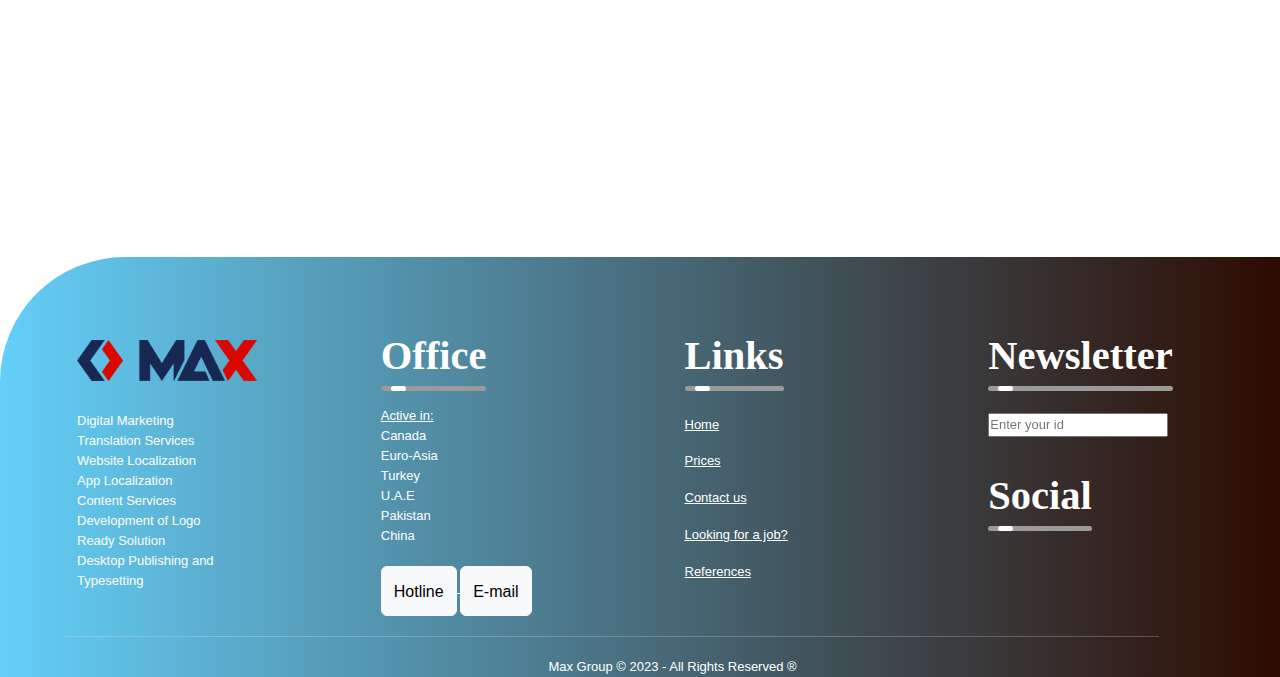
==== commit 4bd4bf7c: "menu for small screens" ====
--- a/index.html
+++ b/index.html
@@ -21,7 +21,7 @@
             <nav role="navigation">
                 <div class="row">
                     <div class="col">
-                        <div id="contacth" class="social-icons text-light align-content-center pt-4 ps-1">
+                        <div id="contacth" class="social-icons text-light align-content-center">
                             <i class="fa fa-phone emboss-icon"></i>
                             <i class="fa fa-envelope emboss-icon"></i>
                             <i class="fa fa-whatsapp emboss-icon"></i>
@@ -29,7 +29,7 @@
                         <a href="https://mgc.global/">
                             <img src="src/img/Asset-2-2.webp" class="logo">
                         </a>
-                        <div id="socialh" class="social-icons text-light align-content-center pt-4">
+                        <div id="socialh" class="social-icons text-light align-content-center">
 
                             <i class="fab fa-facebook-f  emboss-icon"></i>
                             <i class="fab fa-twitter emboss-icon"></i>
@@ -562,12 +562,12 @@
                 <br>China
             </p>
             <a class="mine-call" href="tel:+79643315900">
-                <button class="btn btn-light">
+                <button class="btn btn-light mt-1">
                     <span><i class="fa fa-phone"></i>Hotline</span>
                 </button>
             </a>
             <a class="mine-call" href="mailto:email@mgc.global">
-                <button class="btn btn-light">
+                <button class="btn btn-light mt-1">
                     <span class="email-id">
                     <i class="far fa-envelope" aria-hidden="true"></i>E-mail</span>
                 </button>
--- a/src/css/maxclick.css
+++ b/src/css/maxclick.css
@@ -60,6 +60,10 @@
     background-image
     : url("../img/web.jpg");
   }
+  .header-bg9 {
+    background-image
+    : url("../img/web2.jpg");
+  }
 
   #mainNavigation a {
     font-family: 'Cabin', sans-serif;
@@ -120,7 +124,7 @@
     left:0;
     width:100%;
     z-index:123;
-    padding-bottom:65px;
+    padding-bottom:75px;
     /* Permalink - use to edit and share this gradient: https://colorzilla.com/gradient-editor/#000000+0,000000+100&0.65+0,0+100;Neutral+Density */
   background: -moz-linear-gradient(top,  rgb(52, 196, 254) 50%, rgba(0,0,0,0) 100%); /* FF3.6-15 */
   background: -webkit-linear-gradient(top,  rgb(52, 196, 254) 50%,rgba(0,0,0,0) 100%); /* Chrome10-25,Safari5.1-6 */
@@ -132,9 +136,13 @@
     background:rgb(52, 196, 254);
     opacity: 0.95;
     padding:10px;
-  }
-  .navbar {
-    margin-top:-10px;
+    margin-top:50px;
+  }
+
+  .my-2 {
+    top:0;
+    margin-top: 0rem!important;
+    padding:0px;
   }
 
   .box{
@@ -148,7 +156,7 @@
 /*footer css starts here under*/
 
 *{
-  margin: 0;
+  margin: 1;
   padding: 0;
   font-family: 'poppins', sans-serif;
   box-sizing: border-box;
@@ -296,6 +304,11 @@
     color: #ccc
 }
 
+/* the white border line in menu adjustment here under for both mobile and destkop*/
+.py-3, .my-2 {
+  height:0px;
+}
+
 .social-icons .fab, .far, .fas, .fa,.fa-brands{
     width: 35px;
     height:35px;
@@ -317,10 +330,31 @@
     width: 30px;
     height: 30px;
     line-height: -1rem;
+    margin-bottom: 0.7rem;
       /*changed the logo arrangement to verticle*/
       display: grid;
   }
-}
+  
+  .logo {
+    padding-top: 33px;
+    width:300px;
+    min-width: 270px;
+  }
+/* white border on menu*/
+  .py-3 {
+    height:40px;
+  }
+
+  #mainNavigation {
+    position:fixed;
+    top:0;
+    left:0;
+    width:100%;
+    z-index:123;
+    padding-bottom:120px;
+  }
+}
+
 .social-icons .fab:hover, .fas:hover, .far:hover, .fa:hover{
   filter: drop-shadow(1px 1px 1px navy);
   transform: translate3d(-1px, -1px, -11px);
@@ -340,12 +374,17 @@
   position: absolute;
   right:0;
   top: 0;
-}
+  margin-top: 1.5rem;
+  margin-right: 0.25rem;
+}
+
 
 #contacth {
   position: absolute;
   left:0;
   top: 0;
+  margin-top: 1.5rem;
+  margin-left: 0.25rem;
 }
 
 .plabel {
@@ -398,10 +437,11 @@
   display: block;
   margin-left: auto;
   margin-right: auto;
-  margin-bottom: -35px;
+
   margin-top:20px;
+  /* removing restriction for @media less than 450px size adjustment
   max-width: 200px;
-  min-width: 200px;
+  min-width: 200px; */
   width: 200px;
   filter: drop-shadow(1px 1px 2px rgb(151, 126, 0));
 }
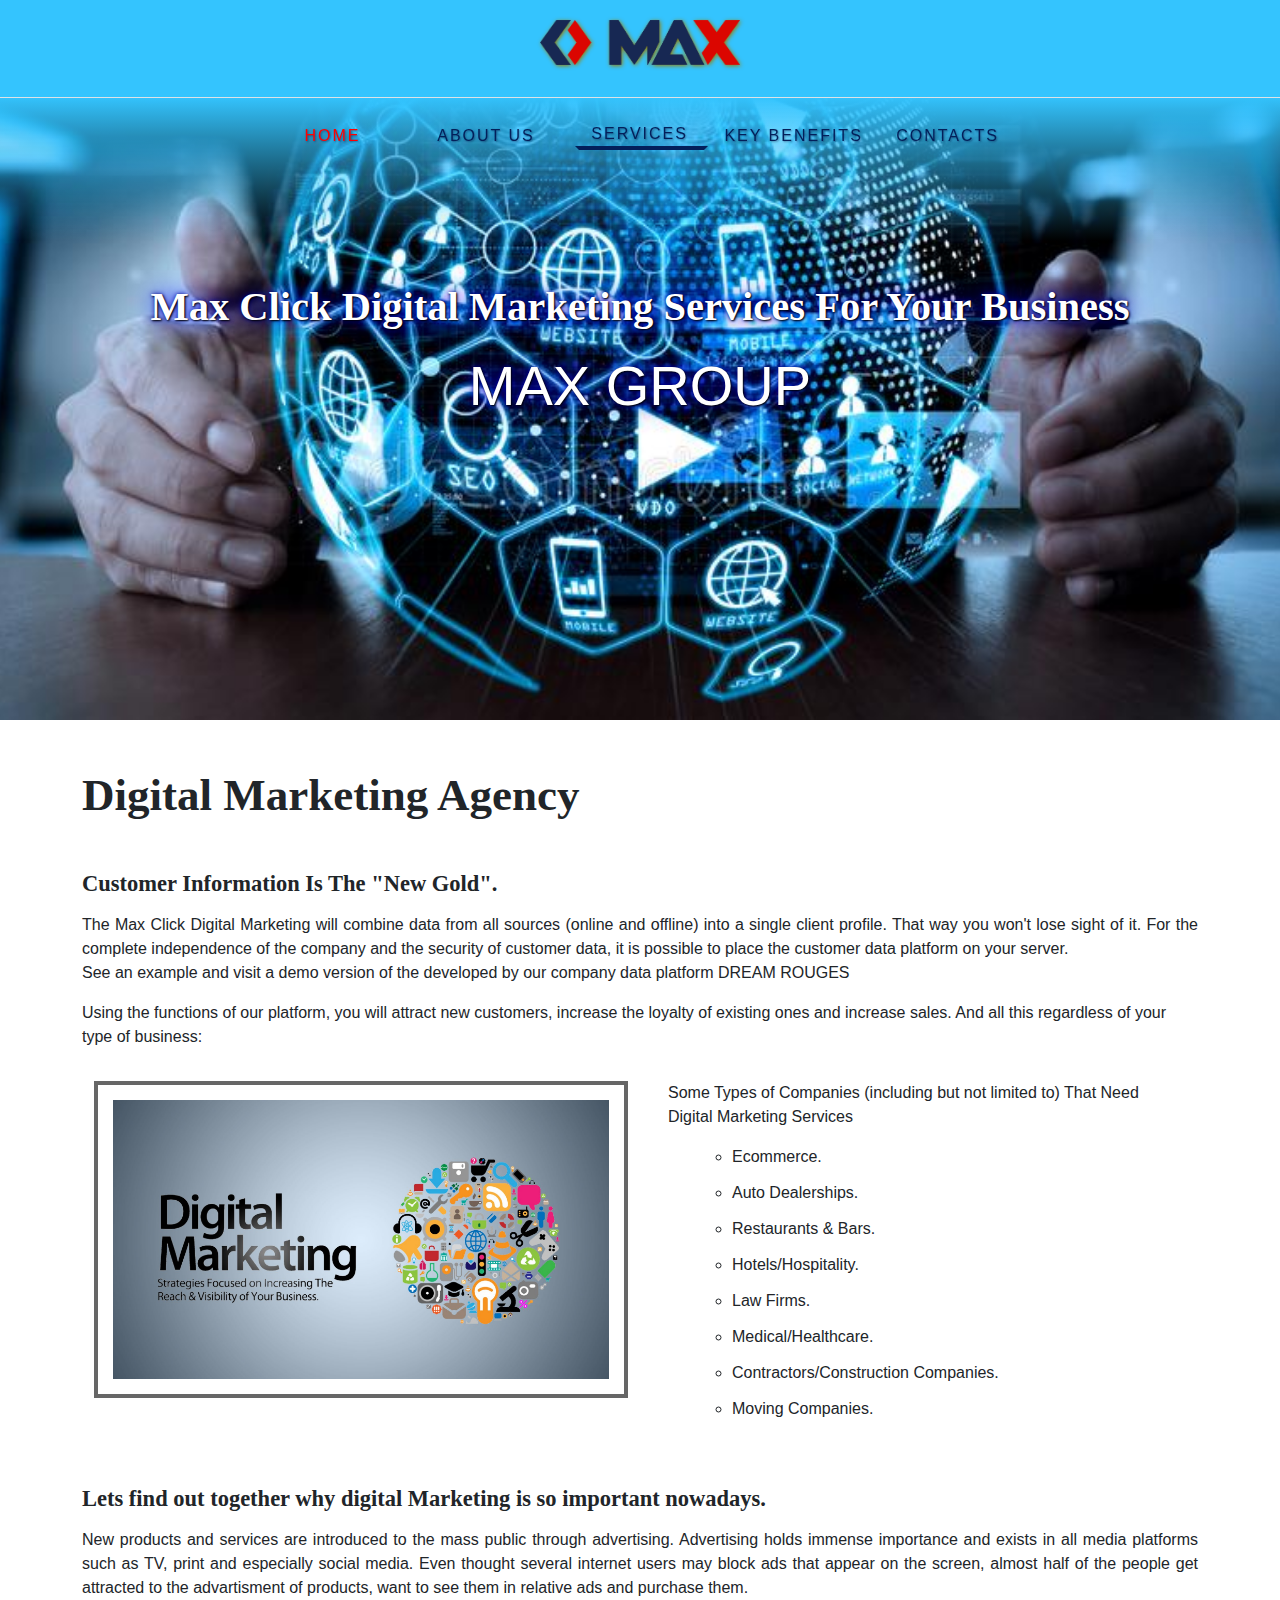
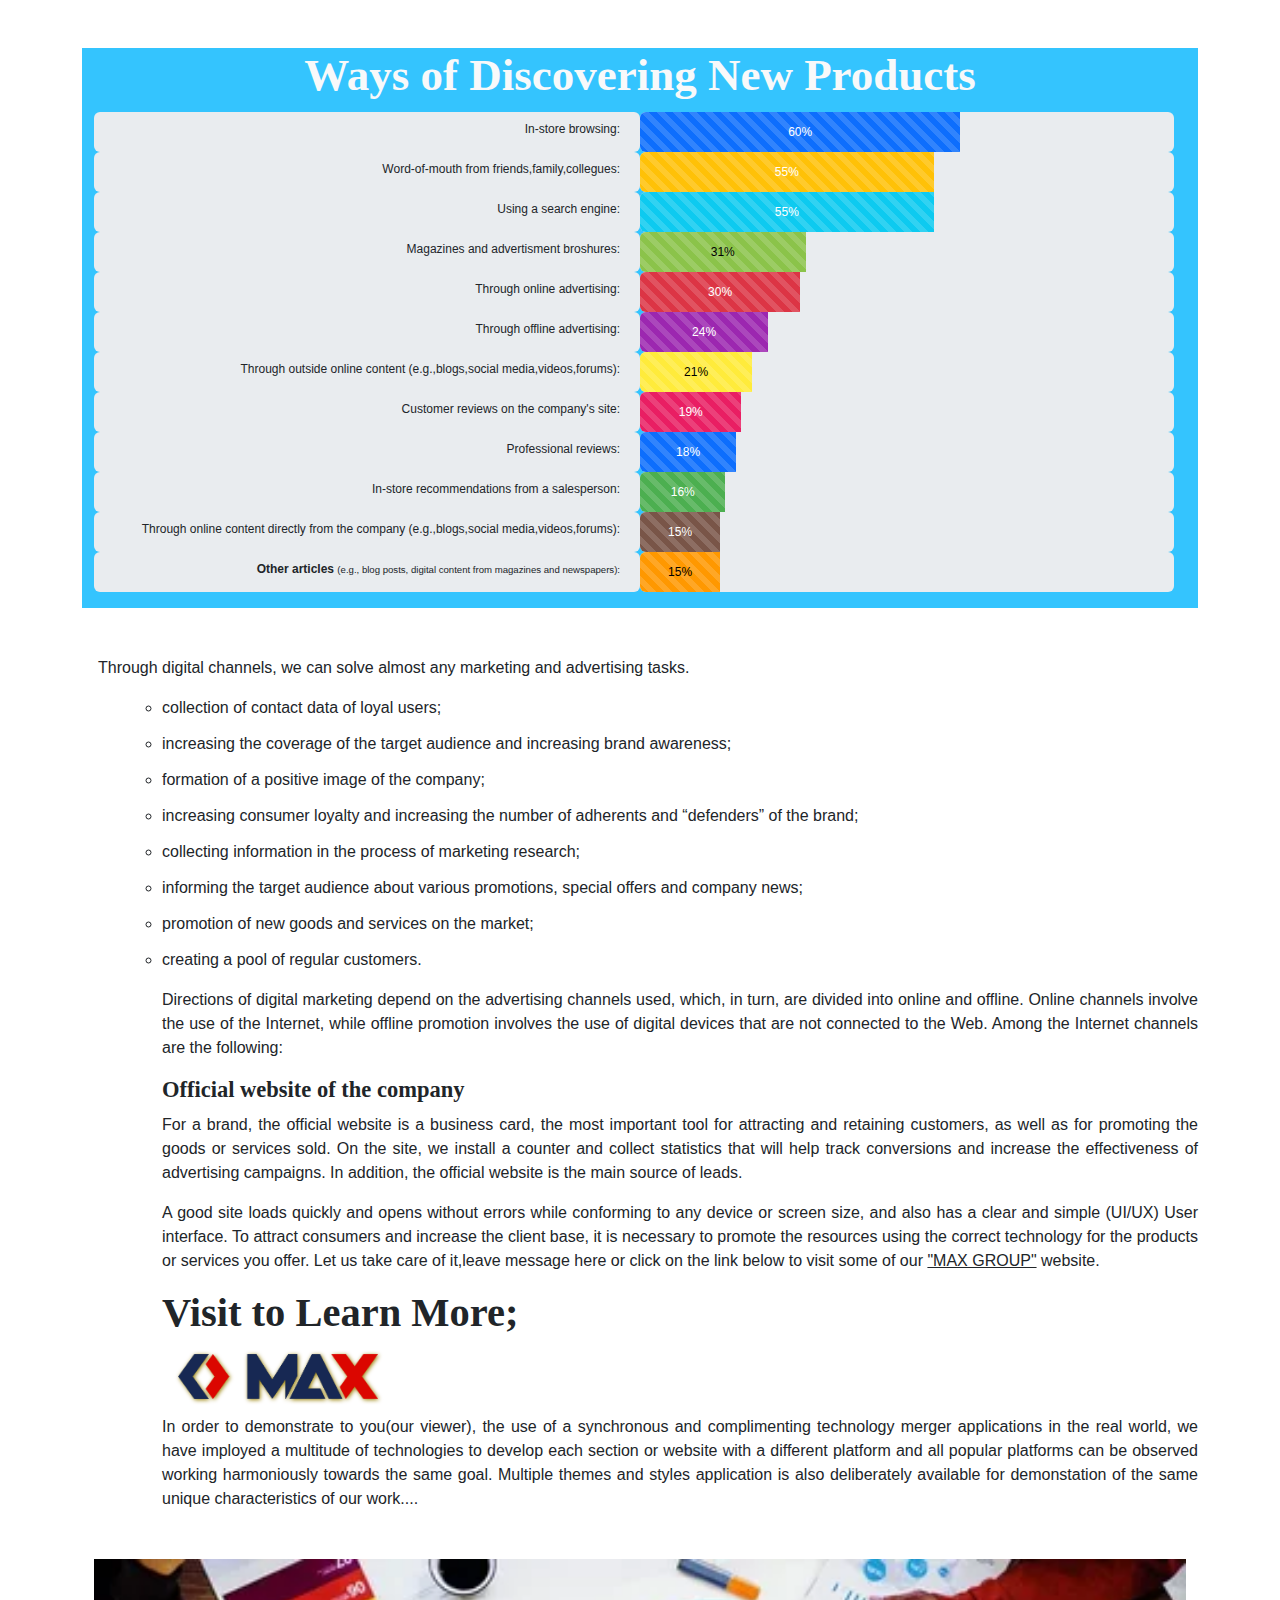
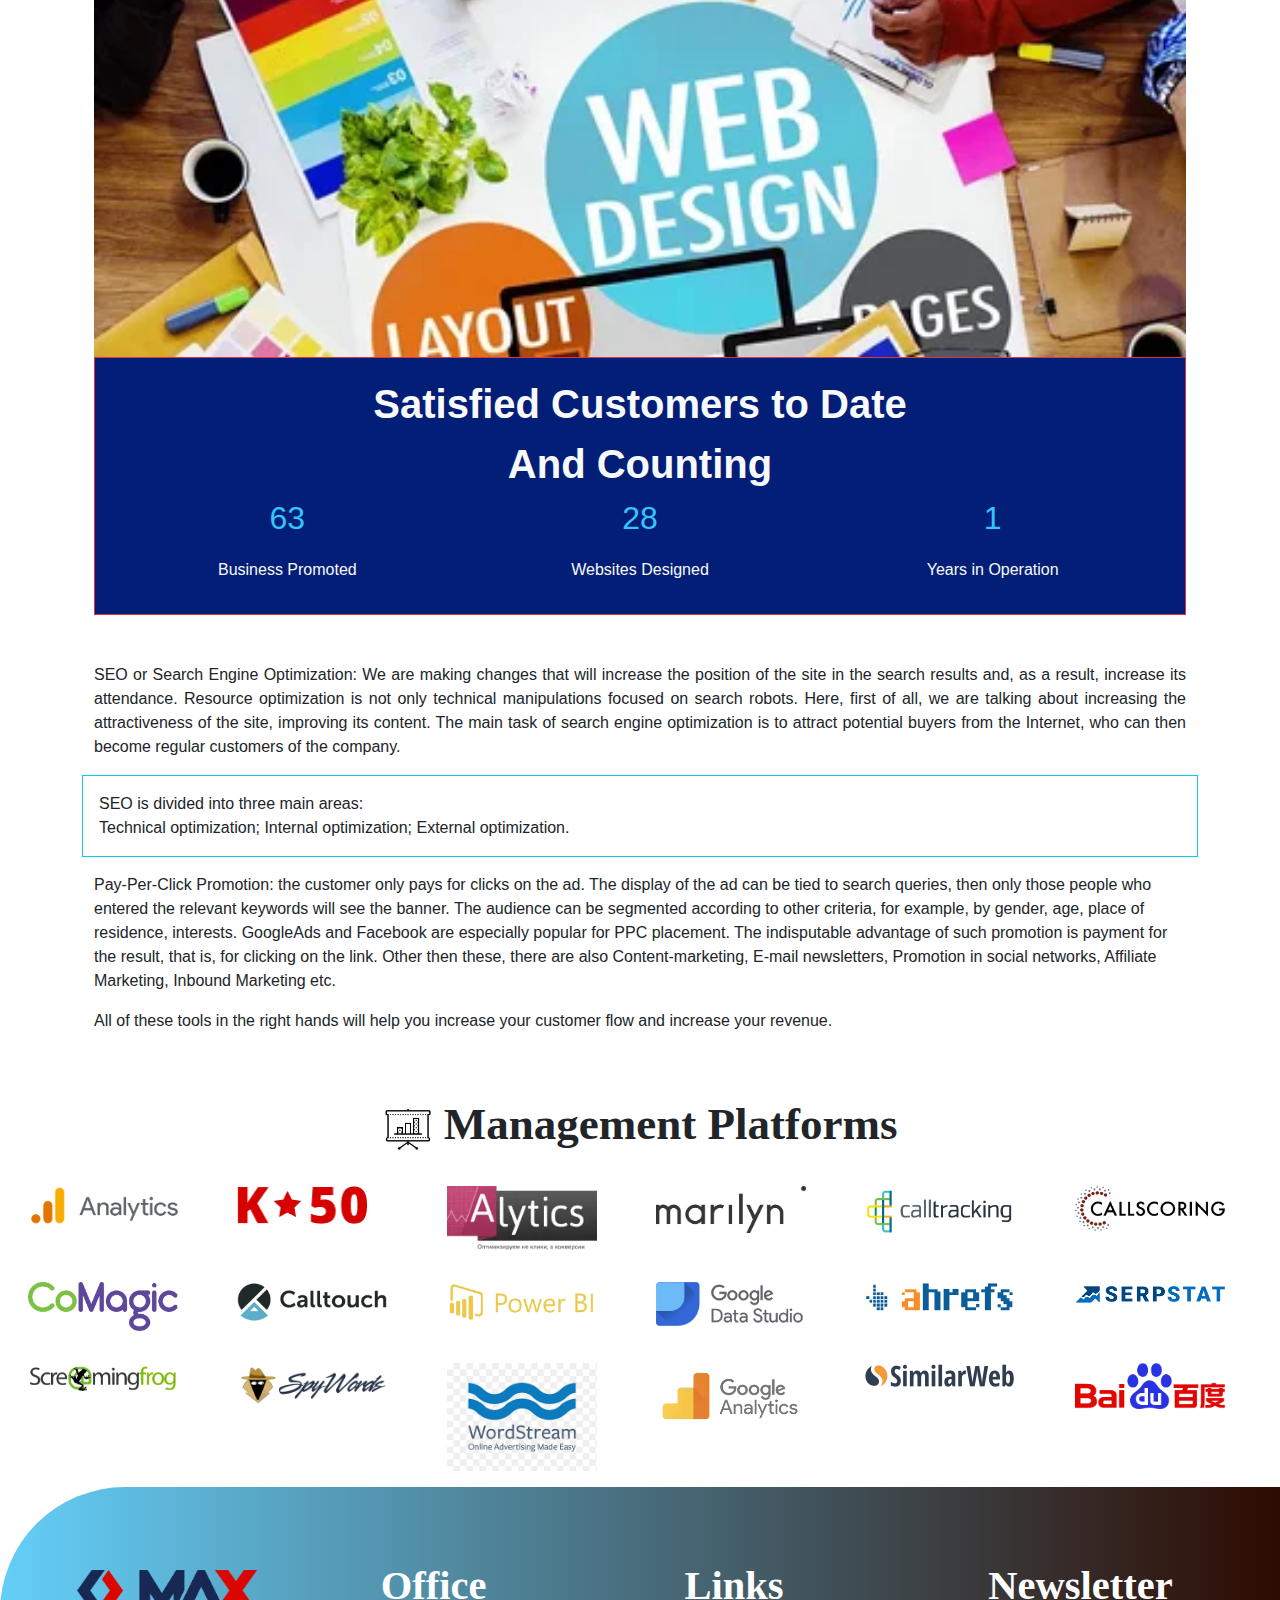
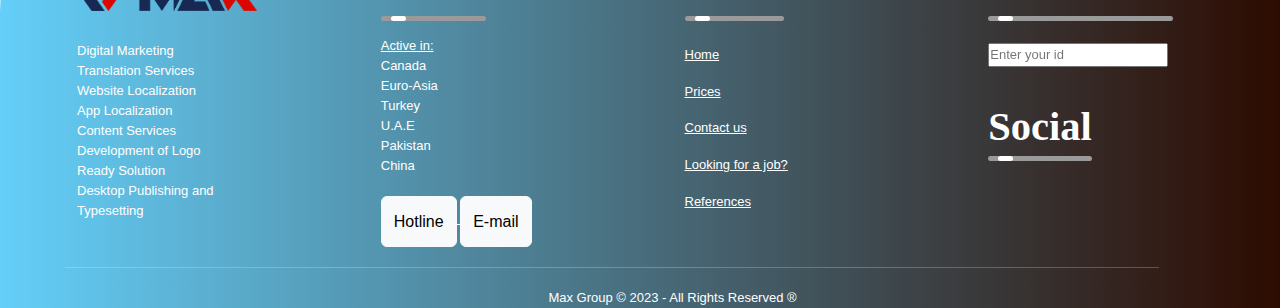
==== commit 8e4d416a: "index design fixed" ====
--- a/index.html
+++ b/index.html
@@ -384,23 +384,30 @@
     </div>
 
     <!--Animated Counter info Section-->
-    <div class="bg-tc3 p-3 border border-danger">
-        <div class="d-flex text-center justify-content-center fs-1 fw-bold text-light">Satisfied Customers to Date</div>
-        <div class="d-flex justify-content-center fs-1 fw-bold text-light">And Counting</div>
-
-        <div class="tc1 text-center">
-            <div class="row">
-                <div class="col-sm">
-                    <p id='0101' class="fs-2">511</p>
-                    <p class="text-light">Business Promoted</p>
-                </div>
-                <div class="col-sm">
-                    <p id='0102' class="fs-2">232</p>
-                    <p class="text-light">Websites Designed</p>
-                </div>
-                <div class="col-sm">
-                    <p class="fs-2"><span id='0103'>15</p>
-                    <p class="text-light align-content-center">Years in Operation</p>
+    <div class="container">
+        <div class="row">
+            <div>
+                <img class="myimg" src="src/img/custom.webp" height="100%" />
+                <div class="bg-tc3 p-3 border border-danger">
+                    <div class="d-flex text-center justify-content-center fs-1 fw-bold text-light">Satisfied Customers to Date</div>
+                    <div class="d-flex justify-content-center fs-1 fw-bold text-light">And Counting</div>
+
+                    <div class="tc1 text-center">
+                        <div class="row">
+                            <div class="col-sm">
+                                <p id='0101' class="fs-2">511</p>
+                                <p class="text-light">Business Promoted</p>
+                            </div>
+                            <div class="col-sm">
+                                <p id='0102' class="fs-2">232</p>
+                                <p class="text-light">Websites Designed</p>
+                            </div>
+                            <div class="col-sm">
+                                <p class="fs-2"><span id='0103'>15</p>
+                                <p class="text-light align-content-center">Years in Operation</p>
+                            </div>
+                        </div>
+                    </div>
                 </div>
             </div>
         </div>
@@ -518,14 +525,14 @@
     </div>
 
     <!--bottom repeated Header-->
-    <div class="header header-bg1 mt-5">
+    <!--<div class="header header-bg1 mt-5">-->
         <!--last image on the page-->
-        <h3 class="header-text" style="margin-top: 150px;">Max Click Digital Marketing Services
-            for your business </h3>
+        <!--<h3 class="header-text" style="margin-top: 150px;">Max Click Digital Marketing Services
+            for your business </h3>-->
         <!--last image on the page text-->
-        <p class="header-text display-4">MAX GROUP</p>
-
-    </div>
+        <!--<p class="header-text display-4">MAX GROUP</p>
+
+    </div>-->
 
 </body>
 
--- a/src/css/maxclick.css
+++ b/src/css/maxclick.css
@@ -331,14 +331,13 @@
     height: 30px;
     line-height: -1rem;
     margin-bottom: 0.7rem;
-      /*changed the logo arrangement to verticle*/
-      display: grid;
-  }
-  
+  }
+  #contacth, #socialh {
+        /*changed the logo arrangement to verticle*/
+        display: grid;
+      }
   .logo {
     padding-top: 33px;
-    width:300px;
-    min-width: 270px;
   }
 /* white border on menu*/
   .py-3 {
@@ -510,4 +509,25 @@
   height: fit-content;
 }
 
-/*tools that we use*/
+/*particles JS*/
+
+#flex--bootstrap {
+  height:100vh
+  }
+  #block--svg {
+  fill:#694198;
+  z-index:2
+  }
+  svg{
+  max-width:100px
+  }
+  #particles {
+  position: absolute;
+  top: 0px;
+  bottom: 0px;
+  left: 0px;
+  right: 0px;
+  overflow: hidden;
+  background: radial-gradient(ellipse at bottom, #1b2735 0%, #090a0f 100%);
+  z-index:0
+   }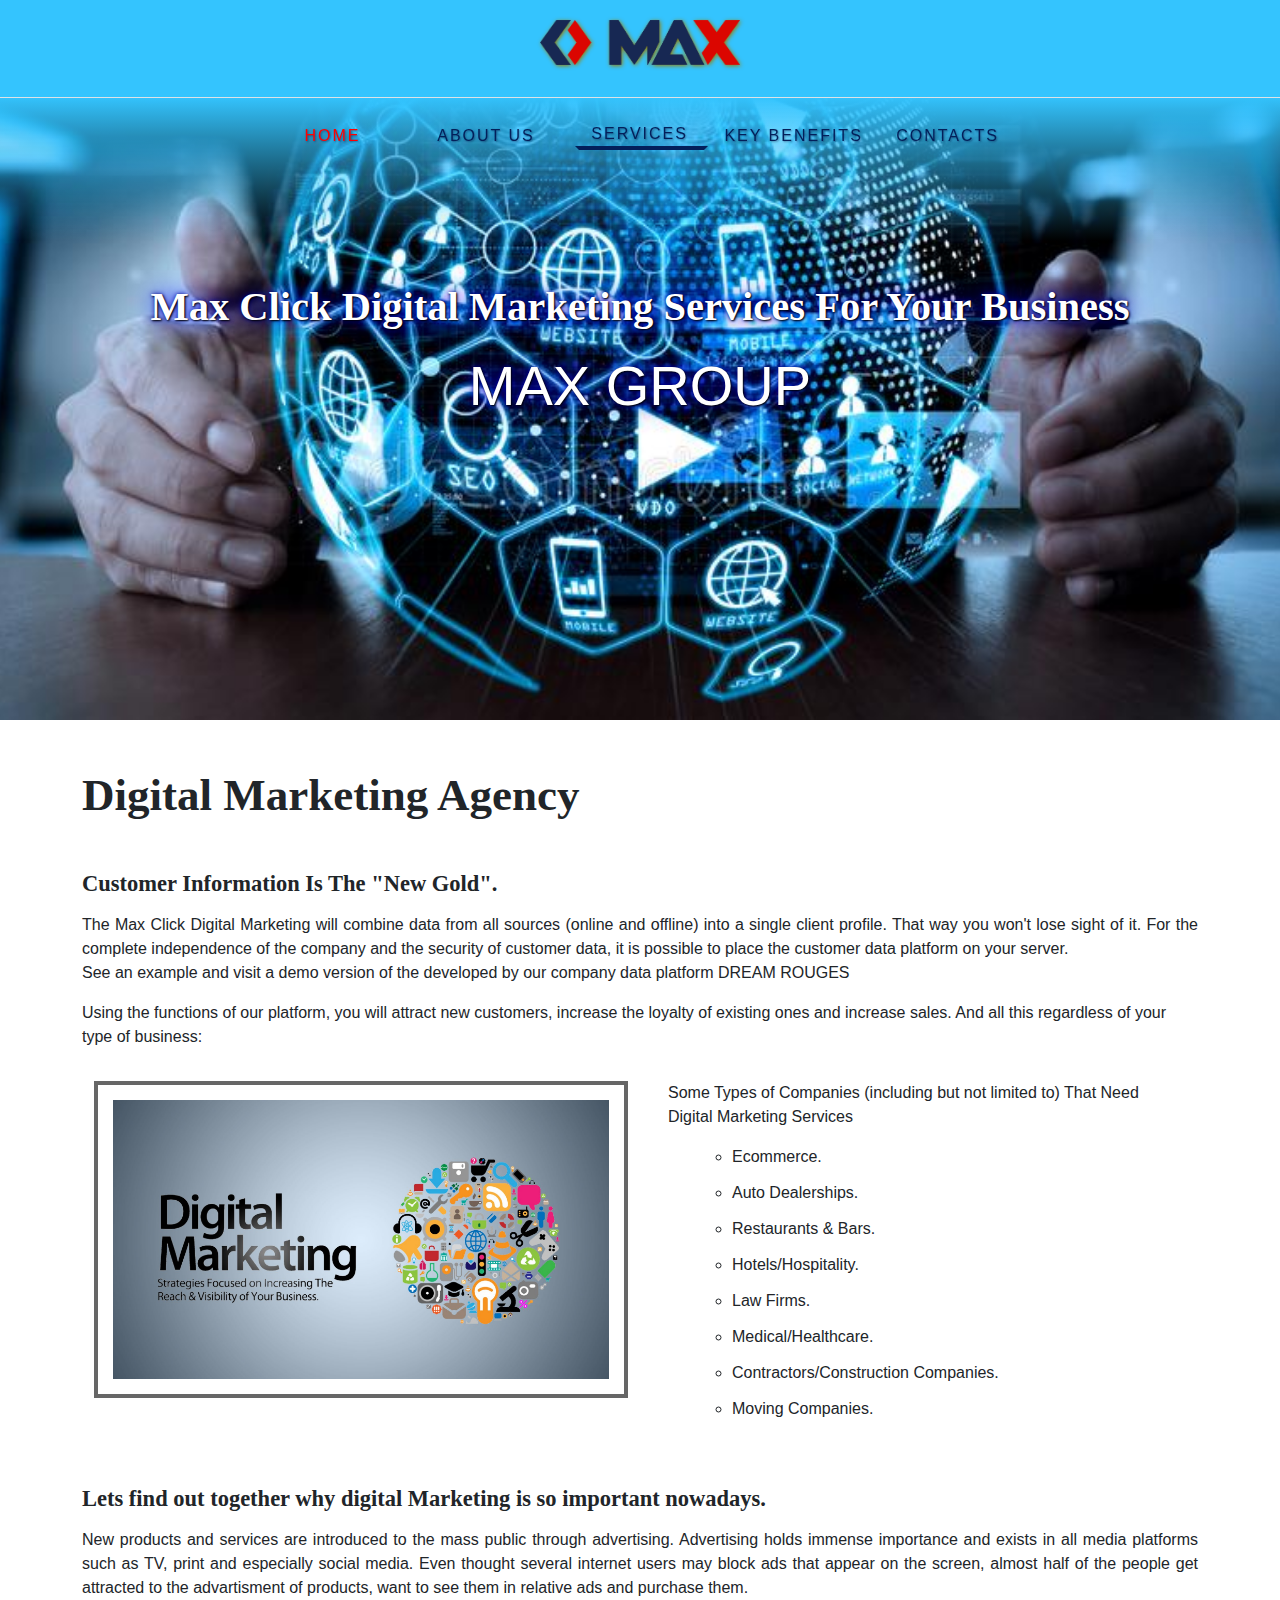
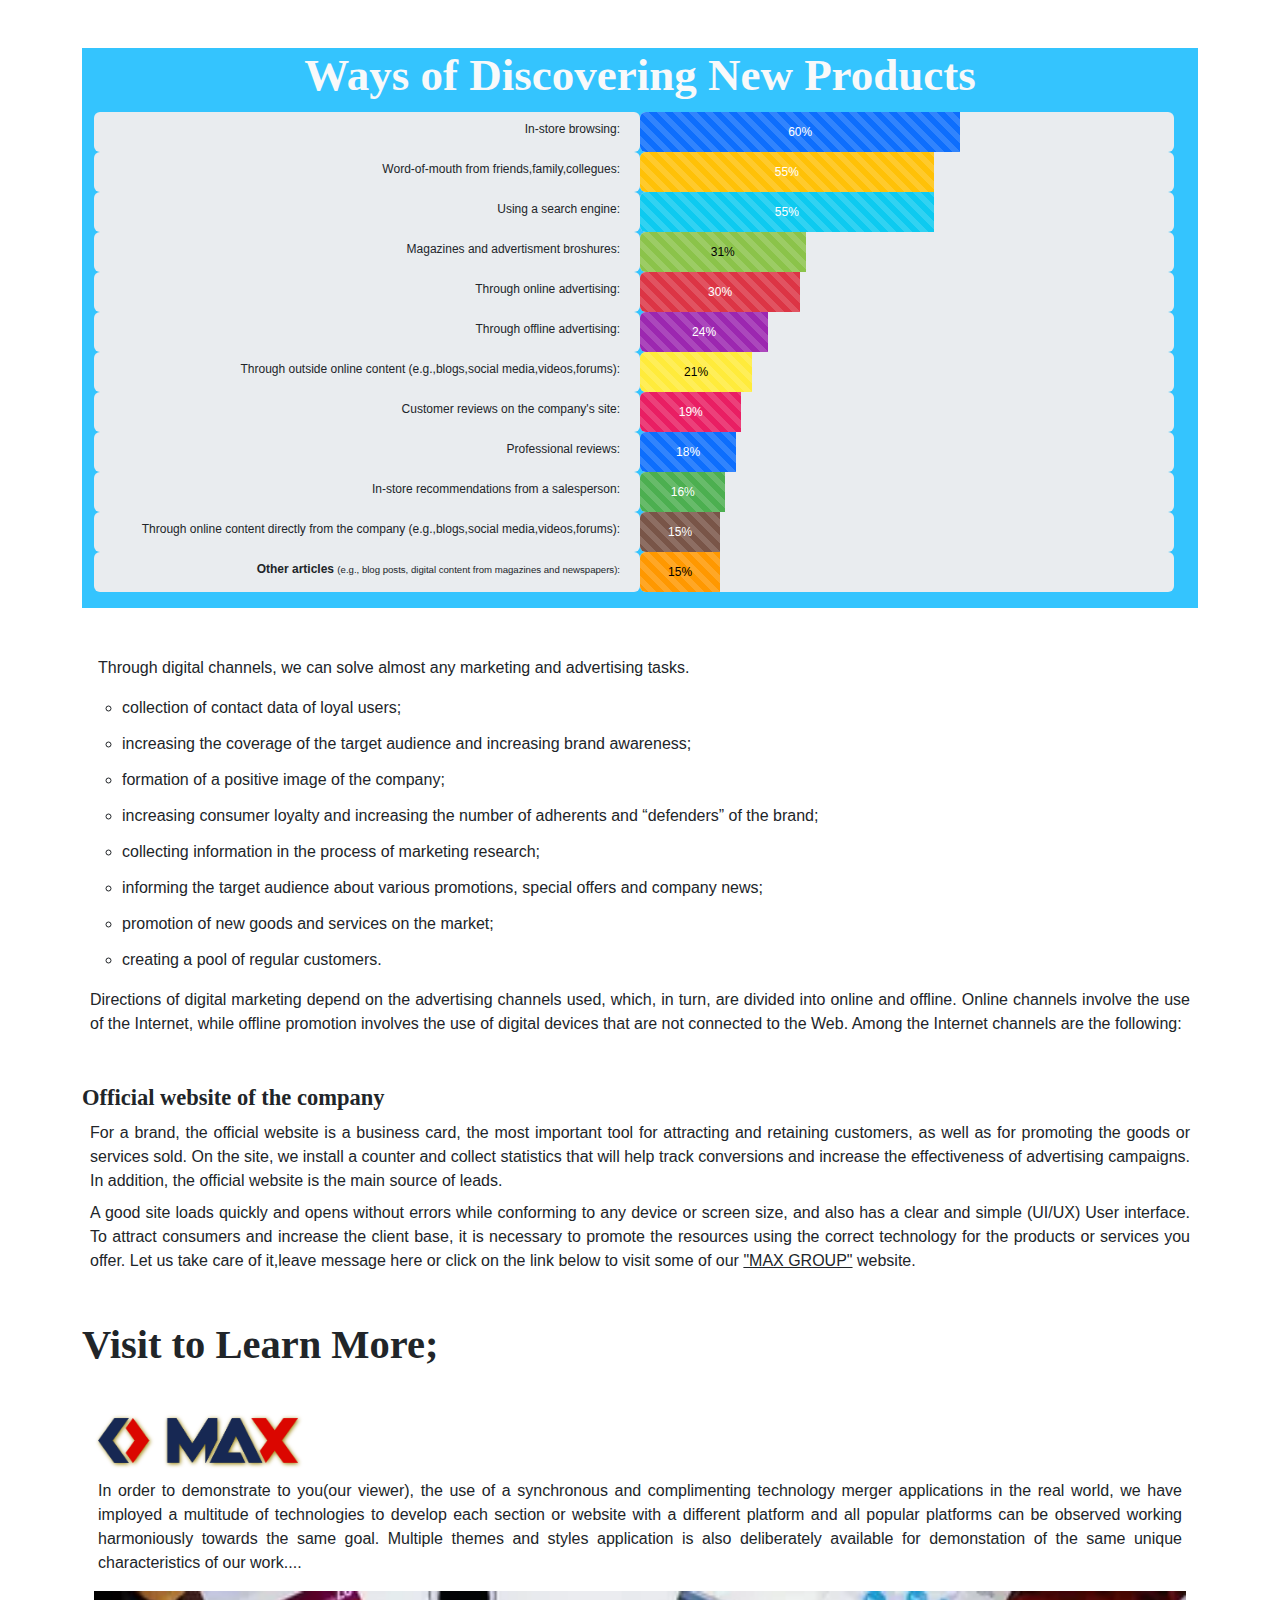
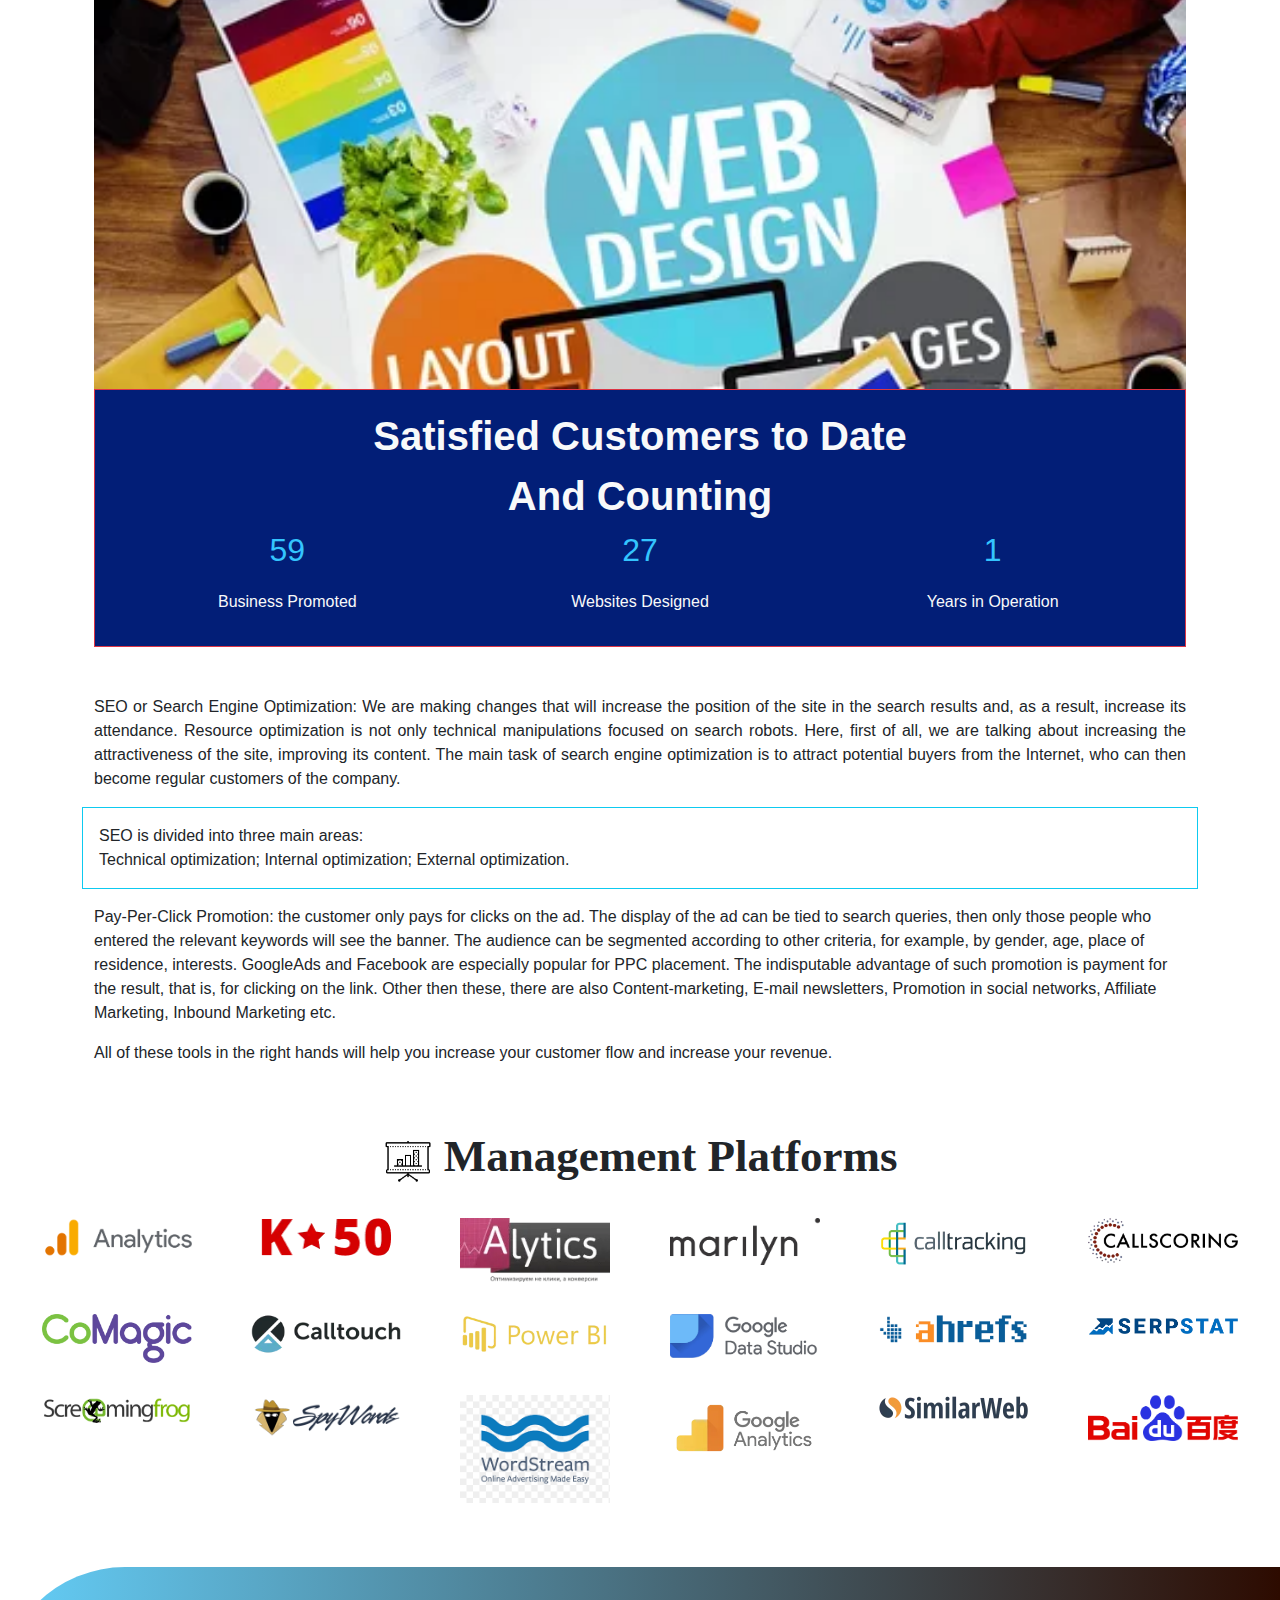
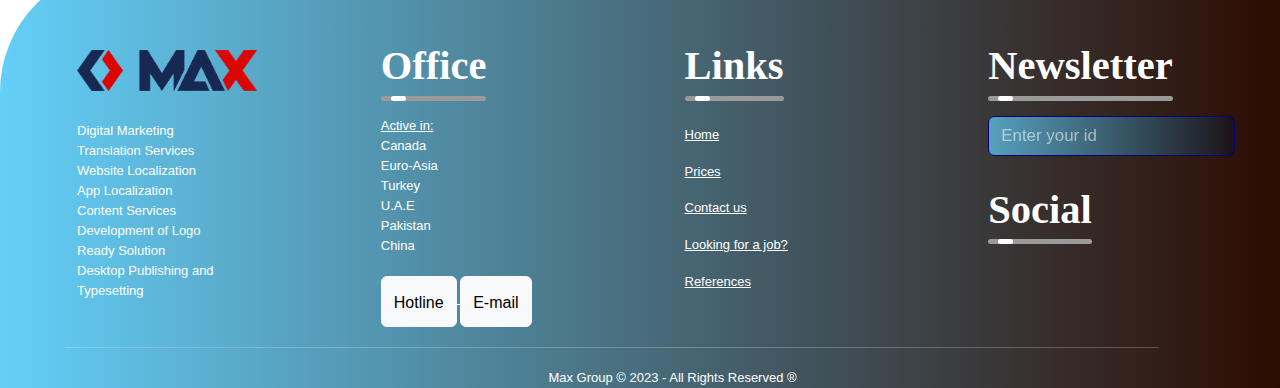
==== commit 4988ee38: "index header body footer format" ====
--- a/index.html
+++ b/index.html
@@ -333,11 +333,11 @@
 
     <!--Post-progress argument-->
     <div class="container">
-        <p class="mt-3 ms-3">
+        <p class="m-3">
             Through digital channels, we can solve almost any marketing and advertising tasks.
         </p>
-        <ul class="ms-5 FX-justify">
-            <li>collection of contact data of loyal users;
+        <ul class="mx-2 FX-justify">
+            <li>collection of contact data of loyal users;</li>
             <li>increasing the coverage of the target audience and increasing brand awareness;</li>
             <li>formation of a positive image of the company;</li>
             <li>increasing consumer loyalty and increasing the number of adherents and “defenders” of the brand;</li>
@@ -345,8 +345,8 @@
             <li>informing the target audience about various promotions, special offers and company news;</li>
             <li>promotion of new goods and services on the market;</li>
             <li>creating a pool of regular customers.</li>
-            </p>
-            <p class="FX-justify">Directions of digital marketing depend on the advertising channels used, which, in
+        </ul>
+            <p class="m-2 FX-justify">Directions of digital marketing depend on the advertising channels used, which, in
                 turn, are divided into online and offline.
 
                 Online channels involve the use of the Internet, while offline promotion involves the use of digital
@@ -354,30 +354,23 @@
 
                 Among the Internet channels are the following:</p>
 
-            <h5> Official website of the company</h5>
-            <p>For a brand, the official website is a business card, the most important tool for attracting and
+            <h5 class="mt-5"> Official website of the company</h5>
+            <p class="m-2 FX-justify">For a brand, the official website is a business card, the most important tool for attracting and
                 retaining customers, as well as for promoting the goods or services sold. On the site, we install a
                 counter and collect statistics that will help track conversions and increase the effectiveness of
                 advertising campaigns. In addition, the official website is the main source of leads.</p>
-            <p>A good site loads quickly and opens without errors while conforming to any device or screen size, and
-                also has a clear and simple (UI/UX) User interface. To attract consumers and increase the client base,
-                it is necessary to promote the resources using the correct technology for the products or services you
-                offer. Let us take care of it,leave message here or click on the link below to visit some of our <a
-                    href="https://mgc.global/">"MAX GROUP"</a> website. </p>
-
-            <h3>Visit to Learn More;</h3>
+            <p class="m-2 FX-justify">A good site loads quickly and opens without errors while conforming to any device or screen size, and also has a clear and simple (UI/UX) User interface. To attract consumers and increase the client base, it is necessary to promote the resources using the correct technology for the products or services you offer. Let us take care of it,leave message here or click on the link below to visit some of our <a href="https://mgc.global/">"MAX GROUP"</a> website. </p>
+
+            <h3 class="my-5">Visit to Learn More;</h3>
             <a href="https://mgc.global/">
                 <img src="src/img/Asset-2-2.webp" class="logo m-3">
             </a>
 
-            <blockquote class="mb-5 blockquote-reverse">
-                <p>In order to demonstrate to you(our viewer), the use of a synchronous and complimenting technology
+                <p class="m-3 FX-justify">In order to demonstrate to you(our viewer), the use of a synchronous and complimenting technology
                     merger applications in the real world, we have imployed a multitude of technologies to develop each
                     section or website with a different platform and all popular platforms can be observed working
                     harmoniously towards the same goal. Multiple themes and styles application is also deliberately
                     available for demonstation of the same unique characteristics of our work....</p>
-
-            </blockquote>
 
 
 
@@ -416,7 +409,6 @@
     <!--End of Animated Counter Info-->
 
     <!--post animated-counter argument-->
-    <blockquote class="mb-5 blockquote-reverse"></blockquote>
     <div class="container mt-5">
         <div class="row">
             <p class="FX-justify">
@@ -460,61 +452,61 @@
         -->
         <section class="customer-logos slider">
 
-            <h2 class="mx-auto mt-5 mb-3"><img src="src/img/icons8-marketing-80.png" width="50" /> Management Platforms
+            <h2 class="mx-auto mt-5 mb-3 text-center"><img src="src/img/icons8-marketing-80.png" width="50" /> Management Platforms
             </h2>
-            <div class="row">
-                <div class="col-sm-6 col-md-3 col-lg-2 p-3">
+            <div class="row mb-5">
+                <div class="col-sm-6 col-md-3 col-lg-2 p-3 text-center">
                     <img src="src/img/19.png" width="150px" />
                 </div>
-                <div class="col-sm-6 col-md-3 col-lg-2 p-3">
+                <div class="col-sm-6 col-md-3 col-lg-2 p-3 text-center">
                     <img src="src/img/1.webp" width="130px" />
                 </div>
-                <div class="col-sm-6 col-md-3 col-lg-2 p-3">
+                <div class="col-sm-6 col-md-3 col-lg-2 p-3 text-center">
                     <img src="src/img/2.webp" width="150px" />
                 </div>
-                <div class="col-sm-6 col-md-3 col-lg-2 p-3">
+                <div class="col-sm-6 col-md-3 col-lg-2 p-3 text-center">
                     <img src="src/img/3.webp" width="150px" />
                 </div>
-                <div class="col-sm-6 col-md-3 col-lg-2 p-3">
+                <div class="col-sm-6 col-md-3 col-lg-2 p-3 text-center">
                     <img src="src/img/11.webp" width="150px" />
                 </div>
-                <div class="col-sm-6 col-md-3 col-lg-2 p-3">
+                <div class="col-sm-6 col-md-3 col-lg-2 p-3 text-center">
                     <img src="src/img/12.webp" width="150px" />
                 </div>
-                <div class="col-sm-6 col-md-3 col-lg-2 p-3">
+                <div class="col-sm-6 col-md-3 col-lg-2 p-3 text-center">
                     <img src="src/img/13.webp" width="150px" />
                 </div>
-                <div class="col-sm-6 col-md-3 col-lg-2 p-3">
+                <div class="col-sm-6 col-md-3 col-lg-2 p-3 text-center">
                     <img src="src/img/14.webp" width="150px" />
                 </div>
-                <div class="col-sm-6 col-md-3 col-lg-2 p-3">
+                <div class="col-sm-6 col-md-3 col-lg-2 p-3 text-center">
                     <img src="src/img/31.webp" width="150px" />
                 </div>
-                <div class="col-sm-6 col-md-3 col-lg-2 p-3">
+                <div class="col-sm-6 col-md-3 col-lg-2 p-3 text-center">
                     <img src="src/img/32.webp" width="150px" />
                 </div>
-                <div class="col-sm-6 col-md-3 col-lg-2 p-3">
+                <div class="col-sm-6 col-md-3 col-lg-2 p-3 text-center">
                     <img src="src/img/41.webp" width="150px" />
                 </div>
-                <div class="col-sm-6 col-md-3 col-lg-2 p-3">
+                <div class="col-sm-6 col-md-3 col-lg-2 p-3 text-center">
                     <img src="src/img/42.webp" width="150px" />
                 </div>
-                <div class="col-sm-6 col-md-3 col-lg-2 p-3">
+                <div class="col-sm-6 col-md-3 col-lg-2 p-3 text-center">
                     <img src="src/img/43.webp" width="150px" />
                 </div>
-                <div class="col-sm-6 col-md-3 col-lg-2 p-3">
+                <div class="col-sm-6 col-md-3 col-lg-2 p-3 text-center">
                     <img src="src/img/44.webp" width="150px" />
                 </div>
-                <div class="col-sm-6 col-md-3 col-lg-2 p-3">
+                <div class="col-sm-6 col-md-3 col-lg-2 p-3 text-center">
                     <img src="src/img/17.png" width="150px" />
                 </div>
-                <div class="col-sm-6 col-md-3 col-lg-2 p-3">
+                <div class="col-sm-6 col-md-3 col-lg-2 p-3 text-center">
                     <img src="src/img/51.webp" width="150px" />
                 </div>
-                <div class="col-sm-6 col-md-3 col-lg-2 p-3">
+                <div class="col-sm-6 col-md-3 col-lg-2 p-3 text-center">
                     <img src="src/img/52.webp" width="150px" />
                 </div>
-                <div class="col-sm-6 col-md-3 col-lg-2 p-3">
+                <div class="col-sm-6 col-md-3 col-lg-2 p-3 text-center">
                     <img src="src/img/53.png" width="150px" />
                 </div>
             </div>
@@ -614,9 +606,9 @@
                 <div class="underline">
                     <span></span>
             </h3>
-            <form>
+            <form id="newsletter">
                 <i class="far fa-envelope"></i>
-                <input type="email" placeholder="Enter your id" required>
+                <input class="btn btn-dark" type="email" placeholder="Enter your id" required>
                 <button type="Submit">
                     <i class="fas fa-arrow-right"></i>
                 </button>
--- a/src/css/maxclick.css
+++ b/src/css/maxclick.css
@@ -290,7 +290,6 @@
     color:#ccc;
     border: 0;
     outline: none;
-
 }
 form button{
     background: transparent;
@@ -304,6 +303,21 @@
     color: #ccc
 }
 
+/* footer newsletter format*/
+#newsletter input {
+  color:white;
+  background:linear-gradient(to right,rgba(100, 207, 249, 0.686), #00152d67);
+  border-color: navy;
+
+  height: 40px;
+  font-size: 1.3em;
+  text-align: left;
+}
+#newsletter input:hover {
+  background:linear-gradient(to top,rgba(100, 207, 249, 0.686), #00152d67);
+  border-color: navy;
+  border-radius: 10%;
+}
 /* the white border line in menu adjustment here under for both mobile and destkop*/
 .py-3, .my-2 {
   height:0px;
@@ -315,7 +329,7 @@
     border-radius: 50%;
     text-align: center;
     line-height: 2.3rem;
-    font-size: 1.2em;
+    font-size: 1.3em;
     cursor: pointer;
     margin-bottom: 2px;
     border-top-left-radius: 0;
@@ -325,7 +339,63 @@
     background-color:rgb(52, 196, 254);*/
 }
 
-@media (max-width:450px){
+.social-icons .fab:hover, .fas:hover, .far:hover, .fa:hover{
+  filter: drop-shadow(1px 1px 1px navy);
+  transform: translate3d(-1px, -1px, -11px);
+  /*
+  border-width: 0.1em;
+  border-color:navy;
+  border-style:groove;*/
+}
+
+.emboss-icon {
+  color: #021e77;
+  background:linear-gradient(to right,rgba(100, 207, 249, 0.686), #00152d67);
+  font-size: 1em;
+}
+
+#socialh {
+  position: absolute;
+  right:0;
+  top: 0;
+  margin-top: 1.5rem;
+  margin-right: 0.25rem;
+}
+
+
+#contacth {
+  position: absolute;
+  left:0;
+  top: 0;
+  margin-top: 1.5rem;
+  margin-left: 0.25rem;
+}
+
+.plabel {
+  height: 40px; 
+  width: fit-content;
+  font-size:1em;
+  float: right;
+  text-align: right;
+}
+
+.plabeler {
+  align-items:right;
+  height: 40px;
+  display: block;
+}
+
+.pgbarer
+{
+margin-left:-1em;
+height:40px;
+}
+
+.pgbar {
+  height: 40px;
+} 
+/* media query for */
+@media (width <= 450px){
   .social-icons .fab,.fas, .far, .fa{
     width: 30px;
     height: 30px;
@@ -333,12 +403,15 @@
     margin-bottom: 0.7rem;
   }
   #contacth, #socialh {
-        /*changed the logo arrangement to verticle*/
+        /*changed the logo arrangement to verticle
         display: grid;
+        /*or to hide logos on small screen*/
+        display: none;
       }
   .logo {
     padding-top: 33px;
   }
+
 /* white border on menu*/
   .py-3 {
     height:40px;
@@ -352,64 +425,13 @@
     z-index:123;
     padding-bottom:120px;
   }
-}
-
-.social-icons .fab:hover, .fas:hover, .far:hover, .fa:hover{
-  filter: drop-shadow(1px 1px 1px navy);
-  transform: translate3d(-1px, -1px, -11px);
-  /*
-  border-width: 0.1em;
-  border-color:navy;
-  border-style:groove;*/
-}
-
-.emboss-icon {
-  color: #021e77;
-  background:linear-gradient(to right,rgba(100, 207, 249, 0.686), #00152d67);
-  font-size: 1em;
-}
-
-#socialh {
-  position: absolute;
-  right:0;
-  top: 0;
-  margin-top: 1.5rem;
-  margin-right: 0.25rem;
-}
-
-
-#contacth {
-  position: absolute;
-  left:0;
-  top: 0;
-  margin-top: 1.5rem;
-  margin-left: 0.25rem;
-}
-
-.plabel {
-  height: 40px; 
-  width: fit-content;
-  font-size:1em;
-  float: right;
-  text-align: right;
-}
-
-.plabeler {
-  align-items:right;
-  height: 40px;
-  display: block;
-}
-
-.pgbarer
-{
-margin-left:-1em;
-height:40px;
-}
-
-.pgbar {
-  height: 40px;
-} 
-
+
+/* footer size correction on smaller displays upto 320px*/
+  #newsletter input, .logof, .underline {
+    max-width: 100%;
+  }
+}
+/* media query for medium sized and smaller screens*/
 @media (max-width: 770px) {
   .plabel {
     text-align: right;
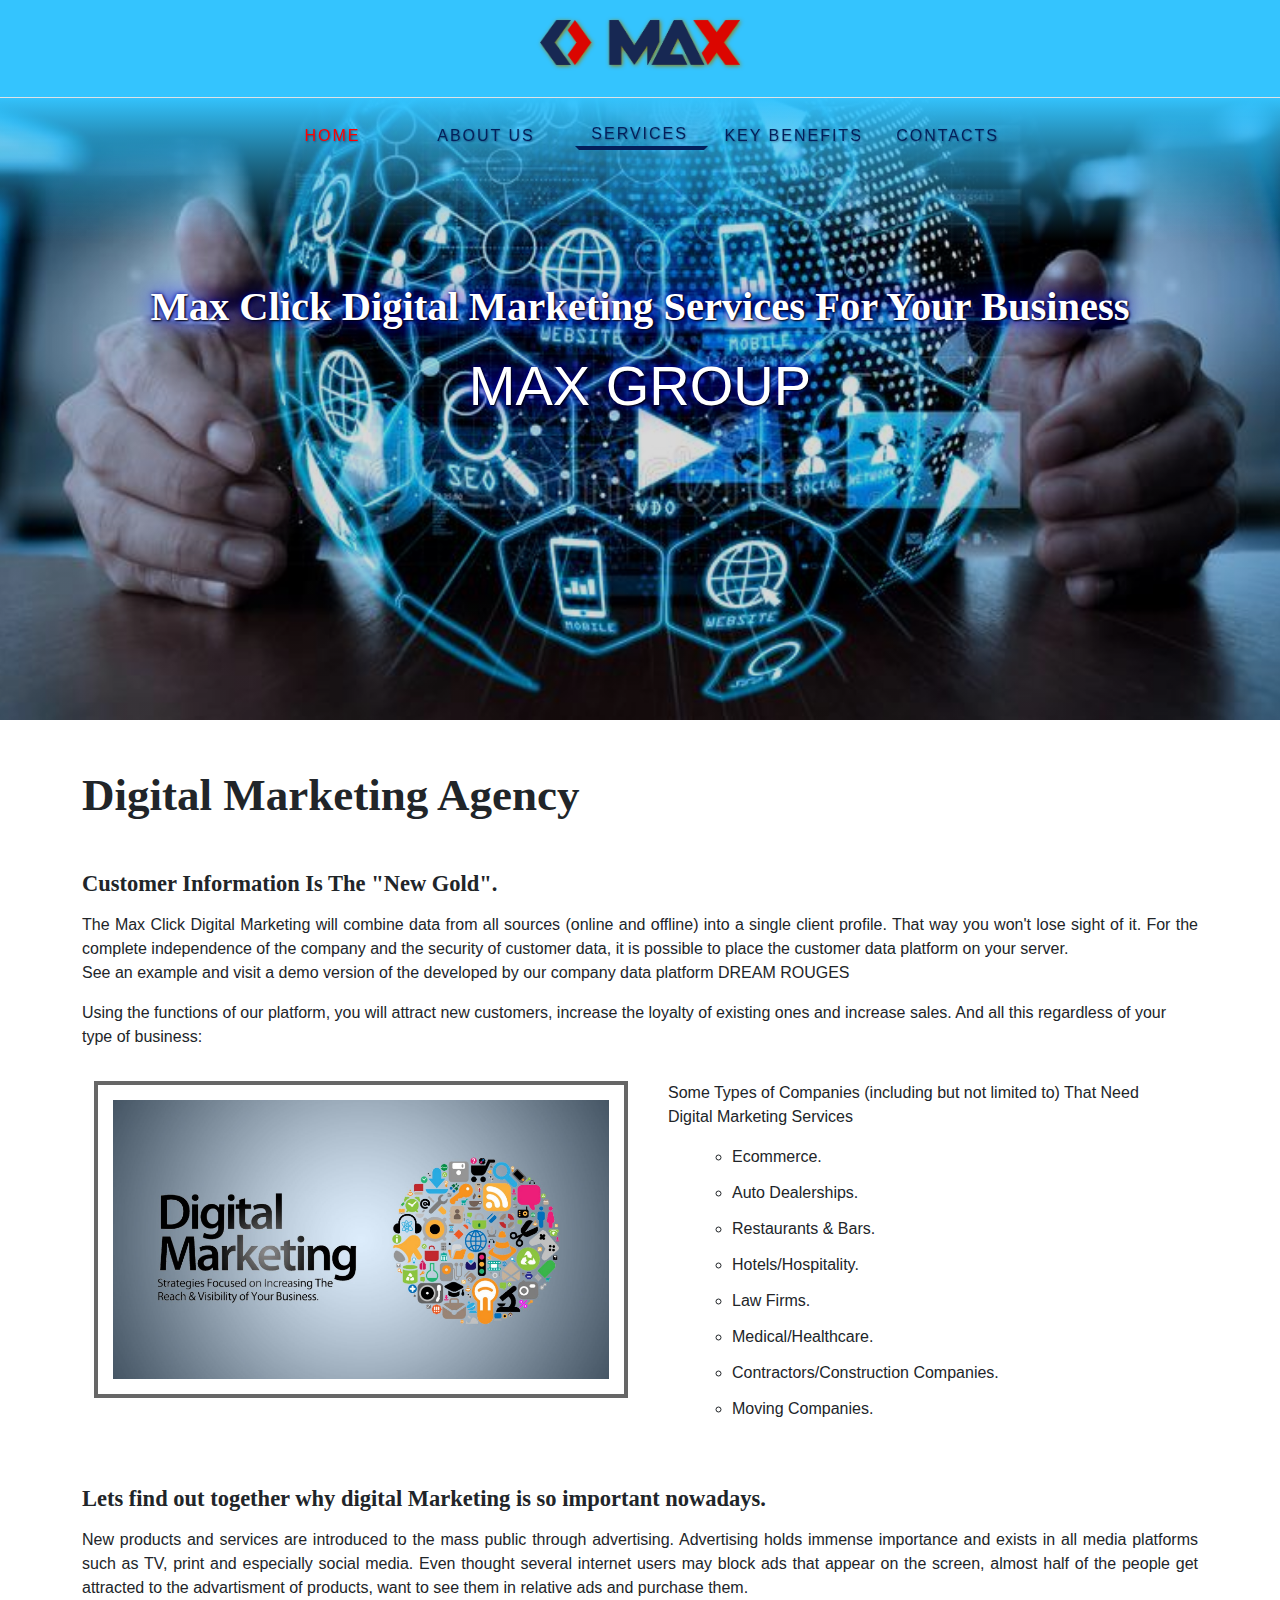
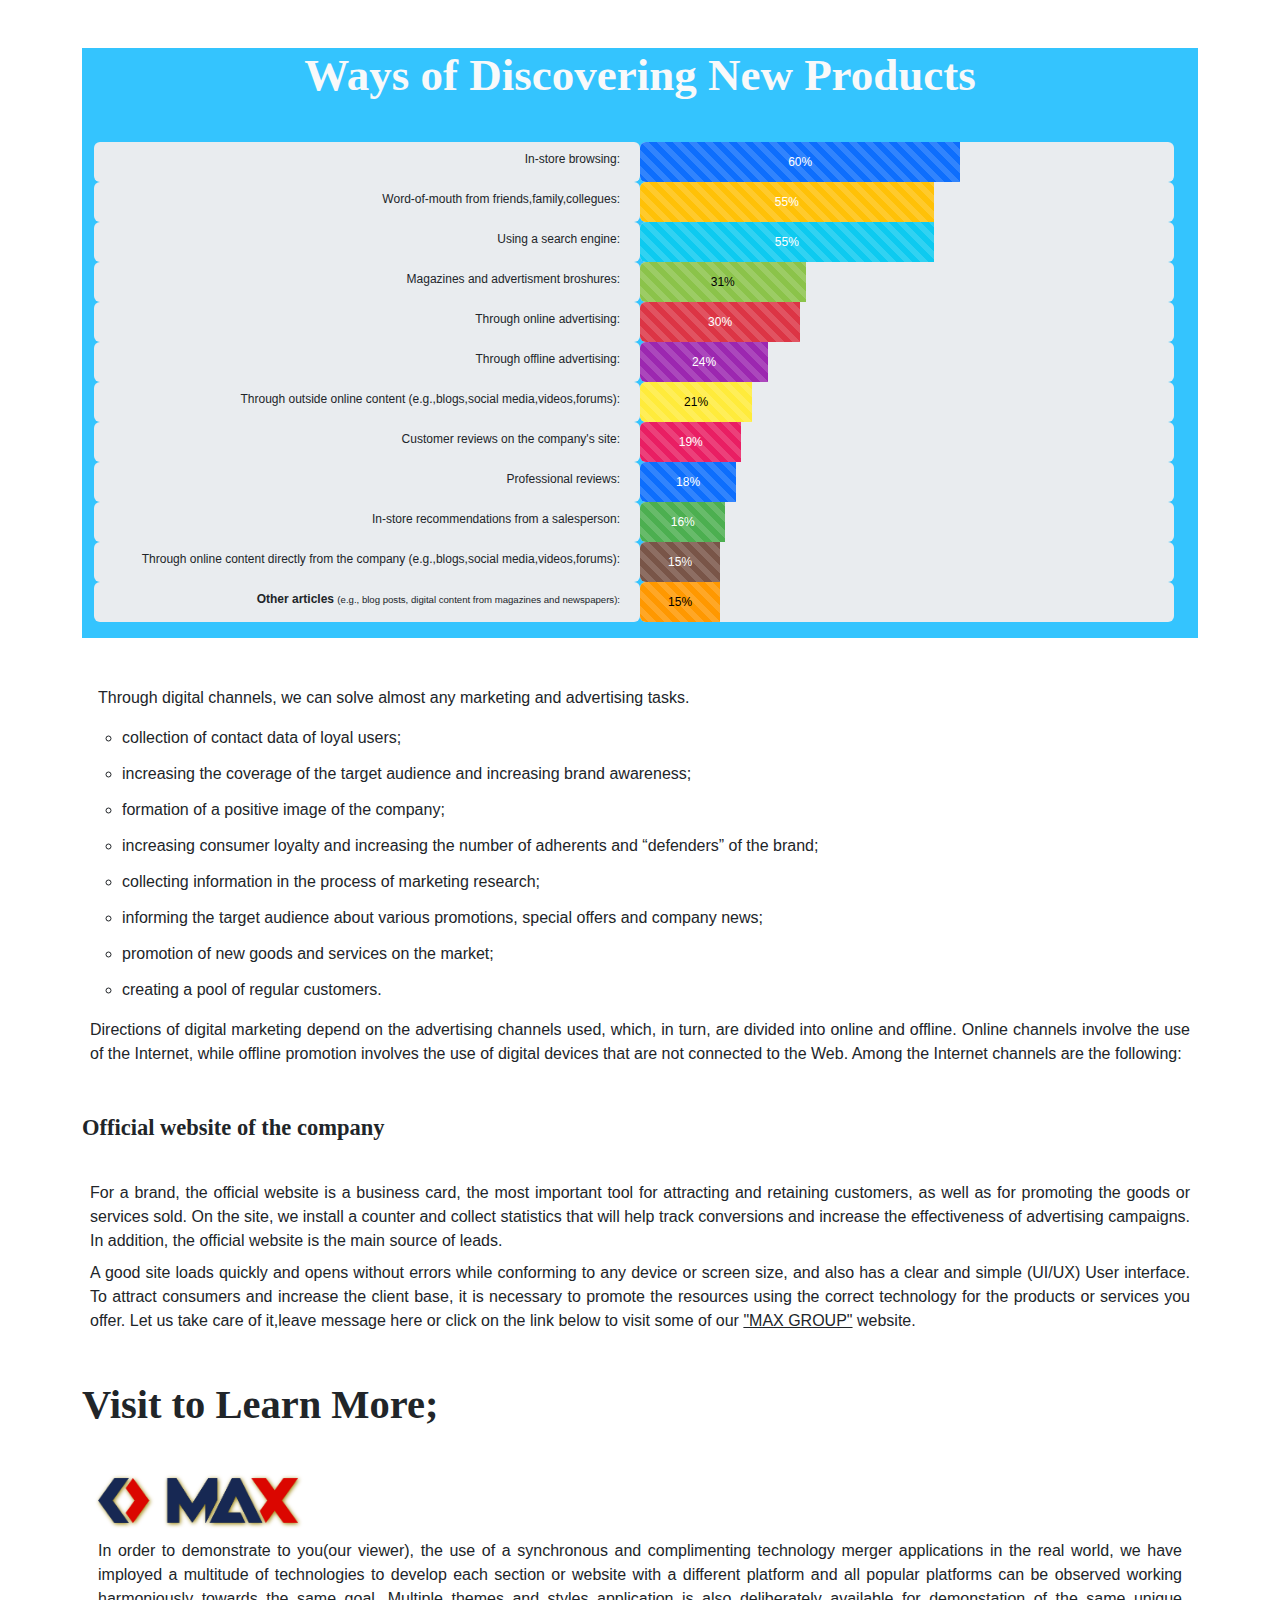
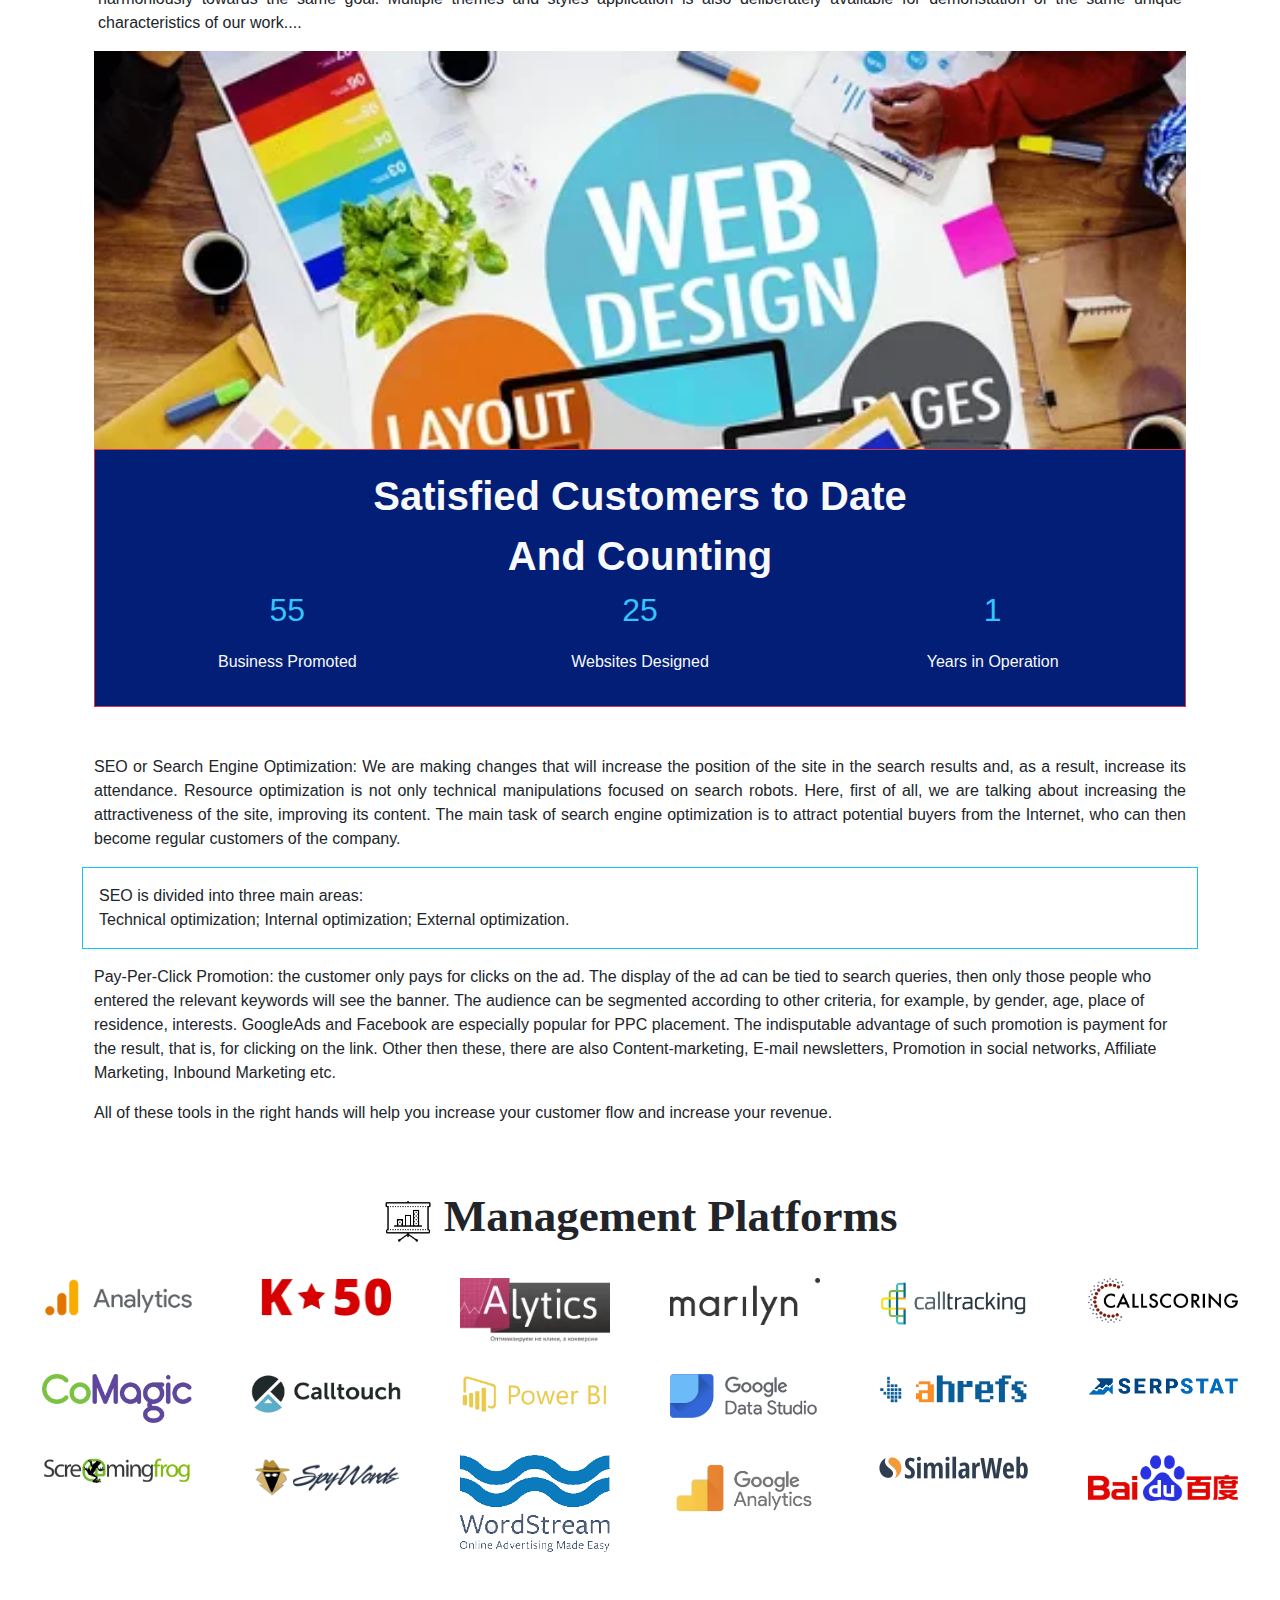
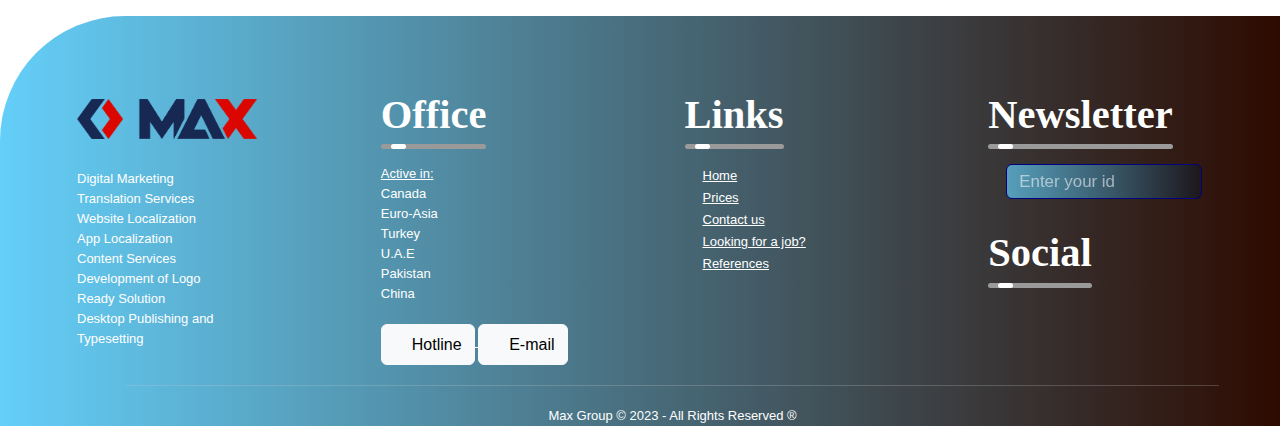
==== commit c97cfa4a: "header icons fix update!" ====
--- a/index.html
+++ b/index.html
@@ -6,10 +6,10 @@
     <meta name="viewport" content="width=device-width, initial-scale=1">
     <meta http-equiv="X-UA-Compatible" content="ie=edge">
     <link href="https://cdn.jsdelivr.net/npm/bootstrap@5.2.3/dist/css/bootstrap.min.css" rel="stylesheet">
+    <link rel="stylesheet" href="src/css/FX.css">
+    <link rel="stylesheet" href="src/css/maxclick.css">
     <script src="https://cdn.jsdelivr.net/npm/bootstrap@5.2.3/dist/js/bootstrap.bundle.min.js"></script>
     <script src="https://kit.fontawesome.com/3fe4538a56.js" crossorigin="anonymous"></script>
-    <link rel="stylesheet" href="src/css/maxclick.css">
-    <link rel="stylesheet" href="src/css/FX.css">
 </head>
 
 <header>
@@ -379,7 +379,7 @@
     <!--Animated Counter info Section-->
     <div class="container">
         <div class="row">
-            <div>
+            <div class="">
                 <img class="myimg" src="src/img/custom.webp" height="100%" />
                 <div class="bg-tc3 p-3 border border-danger">
                     <div class="d-flex text-center justify-content-center fs-1 fw-bold text-light">Satisfied Customers to Date</div>
@@ -405,7 +405,9 @@
             </div>
         </div>
     </div>
-    <script src="src/js/counter.js" loading="lazy"></script>
+
+
+
     <!--End of Animated Counter Info-->
 
     <!--post animated-counter argument-->
@@ -525,7 +527,9 @@
         <!--<p class="header-text display-4">MAX GROUP</p>
 
     </div>-->
-
+    <script src="src/js/lazyload.js"></script>
+    <script defer src="src/js/counter.js"></script>
+    <script src="src/js/shrinkmenu.js"></script>
 </body>
 
 <footer>
--- a/src/css/FX.css
+++ b/src/css/FX.css
@@ -31,7 +31,7 @@
 nav,
 section,
 summary {
-    display: block
+    display: block;
 }
 
 audio,
--- a/src/css/maxclick.css
+++ b/src/css/maxclick.css
@@ -34,35 +34,34 @@
     background-color:#04AA6D;
   }
   .header-bg1 {
-    background-image: url("../img/digital.jpg");
+    background-image: linear-gradient(rgba(0,0, 0, 0.15), rgba(0, 0, 0, 0.15)), url("../img/digital.jpg");
   }
   .header-bg2 {
-    background-image: url("../img/about-img.jpg");
+    background-image: linear-gradient(rgba(0,0, 0, 0.15), rgba(0, 0, 0, 0.15)), url("../img/about-img.jpg");
   }
   .header-bg3 {
-    background-image: url("../img/page3img.jpg");
+    background-image: linear-gradient(rgba(0,0, 0, 0.15), rgba(0, 0, 0, 0.15)), url("../img/page3img.jpg");
   }
 
   .header-bg4 {
-    background-image: url("../img/page3img2.jpg");
+    background-image: linear-gradient(rgba(0,0, 0, 0.15), rgba(0, 0, 0, 0.15)), url("../img/page3img2.jpg");
   }
   .header-bg5 {
-    background-image: url("../img/benefits-img.jpg");
+    background-image: linear-gradient(rgba(0,0, 0, 0.15), rgba(0, 0, 0, 0.15)), url("../img/benefits-img.jpg");
   }
   .header-bg6 {
-    background-image: url("../img/benefits-img2.jpg");
+    background-image: linear-gradient(rgba(0,0, 0, 0.15), rgba(0, 0, 0, 0.15)), url("../img/benefits-img2.jpg");
   }
   .header-bg7 {
-    background-image
-    : url("../img/marketing2.png");
+    background-image: linear-gradient(rgba(0,0, 0, 0.15), rgba(0, 0, 0, 0.15)), url("../img/marketing2.png");
   }
   .header-bg8 {
     background-image
-    : url("../img/web.jpg");
+    : linear-gradient(rgba(0,0, 0, 0.15), rgba(0, 0, 0, 0.15)), url("../img/web.jpg");
   }
   .header-bg9 {
     background-image
-    : url("../img/web2.jpg");
+    : linear-gradient(rgba(0,0, 0, 0.15), rgba(0, 0, 0, 0.15)), url("../img/web2.jpg");
   }
 
   #mainNavigation a {
@@ -126,10 +125,11 @@
     z-index:123;
     padding-bottom:75px;
     /* Permalink - use to edit and share this gradient: https://colorzilla.com/gradient-editor/#000000+0,000000+100&0.65+0,0+100;Neutral+Density */
-  background: -moz-linear-gradient(top,  rgb(52, 196, 254) 50%, rgba(0,0,0,0) 100%); /* FF3.6-15 */
-  background: -webkit-linear-gradient(top,  rgb(52, 196, 254) 50%,rgba(0,0,0,0) 100%); /* Chrome10-25,Safari5.1-6 */
-  background: linear-gradient(to bottom,  rgb(52, 196, 254) 40%,rgba(0,0,0,0) 100%); /* W3C, IE10+, FF16+, Chrome26+, Opera12+, Safari7+ */
-  filter: progid:DXImageTransform.Microsoft.gradient( startColorstr='#a6000000', endColorstr='#00000000',GradientType=0 ); /* IE6-9 */
+    background: -moz-linear-gradient(top,  rgb(52, 196, 254) 50%, rgba(0,0,0,0) 100%); /* FF3.6-15 */
+    background: -webkit-linear-gradient(top,  rgb(52, 196, 254) 50%,rgba(0,0,0,0) 100%); /* Chrome10-25,Safari5.1-6 */
+    background: linear-gradient(to bottom,  rgb(52, 196, 254) 40%,rgba(0,0,0,0) 100%); /* W3C, IE10+, FF16+, Chrome26+, Opera12+, Safari7+ */
+    filter: progid:DXImageTransform.Microsoft.gradient( startColorstr='#a6000000', endColorstr='#00000000',GradientType=0 ); /* IE6-9 */
+    /* height: 100px; */
   }
   #navbarNavDropdown.collapsing .navbar-nav,
   #navbarNavDropdown.show .navbar-nav{
@@ -308,8 +308,8 @@
   color:white;
   background:linear-gradient(to right,rgba(100, 207, 249, 0.686), #00152d67);
   border-color: navy;
-
-  height: 40px;
+  height: 35px;
+  max-width: 70%;
   font-size: 1.3em;
   text-align: left;
 }
@@ -324,51 +324,63 @@
 }
 
 .social-icons .fab, .far, .fas, .fa,.fa-brands{
-    width: 35px;
-    height:35px;
-    border-radius: 50%;
-    text-align: center;
-    line-height: 2.3rem;
-    font-size: 1.3em;
-    cursor: pointer;
-    margin-bottom: 2px;
-    border-top-left-radius: 0;
-    /*
-    color: #021e77;
-    background:linear-gradient(to right,rgba(100, 207, 249, 0.686), #00152d67);
-    background-color:rgb(52, 196, 254);*/
+  border-radius: 50%;
+  text-align: center;
+  margin:2px;
+  padding: 7px;
+  border-bottom-left-radius: 0;
+  border-top-right-radius: 0;
+  cursor: pointer;
+  font-size: 18px;
+  width:30px;
+  height:30px;
+  /*
+  background:linear-gradient(to right,rgba(100, 207, 249, 0.686), #00152d67);
+  color: #021e77;
+  line-height: 2.3rem;
+  margin-bottom: 2px;
+  background-color:rgb(52, 196, 254);
+  */
 }
 
 .social-icons .fab:hover, .fas:hover, .far:hover, .fa:hover{
   filter: drop-shadow(1px 1px 1px navy);
-  transform: translate3d(-1px, -1px, -11px);
-  /*
-  border-width: 0.1em;
+  opacity: 1;
+  transform: translate3d(1px, -1px, -1px);
+  border-width: 0.01em;
   border-color:navy;
-  border-style:groove;*/
+  border-style:groove;
+  background:linear-gradient(to right,rgba(100, 207, 249, 0.686), #00c5fb67);
 }
 
 .emboss-icon {
   color: #021e77;
+  /*
   background:linear-gradient(to right,rgba(100, 207, 249, 0.686), #00152d67);
-  font-size: 1em;
+  */
 }
 
 #socialh {
+  opacity: 0.7;
+  font-size: 1.3em;
   position: absolute;
   right:0;
   top: 0;
   margin-top: 1.5rem;
+  margin-bottom:1.5rem;
   margin-right: 0.25rem;
 }
 
 
 #contacth {
+  opacity: 0.7;
+  font-size: 1.3em;
   position: absolute;
   left:0;
   top: 0;
   margin-top: 1.5rem;
   margin-left: 0.25rem;
+  margin-bottom:1.5rem;
 }
 
 .plabel {
@@ -400,13 +412,13 @@
     width: 30px;
     height: 30px;
     line-height: -1rem;
-    margin-bottom: 0.7rem;
+    /*margin-bottom: 0.7rem;*/
   }
   #contacth, #socialh {
-        /*changed the logo arrangement to verticle
+        /*changed the logo arrangement to verticle*/
         display: grid;
-        /*or to hide logos on small screen*/
-        display: none;
+        /*or to hide logos on small screen
+        display: none;*/
       }
   .logo {
     padding-top: 33px;
@@ -426,10 +438,10 @@
     padding-bottom:120px;
   }
 
-/* footer size correction on smaller displays upto 320px*/
+/* footer size correction on smaller displays upto 320px
   #newsletter input, .logof, .underline {
     max-width: 100%;
-  }
+  }*/
 }
 /* media query for medium sized and smaller screens*/
 @media (max-width: 770px) {
